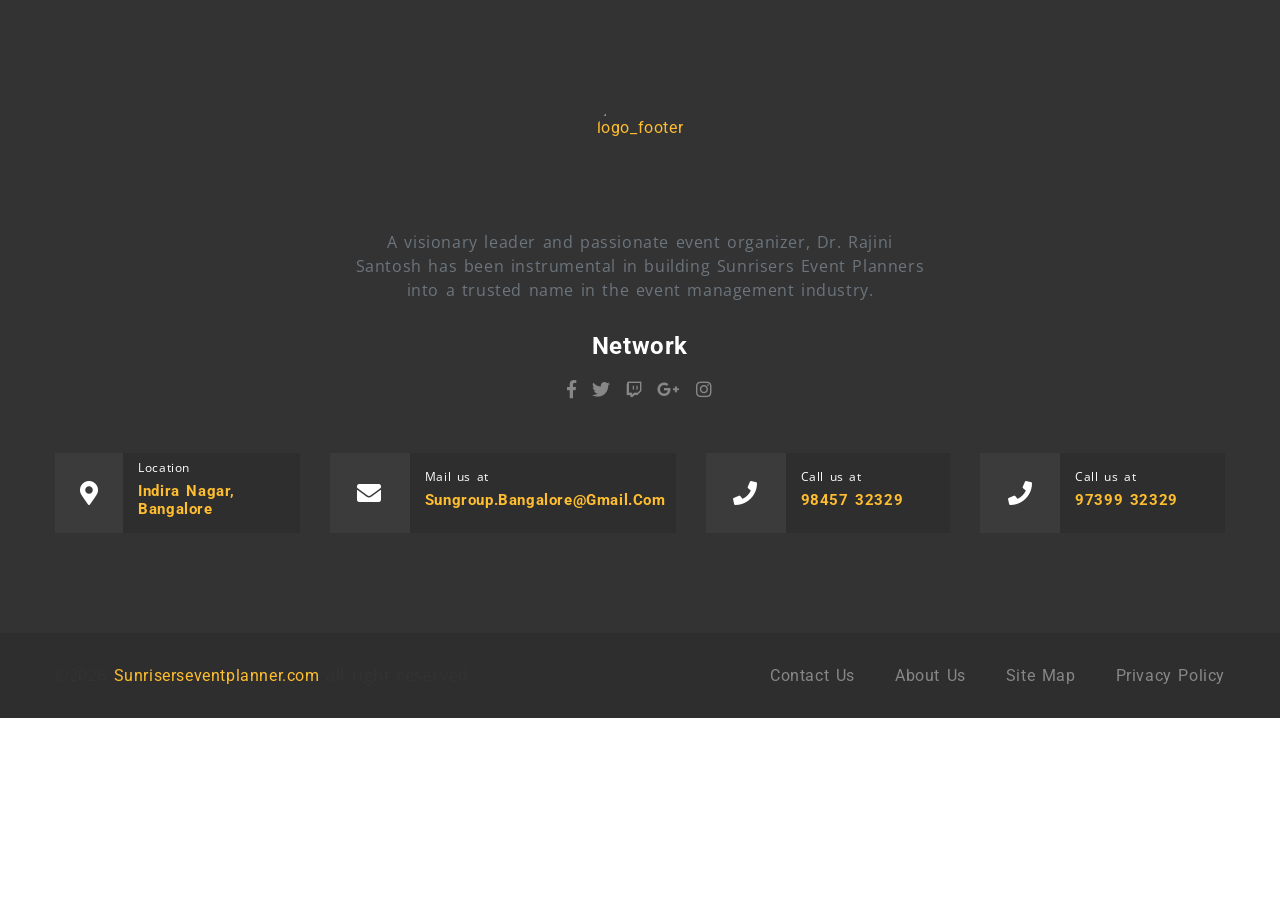
==== test.html @ 5beed828 "Refactor footer layout and styles for improved responsiveness and readability; add new test.html fil" ====
<!doctype html>
<html lang="en">
  <head>
    <meta charset="UTF-8" />
    <meta name="viewport" content="width=device-width, initial-scale=1.0" />

    <link
      rel="stylesheet"
      type="text/css"
      href="assets/bootstrap-5.3.8-dist/css/bootstrap.css" />

    <!-- fraimwork - css include -->
    <link
      rel="stylesheet"
      type="text/css"
      href="assets/css/bootstrap.min.css" />

    <!-- icon css include -->
    <link
      rel="stylesheet"
      type="text/css"
      href="assets/css/fontawesome-all.css" />
    <link rel="stylesheet" type="text/css" href="assets/css/flaticon.css" />

    <!-- carousel css include -->
    <link rel="stylesheet" type="text/css" href="assets/css/slick.css" />
    <link rel="stylesheet" type="text/css" href="assets/css/slick-theme.css" />
    <link rel="stylesheet" type="text/css" href="assets/css/animate.css" />
    <link
      rel="stylesheet"
      type="text/css"
      href="assets/css/owl.carousel.min.css" />
    <link
      rel="stylesheet"
      type="text/css"
      href="assets/css/owl.theme.default.min.css" />

    <!-- others css include -->
    <link
      rel="stylesheet"
      type="text/css"
      href="assets/css/magnific-popup.css" />
    <link
      rel="stylesheet"
      type="text/css"
      href="assets/css/jquery.mCustomScrollbar.min.css" />
    <link rel="stylesheet" type="text/css" href="assets/css/calendar.css" />
    <link rel="stylesheet" type="text/css" href="assets/css/lightcase.css" />

    <!-- color switcher css include -->
    <link
      rel="stylesheet"
      type="text/css"
      href="assets/css/colors/style-switcher.css" />
    <link
      id="color_theme"
      rel="stylesheet"
      type="text/css"
      href="assets/css/colors/default.css" />

    <!-- custom css include -->
    <link rel="stylesheet" type="text/css" href="assets/css/style.css" />

    <title>Document</title>
  </head>
  <body>
    <footer id="footer-section" class="footer-section footer-section3 clearfix">
      <!-- footer-top - start -->
      <div class="footer-top sec-ptb-100 clearfix">
        <div class="container">
          <div class="row justify-content-center">
            <!-- about-wrapper - start -->
            <div class="col-lg-6 col-md-12 col-sm-12">
              <div class="about-wrapper text-center mb-50 clearfix">
                <!-- site-logo-wrapper - start -->
                <div class="site-logo-wrapper mb-30">
                  <a href="index-1.html" class="logo">
                    <img
                      src="assets/images/logo.png"
                      alt="logo_footer"
                      style="
                        width: 100px;
                        height: 100px;
                        display: block;
                        border-radius: 100px;
                      " />
                  </a>
                </div>
                <!-- site-logo-wrapper - end -->

                <p class="mb-30 text-muted">
                  A visionary leader and passionate event organizer, Dr. Rajini
                  Santosh has been instrumental in building Sunrisers Event
                  Planners into a trusted name in the event management industry.
                </p>

                <!-- social-links - start -->
                <div class="social-links ul-li">
                  <h3 class="social-title">network</h3>
                  <ul>
                    <li>
                      <a href="#!"
                        ><i class="fab fa-facebook-f"></i>
                        <span class="visually-hidden">facebook</span>
                      </a>
                    </li>
                    <li>
                      <a href="#!"
                        ><i class="fab fa-twitter"></i>
                        <span class="visually-hidden">twitter</span></a
                      >
                    </li>
                    <li>
                      <a href="#!"
                        ><i class="fab fa-twitch"></i>
                        <span class="visually-hidden">twitch</span></a
                      >
                    </li>
                    <li>
                      <a href="#!"
                        ><i class="fab fa-google-plus-g"></i>
                        <span class="visually-hidden">google</span></a
                      >
                    </li>
                    <li>
                      <a href="#!"
                        ><i class="fab fa-instagram"></i
                        ><span class="visually-hidden">instagram</span></a
                      >
                    </li>
                  </ul>
                </div>
                <!-- social-links - end -->
              </div>
            </div>
            <!-- about-wrapper - end -->

            <div class="col-lg-12 col-md-12 col-sm-12 gap-1">
              <div class="">
                <div class="basic-info clearfix">
                  <div class="row g-0">
                    <div class="col">
                      <div class="basic-info-item">
                        <span class="icon">
                          <i class="fas fa-map-marker-alt"></i>
                        </span>
                        <div class="info-content">
                          <p>Location</p>
                          <h3>Indira nagar, Bangalore</h3>
                        </div>
                      </div>
                    </div>
                    <div class="col">
                      <div class="basic-info-item">
                        <span class="icon">
                          <i class="fas fa-envelope"></i>
                        </span>
                        <div class="info-content">
                          <p>Mail us at</p>
                          <h3>
                            <a href="mailto:sungroup.bangalore@gmail.com"
                              >sungroup.bangalore@gmail.com</a
                            >
                          </h3>
                        </div>
                      </div>
                    </div>
                    <div class="col">
                      <div class="basic-info-item">
                        <span class="icon">
                          <i class="fas fa-phone"></i>
                        </span>
                        <div class="info-content">
                          <p>Call us at</p>
                          <h3><a href="tel:98457 32329">98457 32329</a></h3>
                        </div>
                      </div>
                    </div>
                    <div class="col">
                      <div class="basic-info-item">
                        <span class="icon">
                          <i class="fas fa-phone"></i>
                        </span>
                        <div class="info-content">
                          <p>Call us at</p>
                          <h3><a href="tel:97399 32329">97399 32329</a></h3>
                        </div>
                      </div>
                    </div>
                  </div>
                </div>
              </div>
            </div>
          </div>
        </div>
      </div>
      <!-- footer-top - end -->

      <div class="footer-bottom">
        <div class="container">
          <div class="row">
            <!-- copyright-text - start -->
            <div class="col-lg-7 col-md-12 col-sm-12">
              <div class="copyright-text">
                <p class="m-0">
                  ©2026
                  <a href="/" class="site-link">Sunriserseventplanner.com</a>
                  all right reserved.
                </p>
              </div>
            </div>
            <!-- copyright-text - end -->

            <!-- footer-menu - start -->
            <div class="col-lg-5 col-md-12 col-sm-12">
              <div class="footer-menu">
                <ul>
                  <li><a href="#contact">Contact us</a></li>
                  <li><a href="#about">About us</a></li>
                  <li><a href="#!">Site map</a></li>
                  <li><a href="#!">Privacy policy</a></li>
                </ul>
              </div>
            </div>
            <!-- footer-menu - end -->
          </div>
        </div>
      </div>
    </footer>

    <!-- fraimwork - jquery include -->
    <script src="assets/js/jquery-3.3.1.min.js"></script>
    <script src="assets/js/popper.min.js"></script>
    <script src="assets/js/bootstrap.min.js"></script>

    <script src="/assets/bootstrap-5.3.8-dist/js/bootstrap.min.js"></script>

    <!-- carousel jquery include -->
    <script src="assets/js/slick.min.js"></script>
    <script src="assets/js/owl.carousel.min.js"></script>

    <!-- map jquery include -->
    <script src="assets/js/gmap3.min.js"></script>
    <script src="http://maps.google.com/maps/api/js?key=AIzaSyC61_QVqt9LAhwFdlQmsNwi5aUJy9B2SyA"></script>

    <!-- calendar jquery include -->
    <script src="assets/js/atc.min.js"></script>

    <!-- others jquery include -->
    <script src="assets/js/jquery.magnific-popup.min.js"></script>
    <script src="assets/js/isotope.pkgd.min.js"></script>
    <script src="assets/js/jarallax.min.js"></script>
    <script src="assets/js/jquery.mCustomScrollbar.concat.min.js"></script>
    <script src="assets/js/lightcase.js"></script>

    <!-- gallery img loaded - jqury include -->
    <script src="assets/js/imagesloaded.pkgd.min.js"></script>

    <!-- multy count down - jqury include -->
    <script src="assets/js/jquery.countdown.js"></script>

    <!-- color panal - jqury include -->
    <!-- <script src="assets/js/style-switcher.js"></script> -->

    <!-- custom jquery include -->
    <script src="assets/js/custom.js"></script>

    <!-- contact us include -->
    <script src="assets/js/contact.js"></script>
  </body>
</html>
---- assets/css/calendar.css ----
/* AddEvent theme CSS
---------------------------------------------------------------------- */

/* The button */
.addeventatc {
	color: #000;
	z-index: 999;
	cursor: pointer;
	font-size: 18px;
	line-height: 100%;
	position: relative;
	padding: 15px 30px;
	margin-bottom: 30px;
	display: inline-block;
	-moz-border-radius: 3px;
	border: 1px solid #f0f0f0;
	background: #fff url(../fonts/icon-calendar-t1.svg) no-repeat 12px 50%;
}
.addeventatc:hover 	{
	color: #000;
	outline: none;
	font-size: 18px;
	text-decoration: none;
}
.addeventatc:active {top:1px;}
.addeventatc-selected {background-color:#f7f7f7;}

.addeventatc .start,
.addeventatc .end,
.addeventatc .timezone,
.addeventatc .title,
.addeventatc .description,
.addeventatc .location,
.addeventatc .organizer,
.addeventatc .organizer_email,
.addeventatc .facebook_event,
.addeventatc .all_day_event,
.addeventatc .date_format,
.addeventatc .alarm_reminder,
.addeventatc .recurring,
.addeventatc .attendees,
.addeventatc .calname,
.addeventatc .uid,
.addeventatc .status,
.addeventatc .method,
.addeventatc .client {display:none!important;}

/* The drop down */
.addeventatc_dropdown {
	width:210px;
	position:absolute;
	z-index:99999;
	padding:6px 0px 0px 0px;
	background:#fff;
	text-align:left;
	display:none;
	margin-top:-2px;
	margin-left:-1px;
	border-top:1px solid #c8c8c8;
	border-right:1px solid #bebebe;
	border-bottom:1px solid #a8a8a8;
	border-left:1px solid #bebebe;
	-moz-border-radius:2px;
	-webkit-border-radius:2px;
	-webkit-box-shadow:1px 3px 6px rgba(0,0,0,0.15);
	-moz-box-shadow:1px 3px 6px rgba(0,0,0,0.15);
	box-shadow:1px 3px 6px rgba(0,0,0,0.15);
}

.addeventatc_dropdown span {display:block;line-height:100%;background:#fff;text-decoration:none;font-size:14px;color:#333;padding:9px 10px 9px 40px;}
.addeventatc_dropdown span:hover {background-color:#f4f4f4;color:#000;text-decoration:none;font-size:14px;}
.addeventatc_dropdown em {color:#999!important;font-size:12px!important;}
.addeventatc_dropdown .frs {background:#fff;color:#cacaca!important;cursor:pointer;font-size:9px!important;font-style:normal!important;font-weight:normal!important;line-height:110%!important;padding-left:10px;position:absolute;right:10px;text-align:right;text-decoration:none;top:5px;z-index:101;}
.addeventatc_dropdown .frs:hover {color:#999!important;}
.addeventatc_dropdown .ateappleical {background:url(../fonts/icon-apple-t1.svg) 13px 50% no-repeat;background-size:14px auto;}
.addeventatc_dropdown .ategoogle {background:url(../fonts/icon-google-t1.svg) 13px 50% no-repeat;background-size:16px auto;}
.addeventatc_dropdown .ateoutlook {background:url(../fonts/icon-outlook-t1.svg) 12px 50% no-repeat;background-size:16px auto;}
.addeventatc_dropdown .ateoutlookcom {background:url(../fonts/icon-outlook-t1.svg) 12px 50% no-repeat;background-size:16px auto;}
.addeventatc_dropdown .ateyahoo {background:url(../fonts/icon-yahoo-t1.svg) 12px 50% no-repeat;background-size:16px auto;}
.addeventatc_dropdown .atefacebook {background:url(../fonts/icon-facebook-t1.svg) 13px 50% no-repeat;background-size:14px auto;}
.addeventatc_dropdown .copyx {height:21px;display:block;position:relative;cursor:default;}
.addeventatc_dropdown .brx {height:1px;overflow:hidden;background:#e0e0e0;position:absolute;z-index:100;left:10px;right:10px;top:9px;}
---- assets/css/lightcase.css ----
/**
 * Lightcase - jQuery Plugin
 * The smart and flexible Lightbox Plugin.
 *
 * @author		Cornel Boppart <cornel@bopp-art.com>
 * @copyright	Author
 *
 * @version		2.5.0 (11/03/2018)
 */
/**
 * Lightcase settings
 *
 * Note: Override default settings for your project without touching this source code by simply
 * defining those variables within a SASS map called '$lightcase-custom'.
 *
 * // Example usage
 * $lightcase-custom: (
 *   'breakpoint': 768px
 * );
 */
@font-face {
  font-family: 'lightcase';
  src: url("../fonts/lightcase.eot?55356177");
  src: url("../fonts/lightcase.eot?55356177#iefix") format("embedded-opentype"), url("../fonts/lightcase.woff?55356177") format("woff"), url("../fonts/lightcase.ttf?55356177") format("truetype"), url("../fonts/lightcase.svg?55356177#lightcase") format("svg");
  font-weight: normal;
  font-style: normal;
}
/* line 12, ../scss/components/fonts/_font-lightcase.scss */
[class*='lightcase-icon-']:before {
  font-family: 'lightcase', sans-serif;
  font-style: normal;
  font-weight: normal;
  speak: none;
  display: inline-block;
  text-decoration: inherit;
  width: 1em;
  text-align: center;
  /* For safety - reset parent styles, that can break glyph codes*/
  font-variant: normal;
  text-transform: none;
  /* fix buttons height, for twitter bootstrap */
  line-height: 1em;
  /* Uncomment for 3D effect */
  /* text-shadow: 1px 1px 1px rgba(127, 127, 127, 0.3); */
}

/* Codes */
/* line 35, ../scss/components/fonts/_font-lightcase.scss */
.lightcase-icon-play:before {
  content: '\e800';
}

/* line 36, ../scss/components/fonts/_font-lightcase.scss */
.lightcase-icon-pause:before {
  content: '\e801';
}

/* line 37, ../scss/components/fonts/_font-lightcase.scss */
.lightcase-icon-close:before {
  content: '\e802';
}

/* line 38, ../scss/components/fonts/_font-lightcase.scss */
.lightcase-icon-prev:before {
  content: '\e803';
}

/* line 39, ../scss/components/fonts/_font-lightcase.scss */
.lightcase-icon-next:before {
  content: '\e804';
}

/* line 40, ../scss/components/fonts/_font-lightcase.scss */
.lightcase-icon-spin:before {
  content: '\e805';
}

/**
 * Mixin providing icon defaults to be used on top of font-lightcase.
 *
 * Example usage:
 * @include icon(#e9e9e9)
 */
/**
 * Mixin providing icon defaults including a hover status to be used
 * on top of font-lightcase.
 *
 * Example usage:
 * @include icon-hover(#e9e9e9, #fff)
 */
/**
 * Provides natural content overflow behavior and scrolling support
 * even so for touch devices.
 *
 * Example usage:
 * @include overflow()
 */
/**
 * Neutralizes/resets dimensions including width, height, position as well as margins,
 * paddings and styles. Used to enforce a neutral and unstyled look and behavoir!
 *
 * Example usage:
 * @include clear(true)
 *
 * @param boolean $important
 */
@-webkit-keyframes lightcase-spin {
  0% {
    -webkit-transform: rotate(0deg);
    -moz-transform: rotate(0deg);
    -o-transform: rotate(0deg);
    transform: rotate(0deg);
  }
  100% {
    -webkit-transform: rotate(359deg);
    -moz-transform: rotate(359deg);
    -o-transform: rotate(359deg);
    transform: rotate(359deg);
  }
}
@-moz-keyframes lightcase-spin {
  0% {
    -webkit-transform: rotate(0deg);
    -moz-transform: rotate(0deg);
    -o-transform: rotate(0deg);
    transform: rotate(0deg);
  }
  100% {
    -webkit-transform: rotate(359deg);
    -moz-transform: rotate(359deg);
    -o-transform: rotate(359deg);
    transform: rotate(359deg);
  }
}
@-o-keyframes lightcase-spin {
  0% {
    -webkit-transform: rotate(0deg);
    -moz-transform: rotate(0deg);
    -o-transform: rotate(0deg);
    transform: rotate(0deg);
  }
  100% {
    -webkit-transform: rotate(359deg);
    -moz-transform: rotate(359deg);
    -o-transform: rotate(359deg);
    transform: rotate(359deg);
  }
}
@-ms-keyframes lightcase-spin {
  0% {
    -webkit-transform: rotate(0deg);
    -moz-transform: rotate(0deg);
    -o-transform: rotate(0deg);
    transform: rotate(0deg);
  }
  100% {
    -webkit-transform: rotate(359deg);
    -moz-transform: rotate(359deg);
    -o-transform: rotate(359deg);
    transform: rotate(359deg);
  }
}
@keyframes lightcase-spin {
  0% {
    -webkit-transform: rotate(0deg);
    -moz-transform: rotate(0deg);
    -o-transform: rotate(0deg);
    transform: rotate(0deg);
  }
  100% {
    -webkit-transform: rotate(359deg);
    -moz-transform: rotate(359deg);
    -o-transform: rotate(359deg);
    transform: rotate(359deg);
  }
}
/* line 1, ../scss/components/modules/_case.scss */
#lightcase-case {
  display: none;
  position: fixed;
  z-index: 2002;
  top: 50%;
  left: 50%;
  font-family: arial, sans-serif;
  font-size: 13px;
  line-height: 1.5;
  text-align: left;
  text-shadow: 0 0 10px rgba(0, 0, 0, 0.5);
}
@media screen and (max-width: 640px) {
  /* line 16, ../scss/components/modules/_case.scss */
  html[data-lc-type=inline] #lightcase-case, html[data-lc-type=ajax] #lightcase-case {
    position: fixed !important;
    top: 0 !important;
    left: 0 !important;
    right: 0 !important;
    bottom: 0 !important;
    margin: 0 !important;
    padding: 55px 0 70px 0;
    width: 100% !important;
    height: 100% !important;
    overflow: auto !important;
  }
}

@media screen and (min-width: 641px) {
  /* line 4, ../scss/components/modules/_content.scss */
  html:not([data-lc-type=error]) #lightcase-content {
    position: relative;
    z-index: 1;
    text-shadow: none;
    background-color: #fff;
    -webkit-box-shadow: 0 0 30px rgba(0, 0, 0, 0.5);
    -moz-box-shadow: 0 0 30px rgba(0, 0, 0, 0.5);
    -o-box-shadow: 0 0 30px rgba(0, 0, 0, 0.5);
    box-shadow: 0 0 30px rgba(0, 0, 0, 0.5);
    -webkit-backface-visibility: hidden;
  }
}
@media screen and (min-width: 641px) {
  /* line 23, ../scss/components/modules/_content.scss */
  html[data-lc-type=image] #lightcase-content, html[data-lc-type=video] #lightcase-content {
    background-color: #333;
  }
}
/* line 31, ../scss/components/modules/_content.scss */
html[data-lc-type=inline] #lightcase-content, html[data-lc-type=ajax] #lightcase-content, html[data-lc-type=error] #lightcase-content {
  -webkit-box-shadow: none;
  -moz-box-shadow: none;
  -o-box-shadow: none;
  box-shadow: none;
}
@media screen and (max-width: 640px) {
  /* line 31, ../scss/components/modules/_content.scss */
  html[data-lc-type=inline] #lightcase-content, html[data-lc-type=ajax] #lightcase-content, html[data-lc-type=error] #lightcase-content {
    position: relative !important;
    top: auto !important;
    left: auto !important;
    width: auto !important;
    height: auto !important;
    margin: 0 !important;
    padding: 0 !important;
    border: none !important;
    background: none !important;
  }
}
/* line 43, ../scss/components/modules/_content.scss */
html[data-lc-type=inline] #lightcase-content .lightcase-contentInner, html[data-lc-type=ajax] #lightcase-content .lightcase-contentInner, html[data-lc-type=error] #lightcase-content .lightcase-contentInner {
  -webkit-box-sizing: border-box;
  -moz-box-sizing: border-box;
  -o-box-sizing: border-box;
  box-sizing: border-box;
}
@media screen and (max-width: 640px) {
  /* line 43, ../scss/components/modules/_content.scss */
  html[data-lc-type=inline] #lightcase-content .lightcase-contentInner, html[data-lc-type=ajax] #lightcase-content .lightcase-contentInner, html[data-lc-type=error] #lightcase-content .lightcase-contentInner {
    padding: 15px;
  }
  /* line 52, ../scss/components/modules/_content.scss */
  html[data-lc-type=inline] #lightcase-content .lightcase-contentInner, html[data-lc-type=inline] #lightcase-content .lightcase-contentInner > *, html[data-lc-type=ajax] #lightcase-content .lightcase-contentInner, html[data-lc-type=ajax] #lightcase-content .lightcase-contentInner > *, html[data-lc-type=error] #lightcase-content .lightcase-contentInner, html[data-lc-type=error] #lightcase-content .lightcase-contentInner > * {
    width: 100% !important;
    max-width: none !important;
  }
  /* line 59, ../scss/components/modules/_content.scss */
  html[data-lc-type=inline] #lightcase-content .lightcase-contentInner > *:not(iframe), html[data-lc-type=ajax] #lightcase-content .lightcase-contentInner > *:not(iframe), html[data-lc-type=error] #lightcase-content .lightcase-contentInner > *:not(iframe) {
    height: auto !important;
    max-height: none !important;
  }
}
@media screen and (max-width: 640px) {
  /* line 70, ../scss/components/modules/_content.scss */
  html.lightcase-isMobileDevice[data-lc-type=iframe] #lightcase-content .lightcase-contentInner iframe {
    overflow: auto;
    -webkit-overflow-scrolling: touch;
  }
}
@media screen and (max-width: 640px) and (min-width: 641px) {
  /* line 74, ../scss/components/modules/_content.scss */
  html[data-lc-type=image] #lightcase-content .lightcase-contentInner, html[data-lc-type=video] #lightcase-content .lightcase-contentInner {
    line-height: 0.75;
  }
}

/* line 82, ../scss/components/modules/_content.scss */
html[data-lc-type=image] #lightcase-content .lightcase-contentInner {
  position: relative;
  overflow: hidden !important;
}
@media screen and (max-width: 640px) {
  /* line 91, ../scss/components/modules/_content.scss */
  html[data-lc-type=inline] #lightcase-content .lightcase-contentInner .lightcase-inlineWrap, html[data-lc-type=ajax] #lightcase-content .lightcase-contentInner .lightcase-inlineWrap, html[data-lc-type=error] #lightcase-content .lightcase-contentInner .lightcase-inlineWrap {
    position: relative !important;
    top: auto !important;
    left: auto !important;
    width: auto !important;
    height: auto !important;
    margin: 0 !important;
    padding: 0 !important;
    border: none !important;
    background: none !important;
  }
}
@media screen and (min-width: 641px) {
  /* line 100, ../scss/components/modules/_content.scss */
  html:not([data-lc-type=error]) #lightcase-content .lightcase-contentInner .lightcase-inlineWrap {
    padding: 30px;
    overflow: auto;
    -webkit-box-sizing: border-box;
    -moz-box-sizing: border-box;
    -o-box-sizing: border-box;
    box-sizing: border-box;
  }
}
@media screen and (max-width: 640px) {
  /* line 117, ../scss/components/modules/_content.scss */
  #lightcase-content h1, #lightcase-content h2, #lightcase-content h3, #lightcase-content h4, #lightcase-content h5, #lightcase-content h6, #lightcase-content p {
    color: #aaa;
  }
}
@media screen and (min-width: 641px) {
  /* line 117, ../scss/components/modules/_content.scss */
  #lightcase-content h1, #lightcase-content h2, #lightcase-content h3, #lightcase-content h4, #lightcase-content h5, #lightcase-content h6, #lightcase-content p {
    color: #333;
  }
}

/* line 3, ../scss/components/modules/_error.scss */
#lightcase-case p.lightcase-error {
  margin: 0;
  font-size: 17px;
  text-align: center;
  white-space: nowrap;
  overflow: hidden;
  text-overflow: ellipsis;
  color: #aaa;
}
@media screen and (max-width: 640px) {
  /* line 3, ../scss/components/modules/_error.scss */
  #lightcase-case p.lightcase-error {
    padding: 30px 0;
  }
}
@media screen and (min-width: 641px) {
  /* line 3, ../scss/components/modules/_error.scss */
  #lightcase-case p.lightcase-error {
    padding: 0;
  }
}

/* line 4, ../scss/components/modules/_global.scss */
.lightcase-open body {
  overflow: hidden;
}
/* line 8, ../scss/components/modules/_global.scss */
.lightcase-isMobileDevice .lightcase-open body {
  max-width: 100%;
  max-height: 100%;
}

/* line 1, ../scss/components/modules/_info.scss */
#lightcase-info {
  position: absolute;
  padding-top: 15px;
}
/* line 9, ../scss/components/modules/_info.scss */
#lightcase-info #lightcase-title,
#lightcase-info #lightcase-caption {
  margin: 0;
  padding: 0;
  line-height: 1.5;
  font-weight: normal;
  text-overflow: ellipsis;
}
/* line 19, ../scss/components/modules/_info.scss */
#lightcase-info #lightcase-title {
  font-size: 17px;
  color: #aaa;
}
@media screen and (max-width: 640px) {
  /* line 19, ../scss/components/modules/_info.scss */
  #lightcase-info #lightcase-title {
    position: fixed;
    top: 10px;
    left: 0;
    max-width: 87.5%;
    padding: 5px 15px;
    background: #333;
  }
}
/* line 33, ../scss/components/modules/_info.scss */
#lightcase-info #lightcase-caption {
  clear: both;
  font-size: 13px;
  color: #aaa;
}
/* line 39, ../scss/components/modules/_info.scss */
#lightcase-info #lightcase-sequenceInfo {
  font-size: 11px;
  color: #aaa;
}
@media screen and (max-width: 640px) {
  /* line 45, ../scss/components/modules/_info.scss */
  .lightcase-fullScreenMode #lightcase-info {
    padding-left: 15px;
    padding-right: 15px;
  }
  /* line 51, ../scss/components/modules/_info.scss */
  html:not([data-lc-type=image]):not([data-lc-type=video]):not([data-lc-type=flash]):not([data-lc-type=error]) #lightcase-info {
    position: static;
  }
}

/* line 1, ../scss/components/modules/_loading.scss */
#lightcase-loading {
  position: fixed;
  z-index: 9999;
  width: 1.123em;
  height: auto;
  font-size: 38px;
  line-height: 1;
  text-align: center;
  text-shadow: none;
  position: fixed;
  z-index: 2001;
  top: 50%;
  left: 50%;
  margin-top: -0.5em;
  margin-left: -0.5em;
  opacity: 1;
  font-size: 32px;
  text-shadow: 0 0 15px #fff;
  -moz-transform-origin: 50% 53%;
  -webkit-animation: lightcase-spin 0.5s infinite linear;
  -moz-animation: lightcase-spin 0.5s infinite linear;
  -o-animation: lightcase-spin 0.5s infinite linear;
  animation: lightcase-spin 0.5s infinite linear;
}
/* line 20, ../scss/components/mixins/_presets.scss */
#lightcase-loading, #lightcase-loading:focus {
  text-decoration: none;
  color: #fff;
  -webkit-tap-highlight-color: transparent;
  -webkit-transition: color, opacity, ease-in-out 0.25s;
  -moz-transition: color, opacity, ease-in-out 0.25s;
  -o-transition: color, opacity, ease-in-out 0.25s;
  transition: color, opacity, ease-in-out 0.25s;
}
/* line 32, ../scss/components/mixins/_presets.scss */
#lightcase-loading > span {
  display: inline-block;
  text-indent: -9999px;
}

/* line 2, ../scss/components/modules/_navigation.scss */
a[class*='lightcase-icon-'] {
  position: fixed;
  z-index: 9999;
  width: 1.123em;
  height: auto;
  font-size: 38px;
  line-height: 1;
  text-align: center;
  text-shadow: none;
  outline: none;
  cursor: pointer;
}
/* line 20, ../scss/components/mixins/_presets.scss */
a[class*='lightcase-icon-'], a[class*='lightcase-icon-']:focus {
  text-decoration: none;
  color: rgba(255, 255, 255, 0.6);
  -webkit-tap-highlight-color: transparent;
  -webkit-transition: color, opacity, ease-in-out 0.25s;
  -moz-transition: color, opacity, ease-in-out 0.25s;
  -o-transition: color, opacity, ease-in-out 0.25s;
  transition: color, opacity, ease-in-out 0.25s;
}
/* line 32, ../scss/components/mixins/_presets.scss */
a[class*='lightcase-icon-'] > span {
  display: inline-block;
  text-indent: -9999px;
}
/* line 49, ../scss/components/mixins/_presets.scss */
a[class*='lightcase-icon-']:hover {
  color: white;
  text-shadow: 0 0 15px white;
}
/* line 10, ../scss/components/modules/_navigation.scss */
.lightcase-isMobileDevice a[class*='lightcase-icon-']:hover {
  color: #aaa;
  text-shadow: none;
}
/* line 17, ../scss/components/modules/_navigation.scss */
a[class*='lightcase-icon-'].lightcase-icon-close {
  position: fixed;
  top: 15px;
  right: 15px;
  bottom: auto;
  margin: 0;
  opacity: 0;
  outline: none;
}
/* line 28, ../scss/components/modules/_navigation.scss */
a[class*='lightcase-icon-'].lightcase-icon-prev {
  left: 15px;
}
/* line 33, ../scss/components/modules/_navigation.scss */
a[class*='lightcase-icon-'].lightcase-icon-next {
  right: 15px;
}
/* line 38, ../scss/components/modules/_navigation.scss */
a[class*='lightcase-icon-'].lightcase-icon-pause, a[class*='lightcase-icon-'].lightcase-icon-play {
  left: 50%;
  margin-left: -0.5em;
}
@media screen and (min-width: 641px) {
  /* line 38, ../scss/components/modules/_navigation.scss */
  a[class*='lightcase-icon-'].lightcase-icon-pause, a[class*='lightcase-icon-'].lightcase-icon-play {
    opacity: 0;
  }
}
@media screen and (max-width: 640px) {
  /* line 2, ../scss/components/modules/_navigation.scss */
  a[class*='lightcase-icon-'] {
    bottom: 15px;
    font-size: 24px;
  }
}
@media screen and (min-width: 641px) {
  /* line 2, ../scss/components/modules/_navigation.scss */
  a[class*='lightcase-icon-'] {
    bottom: 50%;
    margin-bottom: -0.5em;
  }
  /* line 57, ../scss/components/modules/_navigation.scss */
  a[class*='lightcase-icon-']:hover, #lightcase-case:hover ~ a[class*='lightcase-icon-'] {
    opacity: 1;
  }
}

/* line 1, ../scss/components/modules/_overlay.scss */
#lightcase-overlay {
  display: none;
  width: 100%;
  min-height: 100%;
  position: fixed;
  z-index: 2000;
  top: -9999px;
  bottom: -9999px;
  left: 0;
  background: #333;
}
@media screen and (max-width: 640px) {
  /* line 1, ../scss/components/modules/_overlay.scss */
  #lightcase-overlay {
    opacity: 1 !important;
  }
}
---- assets/css/colors/style-switcher.css ----
body.box-layout {
	margin: 0 auto;
	max-width: 1300px;
	position: relative;
	box-shadow: 0px 0px 30px 1px rgba(0,0,0,0.2);
}
body.box-layout .header-section {
	margin: 0 auto;
	max-width: 1300px;
}

.layout-btn-group ul {
	width: 100%;
	margin: 0px;
	display: table;
	padding: 0px 10px;
}
.layout-btn-group ul li {
	width: 100%;
	height: 40px;
	display: block;
	margin-bottom: 10px;
}
.layout-btn-group ul li:last-child {margin-bottom: 0px;}
.layout-btn-group ul li button {
	width: 100%;
	height: 100%;
	display: block;
	color: #ffffff;
	line-height: 40px;
	padding: 0px 30px;
	text-align: center;
	background: #333333;
	text-transform: capitalize;
}



/* Switcher CSS */
.switcher {
	top: 170px;
	left: -251px;
	width: 250px;
	z-index: 1080;
	position: fixed;
	background: #fff;
	padding-top: 15px;
	text-align: center;
	padding-bottom: 15px;
	border: 1px solid #ddd;
	box-shadow: 2px 4px 12px rgba(0,0,0,0.1);
}
.switcher .switch-h {
	position: absolute;
	left: 120%;
	top: 8px;
	width: 120px;
	text-align: center;
	color: #eee;
	background:#555;
	font-size: 13px;
	line-height:20px;
	border-radius:4px;
	padding:5px 0px;
	display:none;
}
.switcher .switch-h b {
	font-size:12px;
	display:block;
	font-weight:400;
	color:#bbb;
}
.switch-h:after, .switch-h:before {
	right: 100%;
	top: 50%;
	border: solid transparent;
	content: " ";
	height: 0;
	width: 0;
	position: absolute;
	pointer-events: none;
}
.switch-h:after {
	border-color: rgba(255, 255, 255, 0);
	border-right-color: #555;
	border-width: 7px;
	margin-top: -7px;
}
.switch-h:before {
	border-color: rgba(221, 221, 221, 0);
	border-width: 8px;
	margin-top: -8px;
}
.switcher .switch {
	position: absolute;
	left: 100%;
	top: 13px;
	width: 35px;
	height: 38px;
	line-height: 37px;
	text-align: center;
	color: #9a9a9a;
	font-size: 18px;
	font-weight: bold;
	background: #fff;
	border: 1px solid #ddd;
	cursor: pointer;
	border-top-right-radius: 3px;
	border-bottom-right-radius: 3px;
}
.switcher hr { 
	margin-top: 15px;
	margin-bottom: 10px;
	border: 0; 
	border-top: 1px solid #eee;
}
.switcher h4 {
	margin-top: 0;
	font-size: 16px;
	line-height: 20px;
	margin-bottom: 13px;
	font-weight: 600;
}
.switcher p {
	font-size: 14px;
	line-height: 20px;
	color: #878787;
}
.switcher .s-layout {
	height: 30px;
	width: 160px;
	outline: none;
	padding: 0 5px;
	color: #767676;
	margin-top: 6px;
	border: 1px solid #ddd !important;
}
.switcher .s-pattern img,
.switcher .s-back-img img,
.switcher .s-color img{
	display: inline-block;
	margin: 0 3px;
	margin-top: 6px;
	border-radius: 2px;
}
.s-color {margin-bottom: 15px;}
.s-color a {
	width: 70px;
	height: 40px;
	display: inline-block;
	vertical-align: top;
	margin: 4px;
	background: #000;
}

a[data-code="default"] {
	background: linear-gradient(to bottom right, #ff3e00 , #ffbe30);
}
a[data-code="color-1"] {
	background: linear-gradient(to bottom right, #fc6767 , #ec008c);
}
a[data-code="color-2"] {
	background: linear-gradient(to bottom right, #12D8FA , #1FA2FF);
}
a[data-code="color-3"] {
	background: linear-gradient(to bottom right, #fd1d1d , #833ab4);
}
a[data-code="color-4"] {
	background: linear-gradient(to bottom right, #00b09b , #96c93d);
}
a[data-code="color-5"] {
	background: linear-gradient(to bottom right, #ffe000 , #799f0c);
}


.switcher .s-site a {
	border: 1px solid #666;
    display: inline-block;
    vertical-align: top;
    padding: 9px 15px 7px 15px;
    margin: 5px;
    font-weight: 600;
    font-size: 13px;
    text-transform: uppercase;
    line-height: 13px;
    color: #000;
    text-decoration: none !important;
}
---- assets/css/colors/default.css ----
/* global - start
================================================== */
.custom-btn {background: #ffbe30!important;}
.custom-btn:before {background: linear-gradient(to bottom right, #ffbe30 , #ff3e00)!important;}
.custom-btn:after {background: linear-gradient(to bottom right, #ff3e00 , #ffbe30)!important;}

.scroll:before {background: linear-gradient(to bottom right, #ffbe30 , #ff3e00)!important;}
.scroll:after {background: linear-gradient(to bottom right, #ff3e00 , #ffbe30)!important;}

.map-larger-btn,
.special-offer-section .event-makeing-btn a,
.advertisement-section .advertisement-content .purchase-btn {color: #ffbe30!important;}
.map-larger-btn:hover,
.special-offer-section .event-makeing-btn a:hover,
.advertisement-section .advertisement-content .purchase-btn:hover {
	color: #ffffff!important;
	background: #ffbe30!important;
}

.event-advertisement-section .right-content-wrapper .booking-btn {color: #ffbe30!important;}
.event-advertisement-section .right-content-wrapper .booking-btn:hover {
	color: #ffffff!important;
	background: #ffbe30!important;
}

.testimonial5-section .item .quote-icon i {background: linear-gradient(to bottom right, #ffbe30 , #ff3e00)!important;}

.service-section .service-wrapper .service-item .service-content .conference-btn {
	color: #ffbe30!important;
	border-color: #ffbe30!important;
}
.service-section .service-wrapper .service-item .service-content .conference-btn:hover {
	color: #ffffff!important;
	background: #ffbe30!important;
}
/* global - end
================================================== */



/* color - start
================================================== */
.tag i,
.#ffbe30-color,
.ticket-price,
.blog-section .tag,
.footer-bottom .copyright-text .site-link,
.footer-bottom .footer-menu ul li a:hover,
.main-carousel2 .item .reg-form .submit-btn,
.blog-section .blog-layout-menubar li a:hover,
.blog-section .blog-layout-menubar li .active,
.main-carousel2 .item .slider-content .bold-text,
.footer-bottom .copyright-text .author-link:hover,
.map-section .find-event-form .from-title .sub-title,
.testimonial5-section .item .client-info .client-name,
.main-carousel2 .item .reg-form .from-title .sub-title,
.breadcrumb-section .breadcrumb-title .big-title strong,
.special-offer-section .special-offer-content h2 strong,
.event-section .event-tab-menu .nav li a:hover strong i,
.event-section .event-tab-menu .nav li .active strong i,
.news-update-section .faq-accordion .card .card-body > h3,
.footer-section2 .footer-bottom .copyright-text .site-link,
.awesome-event-section .awesome-event-menu ul li .active i,
.awesome-event-section .awesome-event-menu ul li:hover a i,
.footer-section2 .footer-bottom .footer-menu ul li a:hover,
.conference-section .tab-wrapper .tab-menu .more-btn a:hover,
.event-gallery-section .filters-button-group .button:hover i,
.event-details-section .event-details .event-title .tag-item i,
.sidebar-section .location-wrapper .location-info-list ul li i,
.footer-section2 .footer-top .about-wrapper .basic-info ul li i,
.footer-section2 .footer-top .usefullinks-wrapper ul li:hover a,
.footer-section2 .footer-top .instagram-wrapper .followus-link a,
.sidebar-section .location-wrapper .location-info-list .area-name,
.event-gallery-section .filters-button-group .button.is-checked i,
.faq-section .faq-content-wrapper .faq-accordion .card .card-body > h3,
.booking-timeout-section .rightside-wrapper .clock-wrapper ul li small,
.default-footer-section .footer-top .usefullinks-wrapper ul li:hover a,
.footer-section2 .footer-top .usefullinks-wrapper ul li:hover a:before,
.upcomming-event-section .owl-theme .owl-nav [class*=owl-]:hover:before,
.default-footer-section .footer-top .instagram-wrapper .followus-link a,
.footer-section2 .footer-top .about-wrapper .social-links ul li a:hover,
.footer-section3 .footer-top .about-wrapper .social-links ul li a:hover,
.upcomming-event-section .owl-theme .owl-nav [class*=owl-]:hover:before,
.partners-clients-section .clients-testimonial .section-title .sub-title,
.partners-clients-section .clients-testimonial .client-info .client-name,
.default-header-section .header-bottom .menu-item-list > ul > .active > a,
.default-header-section .header-bottom .menu-item-list > ul > li:hover > a,
.sidebar-section .faq-wrapper .faq-accordion .card .card-header .btn:hover,
.footer-section3 .footer-top .basic-info .basic-info-item .info-content h3,
.footer-section3 .footer-top .basic-info .basic-info-item .info-content h3 a,
.event-expertise-section2 .expertise-item:hover .expertise-content .link-btn,
.absolute-eventmake-section .eventmaking-wrapper .eventmake-tabs li .active i,
.absolute-eventmake-section .eventmaking-wrapper .eventmake-tabs li:hover a i,
.default-footer-section .footer-top .usefullinks-wrapper ul li:hover a:before,
.default-footer-section .footer-top .about-wrapper .social-links ul li a:hover,
.breadcrumb-section .breadcrumb-list ul .breadcrumb-item .breadcrumb-link:hover,
.event-advertisement-section .event-item .event-content .event-info ul li .icon,
.event-expertise-section .event-expertise-carousel .item:hover .expertise-title,
.sidebar-section .faq-wrapper .faq-accordion .card .card-header .btn:hover:after,
.booking-section .booking-content-wrapper .order-summary-table .table thead tr th,
.default-footer-section .footer-top .basic-info .basic-info-item .info-content h3,
.news-update-section .faq-accordion .card .card-header .btn:not(.collapsed):after,
.scrolltop-fixed-header-section .header-bottom .menu-item-list > ul > .active > a,
.scrolltop-fixed-header-section .header-bottom .menu-item-list > ul > li:hover > a,
.event-advertisement-section .event-item .event-content .event-title .ticket-price,
.default-footer-section .footer-top .basic-info .basic-info-item .info-content h3 a,
.event-section .tab-content .event-item .event-content .event-post-meta ul li .icon,
.upcomming-event-section3 .comming-event-item .event-content .event-title .sub-title,
.sidebar-section .faq-wrapper .faq-accordion .card .card-header .btn:not(.collapsed),
.upcomming-event-section2 .comming-event-item .event-content .event-title .sub-title,
.news-update-section .latest-blog-wrapper .latest-blog .blog-content .blog-title span,
.partners-clients-section .partners-wrapper .owl-theme .owl-nav .owl-next:hover:before,
.partners-clients-section .partners-wrapper .owl-theme .owl-nav .owl-prev:hover:before,
.sidebar-section .faq-wrapper .faq-accordion .card .card-header .btn:not(.collapsed):after,
.faq-section .faq-content-wrapper .faq-accordion .card .card-header .btn:not(.collapsed):after,
.service-section .service-wrapper .service-item .service-content .service-title .service-price,
.upcomming-event-section .upcomming-event-carousel .item .event-item .event-post-meta ul li .icon,
.event-details-section .event-pricing-plan .pricing-list ul .pricing-table .pricing-header .amount,
.award-section .awaed-item-area .awaed-wrapper .awaed-item .awaed-content .awaed-title .awaed-date,
.absolute-eventmake-section .eventmaking-wrapper .tab-content .top-event-location ul li:hover strong,
.sticky-header-section .header-bottom .menu-item-list > ul > .menu-item-has-children .sub-menu > li .active,
.default-header-section .header-bottom .menu-item-list > ul > .menu-item-has-children .sub-menu > li .active,
.sticky-header-section .header-bottom .menu-item-list > ul > .menu-item-has-children .sub-menu > li:hover > a,
.default-header-section .header-bottom .menu-item-list > ul > .menu-item-has-children .sub-menu > li:hover > a,
.event-details-section .reviewer-comment-wrapper .comment-bar .comment-content .admin-name .rateing-star ul .rated,
.scrolltop-fixed-header-section .header-bottom .menu-item-list > ul > .menu-item-has-children .sub-menu > li .active,
.scrolltop-fixed-header-section .header-bottom .menu-item-list > ul > .menu-item-has-children .sub-menu > li:hover > a,
.speaker-section .speaker-carousel .slider-for .item .speaker-content .speaker-info .speaker-social-network ul li a:hover,
.event-details-section .reviewer-comment-wrapper .comment-bar .comment-content .meta-wrapper .btn-group-left ul li button:hover,
.event-details-section .reviewer-comment-wrapper .comment-bar .comment-content .meta-wrapper .btn-group-right ul li button:hover,
.event-details-section .comment-form .section-title .rateing-star-wrapper .rateing-star-form .form-check input[type=checkbox]:hover:before,
.sticky-header-section .header-bottom .menu-item-list > ul > .menu-item-has-children > .sub-menu > .menu-item-has-children > .sub-menu > li:hover a,
.default-header-section .header-bottom .menu-item-list > ul > .menu-item-has-children > .sub-menu > .menu-item-has-children > .sub-menu > li:hover a,
.scrolltop-fixed-header-section .header-bottom .menu-item-list > ul > .menu-item-has-children > .sub-menu > .menu-item-has-children > .sub-menu > li:hover a {
	color: #ffbe30!important;
}
/* color - end
================================================== */


/* bg-color - start
================================================== */
.section-title .line-style,
.event-section .event-tab-menu .nav li a:before,
.pagination ul .page-item.active .page-link:after,
.slide-section .owl-theme .owl-dots .owl-dot:after,
.homepage3 .event-expertise-section .link-btn a:hover,
.sidebar-section .location-wrapper .title-wrapper .icon,
.main-carousel2 .item .slider-content .details-btn:hover,
.event-gallery-section .filters-button-group .button:after,
.testimonial5-section .owl-theme .owl-dots .owl-dot:hover span,
.sidebar-section .location-wrapper .contact-links ul li a .icon,
.testimonial5-section .owl-theme .owl-dots .owl-dot.active span,
.event-section .event-list-item .event-content .event-title:after,
.event-section .event-grid-item .event-content .event-title:after,
.event-details-section .event-details .event-info-list ul li .icon,
.our-management-section .management-item .item-title .title-text:after,
.default-header-section .header-bottom .menu-item-list > ul > li:before,
.event-details-section .event-schedule .schedule-date-menu > li > .active,
.event-section .tab-content .event-item .event-content .event-title:after,
.event-section .tab-content .event-item2 .event-content .event-title:after,
.event-section .event-list-item .event-content .event-info-list ul li .icon,
.event-section .event-grid-item .event-content .event-post-meta ul li .icon,
.sticky-header-section .header-bottom .user-search-btn-group ul li:hover > a,
.event-details-section .event-schedule .tab-content .hotal-menu > li > .active,
.upcomming-event-section3 .comming-event-item .event-content .details-btn:hover,
.upcomming-event-section2 .comming-event-item .event-content .details-btn:hover,
.sticky-header-section .header-bottom .user-search-btn-group ul li:hover > button,
.default-header-section .header-bottom .user-search-btn-group ul li:hover > a,
.default-header-section .header-bottom .user-search-btn-group ul li:hover > button,
.scrolltop-fixed-header-section .header-bottom .user-search-btn-group ul li:hover > a,
.scrolltop-fixed-header-section .header-bottom .user-search-btn-group ul li:hover > button,
.event-section .tab-content .event-item2 .event-content .event-post-meta ul li .icon,
.slide-section .main-carousel1 .item .slider-item-content .link-groups .start-btn:hover,
.upcomming-event-section3 .comming-event-item .event-content .event-info-list ul li .icon,
.upcomming-event-section2 .comming-event-item .event-content .event-info-list ul li .icon,
.awesome-event-section .tab-content .featured-event .event-content .event-post-meta ul li .icon,
.service-section .service-wrapper .service-item .service-content .service-type-list ul li .icon,
.upcomming-event-section .upcomming-event-carousel .item .event-item .event-content .event-title:before,
.award-section .awaed-item-area .awaed-wrapper .awaed-item .awaed-content .awaed-title .awaed-date:before,
.event-details-section .event-schedule .tab-content .tab-content .tab-pane .hall-item .hall-content .event-info-list ul li .icon {
	background: #ffbe30!important;
}
/* bg-color - end
================================================== */



/* border-color - start
================================================== */
input:focus,
select:focus,
textarea:focus,
.blog-section .blog-grid-item:hover,
.event-section .event-list-item:hover,
.event-section .event-grid-item:hover,
.event-section .tab-content .event-item:hover,
.event-section .tab-content .event-item2:hover,
.homepage3 .event-expertise-section .link-btn a,
.event-expertise-section2 .expertise-item:hover,
.main-carousel2 .item .slider-content .details-btn,
.sticky-header-section .header-bottom .user-search-btn-group ul li > a,
.upcomming-event-section2 .comming-event-item .event-content .details-btn,
.upcomming-event-section3 .comming-event-item .event-content .details-btn,
.sticky-header-section .header-bottom .user-search-btn-group ul li > button,
.slide-section .main-carousel1 .item .slider-item-content .link-groups .start-btn,
.scrolltop-fixed-header-section .header-bottom .user-search-btn-group ul li > a,
.scrolltop-fixed-header-section .header-bottom .user-search-btn-group ul li > button,
.event-details-section .reviewer-comment-wrapper .comment-bar .comment-content .meta-wrapper .btn-group-right ul li button:hover {
	border-color: #ffbe30!important;
}
/* border-color - end
================================================== */



/* border-left-color - start
================================================== */
.news-update-section .faq-accordion .card .card-body,
.faq-section .faq-content-wrapper .faq-accordion .card .card-body,
.news-update-section .faq-accordion .card .card-header .btn:not(.collapsed),
.faq-section .faq-content-wrapper .faq-accordion .card .card-header .btn:not(.collapsed) {
	border-left-color: #ffbe30!important;
}
/* border-left-color - end
================================================== */



/* gradient bg - start
================================================== */
.post-date,
.tickets-details-btn:before,
.map-section .address-wrapper,
.tab-nav::-webkit-scrollbar-thumb,
.default-sponsor-section ul li a:before,
.absolute-sponsor-section ul li a:before,
.about-section2 .services-list ul li a:before,
.absolute-sponsor-section ul li:hover a:before,
.about-section2 .services-list ul li a .icon i,
.service-section .service-wrapper > ul > li a:before,
.service-section .service-wrapper > ul > li a .icon i,
.our-management-section .owl-theme .owl-dots .active span,
.about-section .about-item-wrapper ul li .about-item:before,
.about-section .about-item-wrapper ul li .about-item .icon i,
.our-management-section .management-service-carousel .item a:before,
.our-management-section .management-service-carousel .item a .icon i,
.event-details-section .register-wrapper .register-table ul .rt-header,
.speaker-section .speaker-carousel .slider-nav .item .item-content:before,
.sticky-header-section .header-bottom .menu-item-list > ul > li > a:before,
.booking-section .booking-content-wrapper .order-summary-table .table .tfooter,
.partners-clients-section .partners-wrapper .partners-carousel .item ul li a:before {
	background: linear-gradient(to bottom right, #ffbe30 , #ff3e00)!important;
}
/* gradient bg - end
================================================== */



/* gradient overlay - start
================================================== */
.plus-effect,
.event-gallery-section .grid-item a:before,
.footer-section2 .footer-top .instagram-wrapper ul li a,
.default-footer-section .footer-top .instagram-wrapper ul li a {
	background: linear-gradient(to bottom right, rgba(255, 62, 0, .8) , rgba(255, 190, 48, .8))!important;
}
/* gradient overlay - end
================================================== */
---- assets/css/style.css ----
/* table of content - start
==================================================================================================== */
/* ==================================================
* Project Name 	:  Harmoni Event Management
* Author 		:  jThemes Studio
* File 			:  Css Base
* Version 		:  1.0.0
* Project Start :  20 April 2018
* Last Change 	:  06 june 2018
================================================== */
/* table of content - end
==================================================================================================== */
@import url('https://fonts.googleapis.com/css?family=Open+Sans:400,400i,600,600i,700,700i|Roboto:400,400i,700,700i,900,900i');
/* fonts load - start
==================================================================================================== */
body,
p {
  font-family: 'Open Sans', sans-serif;
}

button,
a,
h1,
h2,
h3,
h4,
h5,
h6 {
  font-family: 'Roboto', sans-serif;
}

/* fonts load - end
==================================================================================================== */
/* global area - start
==================================================================================================== */
body {
  margin: 0;
  padding: 0;
  word-spacing: 2px;
  letter-spacing: 0.6px;
  color: #878787;
  font-size: 16px;
  background-color: #ffffff;
  -webkit-font-smoothing: antialiased;
}

::-moz-selection {
  color: #ffbe30;
  background: #333333;
}

::selection {
  color: #ffbe30;
  background: #333333;
}

.container {
  margin: 0 auto;
  max-width: 1200px;
}

a {
  color: #ffbe30;
}

a,
button {
  border: none;
  cursor: pointer;
  background: none;
  text-decoration: none;
  display: inline-block;
}
a:focus,
button:focus {
  outline: none;
}

h1,
h2,
h3,
h4,
h5,
h6 {
  color: #333333;
  text-transform: capitalize;
}

p {
  color: #333333;
}

img {
  height: auto;
  max-width: 100%;
}

.image-wrapper {
  overflow: hidden;
  position: relative;
}

strong,
span,
small,
i {
  line-height: normal;
  display: inline-block;
}

strong {
  font-weight: 700;
}

a:hover {
  text-decoration: none;
  color: #ff3e00;
}

button:focus,
select:focus {
  outline: none;
}

.form-wrapper .form-item {
  width: 100%;
  height: 50px;
  display: table;
  position: relative;
}
.form-wrapper .form-item input {
  width: 100%;
  height: 100%;
  display: block;
  padding: 0px 25px;
  background-color: #f7f7f7;
  border: 1px solid #f0f0f0;
  -webkit-transition: all 0.3s ease-in-out;
  -o-transition: all 0.3s ease-in-out;
  transition: all 0.3s ease-in-out;
}
.form-wrapper .form-item input:focus {
  outline: none;
  border-color: #ffbe30;
}
.form-wrapper .form-item .form-item-btn {
  top: 0px;
  z-index: 1;
  right: 0px;
  bottom: 0px;
  margin: 0px;
  font-weight: 700;
  overflow: hidden;
  padding: 0px 30px;
  text-align: center;
  position: absolute;
  color: #ffffff;
  text-transform: uppercase;
}
.form-wrapper .form-item .form-item-btn:after,
.form-wrapper .form-item .form-item-btn:before {
  top: 0px;
  left: 0px;
  right: 0px;
  bottom: 0px;
  z-index: -1;
  content: '';
  position: absolute;
  -webkit-transition: all 0.3s ease-in-out;
  -o-transition: all 0.3s ease-in-out;
  transition: all 0.3s ease-in-out;
}
.form-wrapper .form-item .form-item-btn:before {
  background: #ffbe30;
}
.form-wrapper .form-item .form-item-btn:after {
  opacity: 0;
  background: #ffbe30;
}
.form-wrapper .form-item .form-item-btn:hover:before {
  opacity: 0;
}
.form-wrapper .form-item .form-item-btn:hover:after {
  opacity: 1;
}

textarea {
  width: 100%;
  padding: 25px;
  display: block;
  min-height: 150px;
  background-color: #f7f7f7;
  border: 1px solid #f0f0f0;
  -webkit-transition: all 0.3s ease-in-out;
  -o-transition: all 0.3s ease-in-out;
  transition: all 0.3s ease-in-out;
}
textarea:focus {
  outline: none;
  border-color: #ffbe30;
}

.custom-select {
  background: transparent url('../images/down-arrow.png') no-repeat right 10px
    center;
}
.custom-select:focus {
  outline: 0;
  -webkit-box-shadow: none;
  box-shadow: none;
  border-color: transparent;
}

:-moz-placeholder {
  color: #878787;
}

::-moz-placeholder {
  color: #878787;
}

:-ms-input-placeholder {
  color: #878787;
}

::-webkit-input-placeholder {
  color: #878787;
}

.owl-theme .owl-nav,
.owl-theme .owl-dots {
  margin: 0px;
  padding: 0px;
}

/* customization of unorder list - start 
================================================== */
.ul-li ul,
.ul-li-block ul {
  margin: 0px;
  padding: 0px;
}

.ul-li ul li {
  margin: 0;
  padding: 0;
  float: left;
  list-style: none;
  display: inline-block;
}

.ul-li-block ul li {
  margin: 0;
  padding: 0;
  display: block;
  list-style: none;
}

/* customization of unorder list - end
================================================== */
/* countdown-timer - style - start
================================================== */
.countdown-timer {
  width: 100%;
  display: table;
  -webkit-transition: all 0.3s ease-in-out;
  -o-transition: all 0.3s ease-in-out;
  transition: all 0.3s ease-in-out;
}
.countdown-timer ul {
  margin: 0px;
  padding: 0px;
  display: table;
}
.countdown-timer ul li {
  float: left;
  height: 80px;
  min-width: 80px;
  margin: 0px 5px;
  padding: 15px 10px;
  text-align: center;
  border-radius: 15px;
  display: inline-block;
  color: #878787;
  border: 2px solid #878787;
}
.countdown-timer ul li strong {
  margin: 0px;
  width: 100%;
  display: block;
  line-height: 0.8;
  font-weight: 900;
  font-size: 36px;
  font-family: 'Roboto', sans-serif;
}
.countdown-timer ul li small {
  font-size: 14px;
  text-transform: uppercase;
}

/* countdown-timer - style - end
================================================== */
/* pagination setting - start
================================================== */
.pagination {
  border-radius: 0px;
}
.pagination ul {
  display: table;
}
.pagination ul .page-item {
  height: 40px;
  min-width: 40px;
  position: relative;
}
.pagination ul .page-item .page-link {
  margin: 0px;
  width: 100%;
  height: 100%;
  padding: 5px;
  border: none;
  padding: 0px;
  display: block;
  font-weight: 700;
  line-height: 40px;
  text-align: center;
  color: #878787;
  text-transform: uppercase;
  font-family: 'Roboto', sans-serif;
  background-color: transparent;
}
.pagination ul .page-item:hover .page-link {
  color: #333333;
}
.pagination ul .page-item.active .page-link {
  color: #333333;
  font-size: 24px;
}
.pagination ul .page-item.active .page-link:after {
  left: 0;
  right: 0;
  bottom: 0;
  height: 3px;
  width: 100%;
  content: '';
  position: absolute;
  background-color: #ffbe30;
}
.pagination ul .page-item.prev-item .page-link,
.pagination ul .page-item.next-item .page-link {
  padding: 0px 30px;
  border-radius: 0px;
  position: relative;
}
.pagination ul .page-item.prev-item .page-link:before,
.pagination ul .page-item.next-item .page-link:before {
  top: 50%;
  font-weight: 900;
  position: absolute;
  -webkit-transform: translateY(-50%);
  -ms-transform: translateY(-50%);
  transform: translateY(-50%);
  -webkit-transition: all 0.3s ease-in-out;
  -o-transition: all 0.3s ease-in-out;
  transition: all 0.3s ease-in-out;
  font-family: 'Font Awesome 5 Free';
}
.pagination ul .page-item.prev-item:hover .page-link,
.pagination ul .page-item.next-item:hover .page-link {
  color: #333333;
}
.pagination ul .page-item.prev-item:hover .page-link:before,
.pagination ul .page-item.next-item:hover .page-link:before {
  color: #333333;
}
.pagination ul .page-item.prev-item .page-link:before {
  left: 15px;
  content: '\f053';
}
.pagination ul .page-item.next-item .page-link:before {
  right: 15px;
  content: '\f054';
}

/* pagination setting - end
================================================== */
/* padding - margin setting - start 
================================================== */
.sec-ptb-100 {
  padding: 100px 0px;
}

.mb-15 {
  margin-bottom: 15px;
}

.mb-30 {
  margin-bottom: 30px;
}

.mb-50 {
  margin-bottom: 50px;
}

.mb-80 {
  margin-bottom: 80px;
}

/* padding - margin setting - end
================================================== */
/* link button - start
================================================== */
.custom-btn {
  z-index: 1;
  font-weight: 600;
  overflow: hidden;
  padding: 15px 35px;
  text-align: center;
  position: relative;
  border-radius: 50px;
  display: -webkit-inline-box;
  display: -ms-inline-flexbox;
  display: inline-flex;
  font-size: 14px;
  text-transform: uppercase;
  background: #ffbe30;
  color: #ffffff !important;
  -webkit-box-shadow: 0 5px 60px 5px rgba(0, 0, 0, 0.2);
  box-shadow: 0 5px 60px 5px rgba(0, 0, 0, 0.2);
}
.custom-btn:after,
.custom-btn:before {
  top: 0px;
  left: 0px;
  right: 0px;
  bottom: 0px;
  z-index: -1;
  content: '';
  position: absolute;
  border-radius: 50px;
  -webkit-transition: all 0.3s ease-in-out;
  -o-transition: all 0.3s ease-in-out;
  transition: all 0.3s ease-in-out;
}
.custom-btn:before {
  background: -webkit-gradient(
    linear,
    left top,
    right bottom,
    from(#ff3e00),
    to(#ffbe30)
  );
  background: -webkit-linear-gradient(top left, #ff3e00, #ffbe30);
  background: -o-linear-gradient(top left, #ff3e00, #ffbe30);
  background: linear-gradient(to bottom right, #ff3e00, #ffbe30);
}
.custom-btn:after {
  opacity: 0;
  background: -webkit-gradient(
    linear,
    left top,
    right bottom,
    from(#ffbe30),
    to(#ff3e00)
  );
  background: -webkit-linear-gradient(top left, #ffbe30, #ff3e00);
  background: -o-linear-gradient(top left, #ffbe30, #ff3e00);
  background: linear-gradient(to bottom right, #ffbe30, #ff3e00);
}
.custom-btn:hover:before {
  opacity: 0;
}
.custom-btn:hover:after {
  opacity: 1;
}

/* link button - end
================================================== */
/* title - start
================================================== */
.section-title {
  position: relative;
}
.section-title .line-style {
  z-index: 1;
  top: -30px;
  left: -30px;
  width: 70px;
  height: 3px;
  position: absolute;
  background-color: #ffbe30;
}
.section-title .sub-title {
  margin-bottom: 15px;
  letter-spacing: 5px;
  color: #878787;
  font-size: 18px;
  text-transform: uppercase;
}
.section-title .big-title {
  margin: 0px;
  padding: 0px;
  font-size: 48px;
  font-weight: 400;
  color: #333333;
}
.section-title .big-title strong {
  font-weight: 900;
}

.title-xlarge {
  font-size: 36px;
}

.title-large {
  font-size: 30px;
}

.title-medium {
  font-size: 24px;
}

.title-small {
  font-size: 18px;
}

.title-xsmall {
  font-size: 16px;
}

.title-xxsmall {
  font-size: 14px;
}

/* title - end
================================================== */
/* back to top - start
================================================== */
.thetop {
  top: 0;
  left: 0;
  right: 0;
  position: absolute;
}

.backtotop {
  right: 15px;
  width: 40px;
  bottom: 15px;
  height: 60px;
  z-index: 999;
  position: fixed;
  overflow: hidden;
  border-radius: 3px;
  -webkit-box-shadow: 0px 0px 25px 1px rgba(0, 0, 0, 0.2);
  box-shadow: 0px 0px 25px 1px rgba(0, 0, 0, 0.2);
}
.backtotop .scroll {
  z-index: 1;
  width: 100%;
  height: 100%;
  display: block;
  line-height: 60px;
  text-align: center;
  position: relative;
  color: #ffffff;
  font-size: 30px;
}
.backtotop .scroll:after,
.backtotop .scroll:before {
  top: 0;
  left: 0;
  right: 0;
  bottom: 0;
  z-index: -1;
  content: '';
  position: absolute;
  -webkit-transition: all 0.3s ease-in-out;
  -o-transition: all 0.3s ease-in-out;
  transition: all 0.3s ease-in-out;
}
.backtotop .scroll:before {
  background: -webkit-gradient(
    linear,
    left top,
    right bottom,
    from(#ff3e00),
    to(#ffbe30)
  );
  background: -webkit-linear-gradient(top left, #ff3e00, #ffbe30);
  background: -o-linear-gradient(top left, #ff3e00, #ffbe30);
  background: linear-gradient(to bottom right, #ff3e00, #ffbe30);
}
.backtotop .scroll:after {
  opacity: 0;
  background: -webkit-gradient(
    linear,
    left top,
    right bottom,
    from(#ffbe30),
    to(#ff3e00)
  );
  background: -webkit-linear-gradient(top left, #ffbe30, #ff3e00);
  background: -o-linear-gradient(top left, #ffbe30, #ff3e00);
  background: linear-gradient(to bottom right, #ffbe30, #ff3e00);
}
.backtotop .scroll:hover:before {
  opacity: 0;
}
.backtotop .scroll:hover:after {
  opacity: 1;
}

/* back to top - end
================================================== */
/* preloader - start
================================================== */
#preloader {
  top: 0;
  left: 0;
  width: 100%;
  height: 100%;
  z-index: 1005;
  position: fixed;
  overflow: visible;
  background: #fff url('../images/preloader.gif') no-repeat center center;
}

/* preloader - end
================================================== */
/* plus hover effect - start
================================================== */
.plus-effect {
  top: 0;
  left: 0;
  right: 0;
  bottom: 0;
  opacity: 0;
  position: absolute;
  background: -webkit-gradient(
    linear,
    left top,
    right bottom,
    from(rgba(255, 62, 0, 0.8)),
    to(rgba(255, 190, 48, 0.8))
  );
  background: -webkit-linear-gradient(
    top left,
    rgba(255, 62, 0, 0.8),
    rgba(255, 190, 48, 0.8)
  );
  background: -o-linear-gradient(
    top left,
    rgba(255, 62, 0, 0.8),
    rgba(255, 190, 48, 0.8)
  );
  background: linear-gradient(
    to bottom right,
    rgba(255, 62, 0, 0.8),
    rgba(255, 190, 48, 0.8)
  );
}
.plus-effect:before,
.plus-effect:after {
  top: 50%;
  left: 50%;
  content: '';
  border-radius: 6px;
  position: absolute;
  background: #ffffff;
  -webkit-transition: all 0.3s ease-in-out;
  -o-transition: all 0.3s ease-in-out;
  transition: all 0.3s ease-in-out;
  -webkit-transform: translateX(-50%) translateY(-50%);
  -ms-transform: translateX(-50%) translateY(-50%);
  transform: translateX(-50%) translateY(-50%);
}
.plus-effect:before {
  width: 4px;
  height: 50px;
}
.plus-effect:after {
  height: 4px;
  width: 50px;
}

/* plus hover effect - end
================================================== */
/* custom colorz - start
================================================== */
.default-color {
  color: #878787;
}

.yellow-color {
  color: #ffbe30;
}

.orange-color {
  color: #ff3e00;
}

.black-color {
  color: #333333;
}

.white-color {
  color: #ffffff;
}

.gray-deep-color {
  color: #f0f0f0;
}

.gray-light-color {
  color: #f7f7f7;
}

.bg-default {
  background-color: #878787;
}

.bg-yellow {
  background-color: #ffbe30;
}

.bg-orange {
  background-color: #ff3e00;
}

.bg-black {
  background-color: #333333;
}

.bg-white {
  background-color: #ffffff;
}

.bg-gray-deep {
  background-color: #f0f0f0;
}

.bg-gray-light {
  background-color: #f7f7f7;
}

.overlay-black {
  background: rgba(51, 51, 51, 0.5);
}

.overlay-white {
  background: rgba(255, 255, 255, 0.5);
}

/* custom colorz - end
================================================== */
/* transition - start
================================================== */
a,
button {
  -webkit-transition: all 0.3s ease-in-out;
  -o-transition: all 0.3s ease-in-out;
  transition: all 0.3s ease-in-out;
}

/* transition - end
================================================== */
/* global area - end
==================================================================================================== */
.default-header-p {
  padding-top: 164px;
}

/* header section - start
==================================================================================================== */
.default-header-section {
  z-index: 999;
  background-color: #ffffff;
  -webkit-box-shadow: 0 2px 6px 1px rgba(0, 0, 0, 0.1);
  box-shadow: 0 2px 6px 1px rgba(0, 0, 0, 0.1);
}
.default-header-section .header-top {
  padding: 15px 0px;
  background: -webkit-gradient(
    linear,
    left top,
    right bottom,
    from(#ff3e00),
    to(#ffbe30)
  );
  background: -webkit-linear-gradient(top left, #ff3e00, #ffbe30);
  background: -o-linear-gradient(top left, #ff3e00, #ffbe30);
  background: linear-gradient(to bottom right, #ff3e00, #ffbe30);
}
.default-header-section .header-top .basic-contact ul {
  margin: 0px;
  padding: 0px;
}
.default-header-section .header-top .basic-contact ul li {
  float: left;
  list-style: none;
  position: relative;
  margin-right: 30px;
  padding-right: 30px;
  color: #ffffff;
  display: inline-block;
  font-size: 14px;
}
.default-header-section .header-top .basic-contact ul li:after {
  top: 0;
  right: 0;
  bottom: 0;
  content: '|';
  position: absolute;
}
.default-header-section .header-top .basic-contact ul li:last-child {
  margin-right: 0px;
  padding-right: 0px;
}
.default-header-section .header-top .basic-contact ul li:last-child:after {
  display: none;
}
.default-header-section .header-top .basic-contact ul li a {
  color: #ffffff;
}
.default-header-section .header-top .basic-contact ul li a i {
  margin-right: 5px;
}
.default-header-section .header-top .register-login-group ul {
  margin: 0px;
  float: right;
  padding: 0px;
  display: table;
}
.default-header-section .header-top .register-login-group ul li {
  float: left;
  list-style: none;
  position: relative;
  margin-right: 30px;
  padding-right: 30px;
  display: inline-block;
}
.default-header-section .header-top .register-login-group ul li:after {
  top: 0;
  right: 0;
  bottom: 0;
  content: '|';
  position: absolute;
  color: #ffffff;
}
.default-header-section .header-top .register-login-group ul li:last-child {
  margin-right: 0px;
  padding-right: 0px;
}
.default-header-section
  .header-top
  .register-login-group
  ul
  li:last-child:after {
  display: none;
}
.default-header-section .header-top .register-login-group ul li a {
  color: #ffffff;
  font-size: 14px;
}
.default-header-section .header-top .register-login-group ul li a i {
  margin-right: 5px;
}
.default-header-section .header-bottom {
  padding: 30px 0px;
}
.default-header-section .header-bottom .menu-item-list {
  padding: 8px 0px;
}
.default-header-section .header-bottom .menu-item-list > ul {
  float: right;
  display: table;
}
.default-header-section .header-bottom .menu-item-list > ul > li {
  position: relative;
}
.default-header-section .header-bottom .menu-item-list > ul > li:last-child {
  margin-right: 0px;
}
.default-header-section .header-bottom .menu-item-list > ul > li:before {
  left: 0;
  right: 0;
  opacity: 0;
  content: '';
  width: 100%;
  height: 3px;
  bottom: -40px;
  position: absolute;
  -webkit-transform: scale(0.3);
  -ms-transform: scale(0.3);
  transform: scale(0.3);
  background-color: #ffbe30;
  -webkit-transition: all 0.3s ease-in-out;
  -o-transition: all 0.3s ease-in-out;
  transition: all 0.3s ease-in-out;
}
.default-header-section .header-bottom .menu-item-list > ul > li > a {
  font-weight: 700;
  padding: 5px 15px;
  text-align: center;
  color: #333333;
  font-size: 16px;
  text-transform: uppercase;
}
.default-header-section .header-bottom .menu-item-list > ul > li:hover a {
  color: #ffbe30;
}
.default-header-section .header-bottom .menu-item-list > ul > li:hover:before {
  opacity: 1;
  bottom: -38px;
  -webkit-transform: scale(1);
  -ms-transform: scale(1);
  transform: scale(1);
}
.default-header-section .header-bottom .menu-item-list > ul > .active a {
  color: #ffbe30;
}
.default-header-section .header-bottom .menu-item-list > ul > .active:before {
  opacity: 1;
  bottom: -38px;
  -webkit-transform: scale(1);
  -ms-transform: scale(1);
  transform: scale(1);
}
.default-header-section
  .header-bottom
  .menu-item-list
  > ul
  > .menu-item-has-children
  .sub-menu {
  left: 50%;
  top: 34px;
  z-index: 1;
  opacity: 0;
  height: auto;
  min-width: 180px;
  visibility: hidden;
  padding-top: 38px;
  position: absolute;
  -webkit-transform: translateX(-50%);
  -ms-transform: translateX(-50%);
  transform: translateX(-50%);
  -webkit-transition: all 0.3s ease-in-out;
  -o-transition: all 0.3s ease-in-out;
  transition: all 0.3s ease-in-out;
}
.default-header-section
  .header-bottom
  .menu-item-list
  > ul
  > .menu-item-has-children
  .sub-menu:after {
  top: 38px;
  left: 0;
  right: 0;
  bottom: 0;
  z-index: -1;
  content: '';
  position: absolute;
  -webkit-box-shadow: 0 5px 8px 2px rgba(0, 0, 0, 0.1);
  box-shadow: 0 5px 8px 2px rgba(0, 0, 0, 0.1);
}
.default-header-section
  .header-bottom
  .menu-item-list
  > ul
  > .menu-item-has-children
  .sub-menu
  > li {
  width: 100%;
  height: 40px;
  display: block;
  text-align: left;
  font-size: 14px;
  background-color: #333333;
  border-bottom: 1px solid rgba(255, 255, 255, 0.5);
}
.default-header-section
  .header-bottom
  .menu-item-list
  > ul
  > .menu-item-has-children
  .sub-menu
  > li:last-child {
  border-bottom: none;
}
.default-header-section
  .header-bottom
  .menu-item-list
  > ul
  > .menu-item-has-children
  .sub-menu
  > li
  > a {
  width: 100%;
  height: 100%;
  display: block;
  padding: 0px 15px;
  line-height: 40px;
  text-align: center;
  position: relative;
  font-size: 14px;
  text-transform: capitalize;
  color: rgba(255, 255, 255, 0.5);
}
.default-header-section
  .header-bottom
  .menu-item-list
  > ul
  > .menu-item-has-children
  .sub-menu
  > li
  .active {
  color: #ffbe30;
}
.default-header-section
  .header-bottom
  .menu-item-list
  > ul
  > .menu-item-has-children
  .sub-menu
  > li:hover
  > a {
  color: #ffbe30;
}
.default-header-section
  .header-bottom
  .menu-item-list
  > ul
  > .menu-item-has-children:hover
  .sub-menu {
  opacity: 1;
  visibility: visible;
}
.default-header-section
  .header-bottom
  .menu-item-list
  > ul
  > .menu-item-has-children
  > .sub-menu
  > .menu-item-has-children {
  position: relative;
}
.default-header-section
  .header-bottom
  .menu-item-list
  > ul
  > .menu-item-has-children
  > .sub-menu
  > .menu-item-has-children
  > .sub-menu {
  top: 0;
  left: 150%;
  opacity: 0;
  padding-top: 0px;
  visibility: hidden;
  position: absolute;
}
.default-header-section
  .header-bottom
  .menu-item-list
  > ul
  > .menu-item-has-children
  > .sub-menu
  > .menu-item-has-children
  > .sub-menu
  > li {
  border-left: 1px solid rgba(255, 255, 255, 0.5);
}
.default-header-section
  .header-bottom
  .menu-item-list
  > ul
  > .menu-item-has-children
  > .sub-menu
  > .menu-item-has-children
  > .sub-menu
  > li
  a {
  position: relative;
}
.default-header-section
  .header-bottom
  .menu-item-list
  > ul
  > .menu-item-has-children
  > .sub-menu
  > .menu-item-has-children
  > .sub-menu
  > li:hover
  a {
  color: #ffbe30;
}
.default-header-section
  .header-bottom
  .menu-item-list
  > ul
  > .menu-item-has-children
  > .sub-menu
  > .menu-item-has-children:hover
  > .sub-menu {
  opacity: 1;
  visibility: visible;
}
.default-header-section .header-bottom .user-search-btn-group {
  padding: 5px 0px;
}
.default-header-section .header-bottom .user-search-btn-group ul {
  float: right;
  display: table;
}
.default-header-section .header-bottom .user-search-btn-group ul li {
  width: 40px;
  height: 40px;
  text-align: center;
  margin-right: 10px;
}
.default-header-section .header-bottom .user-search-btn-group ul li:last-child {
  margin-right: 0px;
}
.default-header-section .header-bottom .user-search-btn-group ul li > a,
.default-header-section .header-bottom .user-search-btn-group ul li > button {
  width: 100%;
  height: 100%;
  display: block;
  line-height: 40px;
  border-radius: 100%;
  color: #333333;
  background-color: #f0f0f0;
}
.default-header-section .header-bottom .user-search-btn-group ul li:hover > a,
.default-header-section
  .header-bottom
  .user-search-btn-group
  ul
  li:hover
  > button {
  color: #ffffff;
  background-color: #ffbe30;
}

.auto-hide-header {
  top: 0;
  left: 0;
  right: 0;
  z-index: 999;
  position: fixed;
  will-change: transform;
  -webkit-transform: translateZ(0);
  transform: translateZ(0);
  -webkit-transition: -webkit-transform 0.5s;
  -o-transition: transform 0.5s;
  transition: transform 0.5s;
  transition: -webkit-transform 0.5s;
  transition:
    transform 0.5s,
    -webkit-transform 0.5s;
}

.auto-hide-header.is-hidden {
  -webkit-transform: translateY(-100%);
  -ms-transform: translateY(-100%);
  transform: translateY(-100%);
}

.sticky-header-section {
  top: 0;
  left: 0;
  right: 0;
  width: 100%;
  z-index: 999;
  position: fixed;
  background-color: transparent;
}
.sticky-header-section .header-bottom {
  padding: 10px 0px;
}
.sticky-header-section .header-bottom .menu-item-list {
  padding: 8px 0px;
}
.sticky-header-section .header-bottom .menu-item-list > ul {
  float: right;
  display: table;
}
.sticky-header-section .header-bottom .menu-item-list > ul > li {
  display: -webkit-box;
  display: -ms-flexbox;
  display: flex;
  margin-right: 2px;
  position: relative;
}
.sticky-header-section .header-bottom .menu-item-list > ul > li:last-child {
  margin-right: 0px;
}
.sticky-header-section .header-bottom .menu-item-list > ul > li > a {
  z-index: 1;
  font-weight: 700;
  overflow: hidden;
  padding: 5px 12px;
  text-align: center;
  border-radius: 3px;
  position: relative;
  color: #ffffff;
  font-size: 16px;
  text-transform: uppercase;
}
.sticky-header-section .header-bottom .menu-item-list > ul > li > a:before {
  top: 0;
  left: 0;
  right: 0;
  bottom: 0;
  opacity: 0;
  content: '';
  z-index: -1;
  border-radius: 3px;
  position: absolute;
  background: -webkit-gradient(
    linear,
    left top,
    right bottom,
    from(#ff3e00),
    to(#ffbe30)
  );
  background: -webkit-linear-gradient(top left, #ff3e00, #ffbe30);
  background: -o-linear-gradient(top left, #ff3e00, #ffbe30);
  background: linear-gradient(to bottom right, #ff3e00, #ffbe30);
  -webkit-transition: all 0.3s ease-in-out;
  -o-transition: all 0.3s ease-in-out;
  transition: all 0.3s ease-in-out;
}
.sticky-header-section .header-bottom .menu-item-list > ul > li:hover a {
  color: #ffffff;
}
.sticky-header-section .header-bottom .menu-item-list > ul > li:hover a:before {
  opacity: 1;
}
.sticky-header-section .header-bottom .menu-item-list > ul > .active a {
  color: #ffffff;
}
.sticky-header-section .header-bottom .menu-item-list > ul > .active a:before {
  opacity: 1;
}
.sticky-header-section
  .header-bottom
  .menu-item-list
  > ul
  > .menu-item-has-children
  .sub-menu {
  left: 50%;
  top: 25px;
  z-index: 1;
  opacity: 0;
  height: auto;
  min-width: 180px;
  padding-top: 10px;
  visibility: hidden;
  position: absolute;
  -webkit-transform: translateX(-50%);
  -ms-transform: translateX(-50%);
  transform: translateX(-50%);
  -webkit-transition: all 0.3s ease-in-out;
  -o-transition: all 0.3s ease-in-out;
  transition: all 0.3s ease-in-out;
}
.sticky-header-section
  .header-bottom
  .menu-item-list
  > ul
  > .menu-item-has-children
  .sub-menu:after {
  top: 55px;
  left: 0;
  right: 0;
  bottom: 0;
  z-index: -1;
  content: '';
  position: absolute;
  -webkit-box-shadow: 0 5px 8px 2px rgba(0, 0, 0, 0.1);
  box-shadow: 0 5px 8px 2px rgba(0, 0, 0, 0.1);
}
.sticky-header-section
  .header-bottom
  .menu-item-list
  > ul
  > .menu-item-has-children
  .sub-menu
  > li {
  width: 100%;
  height: 40px;
  display: block;
  text-align: left;
  position: relative;
  font-size: 14px;
  background-color: #333333;
  border-bottom: 1px solid rgba(255, 255, 255, 0.5);
}
.sticky-header-section
  .header-bottom
  .menu-item-list
  > ul
  > .menu-item-has-children
  .sub-menu
  > li:last-child {
  border-bottom: none;
}
.sticky-header-section
  .header-bottom
  .menu-item-list
  > ul
  > .menu-item-has-children
  .sub-menu
  > li
  > a {
  width: 100%;
  height: 100%;
  display: block;
  padding: 0px 15px;
  line-height: 40px;
  text-align: center;
  font-size: 14px;
  text-transform: capitalize;
  color: rgba(255, 255, 255, 0.5);
}
.sticky-header-section
  .header-bottom
  .menu-item-list
  > ul
  > .menu-item-has-children
  .sub-menu
  > li
  .active {
  color: #ffbe30;
}
.sticky-header-section
  .header-bottom
  .menu-item-list
  > ul
  > .menu-item-has-children
  .sub-menu
  > li:hover
  > a {
  color: #ffbe30;
}
.sticky-header-section
  .header-bottom
  .menu-item-list
  > ul
  > .menu-item-has-children
  .sub-menu
  > .active
  > a {
  color: #ffbe30;
}
.sticky-header-section
  .header-bottom
  .menu-item-list
  > ul
  > .menu-item-has-children:hover
  .sub-menu {
  opacity: 1;
  visibility: visible;
}
.sticky-header-section
  .header-bottom
  .menu-item-list
  > ul
  > .menu-item-has-children
  > .sub-menu
  > .menu-item-has-children {
  position: relative;
}
.sticky-header-section
  .header-bottom
  .menu-item-list
  > ul
  > .menu-item-has-children
  > .sub-menu
  > .menu-item-has-children
  > .sub-menu {
  top: 0;
  left: 150%;
  opacity: 0;
  padding-top: 0px;
  visibility: hidden;
  position: absolute;
}
.sticky-header-section
  .header-bottom
  .menu-item-list
  > ul
  > .menu-item-has-children
  > .sub-menu
  > .menu-item-has-children
  > .sub-menu
  > li {
  border-left: 1px solid rgba(255, 255, 255, 0.5);
}
.sticky-header-section
  .header-bottom
  .menu-item-list
  > ul
  > .menu-item-has-children
  > .sub-menu
  > .menu-item-has-children
  > .sub-menu
  > li:hover
  a {
  color: #ffbe30;
}
.sticky-header-section
  .header-bottom
  .menu-item-list
  > ul
  > .menu-item-has-children
  > .sub-menu
  > .menu-item-has-children:hover
  > .sub-menu {
  opacity: 1;
  visibility: visible;
}
.sticky-header-section .header-bottom .user-search-btn-group {
  padding: 5px 0px;
}
.sticky-header-section .header-bottom .user-search-btn-group ul {
  float: right;
  display: table;
}
.sticky-header-section .header-bottom .user-search-btn-group ul li {
  width: 40px;
  height: 40px;
  text-align: center;
  margin-right: 10px;
}
.sticky-header-section .header-bottom .user-search-btn-group ul li:last-child {
  margin-right: 0px;
}
.sticky-header-section .header-bottom .user-search-btn-group ul li > a,
.sticky-header-section .header-bottom .user-search-btn-group ul li > button {
  width: 100%;
  height: 100%;
  display: block;
  line-height: 36px;
  border-radius: 100%;
  color: #ffffff;
  border: 3px solid #ffbe30;
}
.sticky-header-section .header-bottom .user-search-btn-group ul li:hover > a,
.sticky-header-section
  .header-bottom
  .user-search-btn-group
  ul
  li:hover
  > button {
  color: #ffffff;
  background-color: #ffbe30;
}

.sticky-header-section.stuck {
  background-color: #333333;
  -webkit-box-shadow: 0 2px 6px 1px rgba(0, 0, 0, 0.1);
  box-shadow: 0 2px 6px 1px rgba(0, 0, 0, 0.1);
}
.sticky-header-section.stuck
  .header-bottom
  .menu-item-list
  > ul
  > .menu-item-has-children
  .sub-menu {
  padding-top: 47px;
}

.scrolltop-fixed-header-section {
  left: 0;
  right: 0;
  top: 30px;
  z-index: 999;
  position: fixed;
  -webkit-transition: all 0.3s ease-in-out;
  -o-transition: all 0.3s ease-in-out;
  transition: all 0.3s ease-in-out;
}
.scrolltop-fixed-header-section .header-bottom {
  padding: 30px;
  border-radius: 3px;
  background-color: #ffffff;
  -webkit-transition: all 0.3s ease-in-out;
  -o-transition: all 0.3s ease-in-out;
  transition: all 0.3s ease-in-out;
  -webkit-box-shadow: 0 2px 50px 2px rgba(0, 0, 0, 0.2);
  box-shadow: 0 2px 50px 2px rgba(0, 0, 0, 0.2);
}
.scrolltop-fixed-header-section .header-bottom .menu-item-list {
  padding: 8px 0px;
}
.scrolltop-fixed-header-section .header-bottom .menu-item-list > ul {
  float: right;
  display: table;
}
.scrolltop-fixed-header-section .header-bottom .menu-item-list > ul > li {
  position: relative;
}
.scrolltop-fixed-header-section .header-bottom .menu-item-list > ul > li > a {
  font-weight: 700;
  padding: 5px 15px;
  text-align: center;
  color: #333333;
  font-size: 16px;
  text-transform: uppercase;
}
.scrolltop-fixed-header-section
  .header-bottom
  .menu-item-list
  > ul
  > li:hover
  a {
  color: #ffbe30;
}
.scrolltop-fixed-header-section
  .header-bottom
  .menu-item-list
  > ul
  > .active
  a {
  color: #ffbe30;
}
.scrolltop-fixed-header-section
  .header-bottom
  .menu-item-list
  > ul
  > .menu-item-has-children
  .sub-menu {
  left: 50%;
  top: 34px;
  z-index: 1;
  opacity: 0;
  height: auto;
  min-width: 180px;
  padding-top: 38px;
  visibility: hidden;
  position: absolute;
  -webkit-transform: translateX(-50%);
  -ms-transform: translateX(-50%);
  transform: translateX(-50%);
  -webkit-transition: all 0.3s ease-in-out;
  -o-transition: all 0.3s ease-in-out;
  transition: all 0.3s ease-in-out;
}
.scrolltop-fixed-header-section
  .header-bottom
  .menu-item-list
  > ul
  > .menu-item-has-children
  .sub-menu:after {
  top: 38px;
  left: 0;
  right: 0;
  bottom: 0;
  z-index: -1;
  content: '';
  position: absolute;
  -webkit-box-shadow: 0 5px 8px 2px rgba(0, 0, 0, 0.1);
  box-shadow: 0 5px 8px 2px rgba(0, 0, 0, 0.1);
}
.scrolltop-fixed-header-section
  .header-bottom
  .menu-item-list
  > ul
  > .menu-item-has-children
  .sub-menu
  > li {
  width: 100%;
  height: 40px;
  display: block;
  text-align: left;
  position: relative;
  font-size: 14px;
  background-color: #333333;
  border-bottom: 1px solid rgba(255, 255, 255, 0.5);
}
.scrolltop-fixed-header-section
  .header-bottom
  .menu-item-list
  > ul
  > .menu-item-has-children
  .sub-menu
  > li:last-child {
  border-bottom: none;
}
.scrolltop-fixed-header-section
  .header-bottom
  .menu-item-list
  > ul
  > .menu-item-has-children
  .sub-menu
  > li
  > a {
  width: 100%;
  height: 100%;
  display: block;
  padding: 0px 15px;
  line-height: 40px;
  text-align: center;
  font-size: 14px;
  text-transform: capitalize;
  color: rgba(255, 255, 255, 0.5);
}
.scrolltop-fixed-header-section
  .header-bottom
  .menu-item-list
  > ul
  > .menu-item-has-children
  .sub-menu
  > li
  .active {
  color: #ffbe30;
}
.scrolltop-fixed-header-section
  .header-bottom
  .menu-item-list
  > ul
  > .menu-item-has-children
  .sub-menu
  > li:hover
  > a {
  color: #ffbe30;
}
.scrolltop-fixed-header-section
  .header-bottom
  .menu-item-list
  > ul
  > .menu-item-has-children:hover
  .sub-menu {
  opacity: 1;
  visibility: visible;
}
.scrolltop-fixed-header-section
  .header-bottom
  .menu-item-list
  > ul
  > .menu-item-has-children
  > .sub-menu
  > .menu-item-has-children {
  position: relative;
}
.scrolltop-fixed-header-section
  .header-bottom
  .menu-item-list
  > ul
  > .menu-item-has-children
  > .sub-menu
  > .menu-item-has-children
  > .sub-menu {
  top: 0;
  left: 150%;
  opacity: 0;
  padding-top: 0px;
  visibility: hidden;
  position: absolute;
}
.scrolltop-fixed-header-section
  .header-bottom
  .menu-item-list
  > ul
  > .menu-item-has-children
  > .sub-menu
  > .menu-item-has-children
  > .sub-menu
  > li {
  border-left: 1px solid rgba(255, 255, 255, 0.5);
}
.scrolltop-fixed-header-section
  .header-bottom
  .menu-item-list
  > ul
  > .menu-item-has-children
  > .sub-menu
  > .menu-item-has-children
  > .sub-menu
  > li:hover
  a {
  color: #ffbe30;
}
.scrolltop-fixed-header-section
  .header-bottom
  .menu-item-list
  > ul
  > .menu-item-has-children
  > .sub-menu
  > .menu-item-has-children:hover
  > .sub-menu {
  opacity: 1;
  visibility: visible;
}
.scrolltop-fixed-header-section .header-bottom .user-search-btn-group {
  padding: 5px 0px;
}
.scrolltop-fixed-header-section .header-bottom .user-search-btn-group ul {
  float: right;
  display: table;
}
.scrolltop-fixed-header-section .header-bottom .user-search-btn-group ul li {
  width: 40px;
  height: 40px;
  text-align: center;
  margin-right: 10px;
}
.scrolltop-fixed-header-section
  .header-bottom
  .user-search-btn-group
  ul
  li:last-child {
  margin-right: 0px;
}
.scrolltop-fixed-header-section .header-bottom .user-search-btn-group ul li > a,
.scrolltop-fixed-header-section
  .header-bottom
  .user-search-btn-group
  ul
  li
  > button {
  width: 100%;
  height: 100%;
  display: block;
  line-height: 36px;
  border-radius: 100%;
  color: #333333;
  border: 3px solid #ffbe30;
}
.scrolltop-fixed-header-section
  .header-bottom
  .user-search-btn-group
  ul
  li:hover
  > a,
.scrolltop-fixed-header-section
  .header-bottom
  .user-search-btn-group
  ul
  li:hover
  > button {
  color: #ffffff;
  background-color: #ffbe30;
}

.scrolltop-fixed-header-section.stuck {
  top: 0;
  background-color: #ffffff;
  -webkit-box-shadow: 0 2px 6px 1px rgba(0, 0, 0, 0.1);
  box-shadow: 0 2px 6px 1px rgba(0, 0, 0, 0.1);
}
.scrolltop-fixed-header-section.stuck .header-bottom {
  -webkit-box-shadow: none;
  box-shadow: none;
}

.reglog-modal-wrapper {
  height: auto;
  z-index: 1000;
  margin: 0 auto;
  overflow: hidden;
  max-width: 1170px;
  border-radius: 3px;
  background-size: cover;
  background-repeat: no-repeat;
  background-position: center center;
  -webkit-box-shadow: 5px 5px 20px 2px rgba(0, 0, 0, 0.1);
  box-shadow: 5px 5px 20px 2px rgba(0, 0, 0, 0.1);
}
.reglog-modal-wrapper .overlay-black {
  position: relative;
  background-color: rgba(51, 51, 51, 0.8);
}
.reglog-modal-wrapper .popup-modal-dismiss {
  top: 10px;
  z-index: 1;
  right: 12px;
  line-height: 0px;
  text-align: right;
  position: absolute;
  color: #ffffff;
  font-size: 30px;
}
.reglog-modal-wrapper .popup-modal-dismiss:before {
  top: -81px;
  right: -83px;
  width: 0px;
  height: 0px;
  content: '';
  z-index: -1;
  position: absolute;
  -webkit-transform: rotate(-45deg);
  -ms-transform: rotate(-45deg);
  transform: rotate(-45deg);
  border-top: 70px solid transparent;
  border-left: 70px solid #ffbe30;
  border-right: 70px solid transparent;
  border-bottom: 70px solid transparent;
}
.reglog-modal-wrapper .leftside-content {
  width: 60%;
  float: left;
  height: 600px;
  padding: 50px 30px;
  text-align: center;
  position: relative;
}
.reglog-modal-wrapper .leftside-content .register-login-link ul {
  width: 100%;
  margin: 0px;
  padding: 0px;
  display: table;
}
.reglog-modal-wrapper .leftside-content .register-login-link ul li {
  width: 100%;
  display: table;
  list-style: none;
  text-align: center;
  margin-bottom: 5px;
}
.reglog-modal-wrapper .leftside-content .register-login-link ul li:last-child {
  margin-bottom: 0px;
}
.reglog-modal-wrapper .leftside-content .register-login-link ul li a {
  font-weight: 700;
  color: #878787;
  text-transform: uppercase;
}
.reglog-modal-wrapper .leftside-content .register-login-link ul li a:hover {
  color: #ffbe30;
}
.reglog-modal-wrapper .leftside-content .register-login-link ul li.active a {
  color: #ffffff;
}
.reglog-modal-wrapper .leftside-content .copyright-text {
  left: 50%;
  width: 100%;
  bottom: 50px;
  position: absolute;
  -webkit-transform: translateX(-50%);
  -ms-transform: translateX(-50%);
  transform: translateX(-50%);
}
.reglog-modal-wrapper .leftside-content .copyright-text .fa-heart {
  color: #ff5a26;
}
.reglog-modal-wrapper .rightside-content {
  width: 40%;
  float: right;
  height: 600px;
  padding: 50px 30px;
  background: -webkit-gradient(
    linear,
    left top,
    right bottom,
    from(#ff3e00),
    to(#ffbe30)
  );
  background: -webkit-linear-gradient(top left, #ff3e00, #ffbe30);
  background: -o-linear-gradient(top left, #ff3e00, #ffbe30);
  background: linear-gradient(to bottom right, #ff3e00, #ffbe30);
}
.reglog-modal-wrapper .rightside-content .fb-login-btn {
  overflow: hidden;
  border-radius: 30px;
}
.reglog-modal-wrapper .rightside-content .fb-login-btn a {
  width: 100%;
  height: 100%;
  display: table;
  font-weight: 700;
  padding: 12px 0px;
  text-align: center;
  color: #ffffff;
  background-color: #2852ab;
  text-transform: capitalize;
}
.reglog-modal-wrapper .rightside-content .fb-login-btn a .icon {
  width: 60px;
  float: left;
  height: 50px;
  line-height: 50px;
  margin: -12px 0px;
  text-align: center;
  color: #ffffff;
  font-size: 18px;
  border-right: 1px solid #ffffff;
}
.reglog-modal-wrapper .rightside-content .or-text {
  text-align: center;
}
.reglog-modal-wrapper .rightside-content .or-text span {
  padding: 0px 20px;
  position: relative;
  color: #ffffff;
  text-transform: uppercase;
}
.reglog-modal-wrapper .rightside-content .or-text span:after,
.reglog-modal-wrapper .rightside-content .or-text span:before {
  top: 50%;
  content: '';
  height: 2px;
  width: 130px;
  position: absolute;
  -webkit-transform: translateY(-50%);
  -ms-transform: translateY(-50%);
  transform: translateY(-50%);
  background-color: #ffffff;
}
.reglog-modal-wrapper .rightside-content .or-text span:after {
  right: -100%;
}
.reglog-modal-wrapper .rightside-content .or-text span:before {
  left: -100%;
}
.reglog-modal-wrapper .rightside-content .login-form .form-item input {
  width: 100%;
  border: none;
  height: 50px;
  display: block;
  padding: 0px 30px;
  margin-bottom: 10px;
  border-radius: 30px;
  background-color: #ffffff;
}
.reglog-modal-wrapper .rightside-content .login-form .form-item input:focus {
  outline: none;
}
.reglog-modal-wrapper .rightside-content .login-form .login-btn {
  width: 100%;
  height: 50px;
  font-weight: 700;
  padding: 0px 30px;
  text-align: center;
  color: #ffffff;
  border-radius: 30px;
  text-transform: uppercase;
  background-color: #ffbe30;
}

.register-modal .leftside-content,
.register-modal .rightside-content {
  height: 650px;
}

.register-modal .rightside-content .human-verification {
  height: 50px;
  padding: 0px 30px;
  line-height: 50px;
  position: relative;
  margin-bottom: 10px;
  border-radius: 30px;
  background-color: #ffffff;
}
.register-modal .rightside-content .human-verification input {
  opacity: 1;
  position: relative;
}
.register-modal .rightside-content .human-verification input:before {
  top: 50%;
  left: 0px;
  width: 21px;
  content: '';
  height: 21px;
  position: absolute;
  -webkit-transform: translateY(-50%);
  -ms-transform: translateY(-50%);
  transform: translateY(-50%);
  background-color: #ffffff;
  border: 2px solid #ffbe30;
  -webkit-transition: all 0.3s ease-in-out;
  -o-transition: all 0.3s ease-in-out;
  transition: all 0.3s ease-in-out;
}
.register-modal .rightside-content .human-verification label {
  margin: 0px;
  cursor: pointer;
  padding-left: 15px;
  color: #333333;
  position: relative;
}
.register-modal .rightside-content .human-verification label:after {
  top: 50%;
  left: -15px;
  z-index: 1;
  opacity: 0;
  content: '\f14a';
  font-weight: 900;
  position: absolute;
  color: #ffbe30;
  font-size: 14px;
  -webkit-transform: translateY(-50%);
  -ms-transform: translateY(-50%);
  transform: translateY(-50%);
  -webkit-transition: all 0.3s ease-in-out;
  -o-transition: all 0.3s ease-in-out;
  transition: all 0.3s ease-in-out;
  font-family: 'Font Awesome 5 Free';
}
.register-modal
  .rightside-content
  .human-verification
  input[type='checkbox']:checked
  + label:after {
  opacity: 1;
}
.register-modal .rightside-content .human-verification .verification-image {
  top: 50%;
  right: 30px;
  position: absolute;
  -webkit-transform: translateY(-50%);
  -ms-transform: translateY(-50%);
  transform: translateY(-50%);
}

.search-body {
  top: 80px;
  opacity: 0;
  right: 15px;
  width: 300px;
  height: auto;
  z-index: 999;
  padding: 15px;
  position: absolute;
  visibility: hidden;
  background-color: #ffffff;
  -webkit-transition: all 0.3s ease-in-out;
  -o-transition: all 0.3s ease-in-out;
  transition: all 0.3s ease-in-out;
  -webkit-box-shadow: 0px 2px 3px 1px rgba(0, 0, 0, 0.1);
  box-shadow: 0px 2px 3px 1px rgba(0, 0, 0, 0.1);
}
.search-body .search-form {
  width: 100%;
  height: auto;
  position: relative;
}
.search-body .search-form .search-input {
  width: 100%;
  height: 50px;
  padding: 0px 20px;
  border-radius: 3px;
  border: 1px solid #f0f0f0;
  background-color: #f7f7f7;
}
.search-body .search-form .search-input:focus {
  outline: none;
  border-color: #ffbe30;
}
.search-body .search-form .search-close {
  top: 50%;
  z-index: 1;
  right: 5px;
  width: 40px;
  height: 40px;
  cursor: pointer;
  line-height: 40px;
  text-align: center;
  position: absolute;
  border-radius: 3px;
  color: #ffffff;
  -webkit-transform: translateY(-50%);
  -ms-transform: translateY(-50%);
  transform: translateY(-50%);
  background-color: #ffbe30;
}

.search-open {
  opacity: 1;
  visibility: visible;
}

/* header section - end
==================================================================================================== */
/* altranative header - start
==================================================================================================== */
.header-altranative {
  top: 0;
  left: 0;
  right: 0;
  width: 100%;
  z-index: 999;
  display: none;
  position: fixed;
  padding: 30px 0px;
  background-color: #333333;
}
.header-altranative .logo-area {
  max-width: 150px;
}
.header-altranative .logo-area a {
  width: 100%;
  height: 100%;
  display: block;
}
.header-altranative .alt-menu-btn {
  padding: 0px;
  line-height: normal;
  color: #ffbe30;
  font-size: 30px;
}

.sidebar-menu-wrapper {
  display: block;
  position: relative;
}
.sidebar-menu-wrapper .sidebar {
  top: 0;
  bottom: 0;
  left: -300px;
  height: 100%;
  z-index: 9999;
  position: fixed;
  min-width: 300px;
  max-width: 300px;
  overflow-y: scroll;
  padding-bottom: 50px;
  font-size: 14px;
  background-color: #151515;
  -webkit-transition: all 0.3s ease-in-out;
  -o-transition: all 0.3s ease-in-out;
  transition: all 0.3s ease-in-out;
}
.sidebar-menu-wrapper .sidebar .overlay {
  top: 0;
  left: 0;
  z-index: -1;
  width: 100vw;
  height: 100vh;
  display: none;
  position: fixed;
  background: rgba(0, 0, 0, 0.8);
}
.sidebar-menu-wrapper .sidebar #sidebar-dismiss {
  top: 5px;
  right: 5px;
  width: 40px;
  height: 40px;
  color: #ffc107;
  font-size: 18px;
  cursor: pointer;
  line-height: 40px;
  text-align: center;
  border-radius: 3px;
  position: absolute;
  background-color: rgba(255, 255, 255, 0.1);
}
.sidebar-menu-wrapper .sidebar .sidebar-header {
  padding: 80px 0px;
  text-align: center;
}
.sidebar-menu-wrapper .sidebar .sidebar-form {
  width: 100%;
  height: 50px;
  display: table;
  padding: 0px 15px;
  position: relative;
  margin-bottom: 30px;
}
.sidebar-menu-wrapper .sidebar .sidebar-form input {
  width: 100%;
  height: 50px;
  display: block;
  padding: 0px 20px;
  border-radius: 3px;
  color: #ffffff;
  border: 1px solid #000000;
  -webkit-transition: all 0.3s ease-in-out;
  -o-transition: all 0.3s ease-in-out;
  transition: all 0.3s ease-in-out;
  background-color: rgba(255, 255, 255, 0.05);
}
.sidebar-menu-wrapper .sidebar .sidebar-form input:focus {
  outline: none;
  border-color: #ffbe30;
}
.sidebar-menu-wrapper .sidebar .sidebar-form input:focus + label {
  color: #ffbe30;
}
.sidebar-menu-wrapper .sidebar .sidebar-form label {
  top: 1px;
  z-index: 1;
  right: 16px;
  bottom: 1px;
  margin: 0px;
  min-width: 50px;
  line-height: 48px;
  border-radius: 3px;
  text-align: center;
  position: absolute;
  color: #ffffff;
  -webkit-transition: all 0.3s ease-in-out;
  -o-transition: all 0.3s ease-in-out;
  transition: all 0.3s ease-in-out;
}
.sidebar-menu-wrapper .sidebar .menu-title {
  margin: 0px;
  padding: 15px;
  font-weight: 700;
  color: #333333;
  font-size: 16px;
  text-transform: uppercase;
}
.sidebar-menu-wrapper .sidebar .menu-link-list {
  margin-bottom: 15px;
  padding-bottom: 15px;
  border-bottom: 1px solid #333333;
}
.sidebar-menu-wrapper .sidebar .menu-link-list ul {
  width: 100%;
  margin: 0px;
  padding: 0px;
  display: table;
}
.sidebar-menu-wrapper .sidebar .menu-link-list ul li {
  width: 100%;
  height: 45px;
  display: block;
}
.sidebar-menu-wrapper .sidebar .menu-link-list ul li a {
  width: 100%;
  height: 100%;
  display: block;
  font-weight: 400;
  line-height: 45px;
  padding: 0px 30px;
  color: #ffffff;
  font-size: 14px;
  text-transform: capitalize;
}
.sidebar-menu-wrapper .sidebar .menu-link-list ul li a .icon {
  width: 30px;
  height: 30px;
  font-size: 12px;
  margin-right: 10px;
  line-height: 30px;
  text-align: center;
  border-radius: 100%;
  color: #ffffff;
  background-color: #ffbe30;
}
.sidebar-menu-wrapper .sidebar .menu-link-list ul li:hover a {
  background-color: rgba(51, 51, 51, 0.5);
}
.sidebar-menu-wrapper .sidebar .menu-link-list ul .active a {
  background-color: rgba(51, 51, 51, 0.5);
}
.sidebar-menu-wrapper .sidebar .login-btn-group {
  padding: 15px 0px;
}
.sidebar-menu-wrapper .sidebar .login-btn-group ul {
  width: 100%;
  margin: 0px;
  padding: 0px;
  display: table;
}
.sidebar-menu-wrapper .sidebar .login-btn-group ul li {
  width: 50%;
  float: left;
  text-align: center;
  display: inline-block;
  border-right: 1px solid #333333;
}
.sidebar-menu-wrapper .sidebar .login-btn-group ul li:last-child {
  border-right: none;
}
.sidebar-menu-wrapper .sidebar .login-btn-group ul li a {
  font-weight: 700;
  padding: 0px 15px;
  color: #ffbe30;
  font-size: 14px;
  text-transform: uppercase;
}
.sidebar-menu-wrapper .sidebar .social-links {
  padding: 15px 0px;
  margin-bottom: 15px;
}
.sidebar-menu-wrapper .sidebar .social-links .contact-info {
  font-weight: 400;
  padding: 0px 15px;
  margin-bottom: 10px;
  font-size: 14px;
  color: rgba(255, 255, 255, 0.5);
}
.sidebar-menu-wrapper .sidebar .social-links .contact-info:last-child {
  margin-bottom: 0px;
}
.sidebar-menu-wrapper .sidebar .social-links .contact-info i {
  margin-right: 10px;
  color: #ffbe30;
}
.sidebar-menu-wrapper .sidebar .social-links ul {
  margin: 0px;
  display: table;
  padding: 0px 15px;
  margin-bottom: 15px;
}
.sidebar-menu-wrapper .sidebar .social-links ul li {
  float: left;
  width: 35px;
  height: 35px;
  list-style: none;
  overflow: hidden;
  margin-right: 5px;
  text-align: center;
  border-radius: 100%;
  display: inline-block;
}
.sidebar-menu-wrapper .sidebar .social-links ul li:last-child {
  margin-right: 0px;
}
.sidebar-menu-wrapper .sidebar .social-links ul li a {
  width: 100%;
  height: 100%;
  line-height: 35px;
  text-align: center;
  color: rgba(255, 255, 255, 0.5);
  background-color: rgba(255, 255, 255, 0.1);
}
.sidebar-menu-wrapper .sidebar .social-links ul li:hover a {
  color: #ffffff;
  background-color: #ffbe30;
}
.sidebar-menu-wrapper .sidebar .social-links .contact-btn {
  height: 40px;
  margin: 0px 15px;
  padding: 0px 30px;
  line-height: 40px;
  text-align: center;
  border-radius: 30px;
  color: #ffbe30;
  font-size: 14px;
  text-transform: uppercase;
  background-color: #333333;
}
.sidebar-menu-wrapper .sidebar .social-links .contact-btn:hover {
  color: #ffffff;
  background-color: #ffbe30;
}
.sidebar-menu-wrapper .sidebar.active {
  left: 0px;
}
.sidebar-menu-wrapper .sidebar.active .overlay {
  display: block;
}

/* altranative header - end
==================================================================================================== */
/* default footer section - start
==================================================================================================== */
.default-footer-section .footer-item-title {
  color: #ffffff;
  margin-bottom: 30px;
  font-size: 24px;
}
.default-footer-section .footer-item-title strong {
  font-weight: 900;
}

.default-footer-section .footer-top {
  background-color: #333333;
}
.default-footer-section .footer-top .basic-info .basic-info-item {
  width: 100%;
  height: 80px;
  display: table;
  background-color: #2e2e2e;
}
.default-footer-section .footer-top .basic-info .basic-info-item .icon {
  float: left;
  width: 80px;
  height: 80px;
  line-height: 80px;
  margin-right: 15px;
  text-align: center;
  color: #ffffff;
  font-size: 24px;
  background-color: #3b3b3b;
}
.default-footer-section .footer-top .basic-info .basic-info-item .info-content {
  display: table;
  padding: 12px 15px;
}
.default-footer-section
  .footer-top
  .basic-info
  .basic-info-item
  .info-content
  p {
  margin-bottom: 5px;
  color: #ffffff;
  font-size: 14px;
}
.default-footer-section
  .footer-top
  .basic-info
  .basic-info-item
  .info-content
  p
  a {
  color: #ffffff;
}
.default-footer-section
  .footer-top
  .basic-info
  .basic-info-item
  .info-content
  h3 {
  font-weight: 700;
  color: #ffbe30;
  font-size: 18px;
}
.default-footer-section
  .footer-top
  .basic-info
  .basic-info-item
  .info-content
  h3
  a {
  color: #ffbe30;
}
.default-footer-section .footer-top .about-wrapper .social-links .social-title {
  font-weight: 700;
  margin-bottom: 15px;
  color: #ffffff;
  font-size: 24px;
  text-transform: capitalize;
}
.default-footer-section .footer-top .about-wrapper .social-links ul li {
  margin-right: 15px;
}
.default-footer-section
  .footer-top
  .about-wrapper
  .social-links
  ul
  li:last-child {
  margin-right: 0px;
}
.default-footer-section .footer-top .about-wrapper .social-links ul li a {
  color: #878787;
  font-size: 18px;
}
.default-footer-section .footer-top .about-wrapper .social-links ul li a:hover {
  color: #ffbe30;
}
.default-footer-section .footer-top .usefullinks-wrapper {
  padding: 0px 30px;
}
.default-footer-section .footer-top .usefullinks-wrapper ul li a {
  width: 100%;
  height: 100%;
  display: block;
  padding: 8px 0;
  padding-left: 30px;
  position: relative;
  color: #878787;
  border-bottom: 1px solid rgba(255, 255, 255, 0.1);
}
.default-footer-section .footer-top .usefullinks-wrapper ul li a:before {
  top: 50%;
  left: 0px;
  content: '\f0a9';
  font-weight: 900;
  position: absolute;
  color: #878787;
  -webkit-transform: translateY(-50%);
  -ms-transform: translateY(-50%);
  transform: translateY(-50%);
  -webkit-transition: all 0.3s ease-in-out;
  -o-transition: all 0.3s ease-in-out;
  transition: all 0.3s ease-in-out;
  font-family: 'Font Awesome 5 Free';
}
.default-footer-section .footer-top .usefullinks-wrapper ul li:last-child a {
  border-bottom: none;
}
.default-footer-section .footer-top .usefullinks-wrapper ul li:hover a {
  padding-left: 40px;
  color: #ffbe30;
}
.default-footer-section .footer-top .usefullinks-wrapper ul li:hover a:before {
  left: 15px;
  color: #ffbe30;
}
.default-footer-section .footer-top .instagram-wrapper ul {
  width: 100%;
  margin: -5px;
  display: table;
  margin-bottom: 30px;
}
.default-footer-section .footer-top .instagram-wrapper ul li {
  margin: 5px;
  width: 110px;
  height: 100px;
}
.default-footer-section .footer-top .instagram-wrapper ul li a {
  top: 0;
  left: 0;
  right: 0;
  bottom: 0;
  opacity: 0;
  line-height: 100px;
  text-align: center;
  position: absolute;
  color: #ffffff;
  font-size: 24px;
  background: -webkit-gradient(
    linear,
    left top,
    right bottom,
    from(rgba(255, 62, 0, 0.9)),
    to(rgba(255, 190, 48, 0.9))
  );
  background: -webkit-linear-gradient(
    top left,
    rgba(255, 62, 0, 0.9),
    rgba(255, 190, 48, 0.9)
  );
  background: -o-linear-gradient(
    top left,
    rgba(255, 62, 0, 0.9),
    rgba(255, 190, 48, 0.9)
  );
  background: linear-gradient(
    to bottom right,
    rgba(255, 62, 0, 0.9),
    rgba(255, 190, 48, 0.9)
  );
}
.default-footer-section .footer-top .instagram-wrapper ul li:hover a {
  opacity: 1;
}
.default-footer-section .footer-top .instagram-wrapper .followus-link {
  font-weight: 700;
  color: #878787;
  font-size: 16px;
}
.default-footer-section .footer-top .instagram-wrapper .followus-link a {
  color: #ffbe30;
}

/* default footer section - end
==================================================================================================== */
/* footer section 2 - start
==================================================================================================== */
.footer-section2 .footer-item-title {
  color: #ffffff;
  margin-bottom: 30px;
  font-size: 24px;
}
.footer-section2 .footer-item-title strong {
  font-weight: 900;
}

.footer-section2 .footer-top {
  background-color: #333333;
}
.footer-section2 .footer-top .about-wrapper .basic-info ul li {
  margin-bottom: 5px;
  color: #ffffff;
  font-size: 14px;
}
.footer-section2 .footer-top .about-wrapper .basic-info ul li:last-child {
  margin-bottom: 0px;
}
.footer-section2 .footer-top .about-wrapper .basic-info ul li i {
  margin-right: 5px;
  color: #ffbe30;
}
.footer-section2 .footer-top .about-wrapper .basic-info ul li a {
  color: #ffffff;
}
.footer-section2 .footer-top .about-wrapper .social-links .social-title {
  font-weight: 700;
  margin-bottom: 15px;
  color: #ffffff;
  font-size: 24px;
  text-transform: capitalize;
}
.footer-section2 .footer-top .about-wrapper .social-links ul li {
  margin-right: 15px;
}
.footer-section2 .footer-top .about-wrapper .social-links ul li:last-child {
  margin-right: 0px;
}
.footer-section2 .footer-top .about-wrapper .social-links ul li a {
  color: #878787;
  font-size: 18px;
}
.footer-section2 .footer-top .about-wrapper .social-links ul li a:hover {
  color: #ffbe30;
}
.footer-section2 .footer-top .usefullinks-wrapper {
  padding: 0px 30px;
}
.footer-section2 .footer-top .usefullinks-wrapper ul li a {
  width: 100%;
  height: 100%;
  display: block;
  padding: 8px 0;
  padding-left: 30px;
  position: relative;
  color: #878787;
  border-bottom: 1px solid rgba(255, 255, 255, 0.1);
}
.footer-section2 .footer-top .usefullinks-wrapper ul li a:before {
  top: 50%;
  left: 0px;
  content: '\f0a9';
  font-weight: 900;
  position: absolute;
  color: #878787;
  -webkit-transform: translateY(-50%);
  -ms-transform: translateY(-50%);
  transform: translateY(-50%);
  -webkit-transition: all 0.3s ease-in-out;
  -o-transition: all 0.3s ease-in-out;
  transition: all 0.3s ease-in-out;
  font-family: 'Font Awesome 5 Free';
}
.footer-section2 .footer-top .usefullinks-wrapper ul li:last-child a {
  border-bottom: none;
}
.footer-section2 .footer-top .usefullinks-wrapper ul li:hover a {
  padding-left: 40px;
  color: #ffbe30;
}
.footer-section2 .footer-top .usefullinks-wrapper ul li:hover a:before {
  left: 15px;
  color: #ffbe30;
}
.footer-section2 .footer-top .instagram-wrapper ul {
  width: 100%;
  margin: -5px;
  display: table;
  margin-bottom: 30px;
}
.footer-section2 .footer-top .instagram-wrapper ul li {
  margin: 5px;
  width: 110px;
  height: 100px;
}
.footer-section2 .footer-top .instagram-wrapper ul li a {
  top: 0;
  left: 0;
  right: 0;
  bottom: 0;
  opacity: 0;
  line-height: 100px;
  text-align: center;
  position: absolute;
  color: #ffffff;
  font-size: 24px;
  background: -webkit-gradient(
    linear,
    left top,
    right bottom,
    from(rgba(255, 62, 0, 0.9)),
    to(rgba(255, 190, 48, 0.9))
  );
  background: -webkit-linear-gradient(
    top left,
    rgba(255, 62, 0, 0.9),
    rgba(255, 190, 48, 0.9)
  );
  background: -o-linear-gradient(
    top left,
    rgba(255, 62, 0, 0.9),
    rgba(255, 190, 48, 0.9)
  );
  background: linear-gradient(
    to bottom right,
    rgba(255, 62, 0, 0.9),
    rgba(255, 190, 48, 0.9)
  );
}
.footer-section2 .footer-top .instagram-wrapper ul li:hover a {
  opacity: 1;
}
.footer-section2 .footer-top .instagram-wrapper .followus-link {
  font-weight: 700;
  color: #878787;
  font-size: 16px;
}
.footer-section2 .footer-top .instagram-wrapper .followus-link a {
  color: #ffbe30;
}

/* footer section 2 - end
==================================================================================================== */
/* footer section 3 - start
==================================================================================================== */
.footer-section3 .footer-item-title {
  color: #ffffff;
  margin-bottom: 30px;
  font-size: 24px;
}
.footer-section3 .footer-item-title strong {
  font-weight: 900;
}

.footer-section3 .footer-top {
  background-color: #333333;
}
.footer-section3 .footer-top .basic-info .basic-info-item {
  width: 100%;
  height: 80px;
  /* display: table; */
  display: flex;
  align-items: center;
  background-color: #2e2e2e;
}
.footer-section3 .footer-top .basic-info .basic-info-item .icon {
  float: left;
  width: 80px;
  height: 80px;
  line-height: 80px;
  margin-right: 15px;
  text-align: center;
  color: #ffffff;
  font-size: 24px;
  background-color: #3b3b3b;
}
.footer-section3 .footer-top .basic-info .basic-info-item .info-content {
  display: table;
  padding: 0px 10px 0px 0px;
}
.footer-section3 .footer-top .basic-info .basic-info-item .info-content p {
  margin-bottom: 5px;
  color: #ffffff;
  font-size: 12px;
}
.footer-section3 .footer-top .basic-info .basic-info-item .info-content p a {
  color: #ffffff;
}
.footer-section3 .footer-top .basic-info .basic-info-item .info-content h3 {
  font-weight: 700;
  color: #ffbe30;
  font-size: 15px;
}
.footer-section3 .footer-top .basic-info .basic-info-item .info-content h3 a {
  color: #ffbe30;
}
.footer-section3 .footer-top .about-wrapper .social-links .social-title {
  font-weight: 700;
  margin-bottom: 15px;
  color: #ffffff;
  font-size: 24px;
  text-transform: capitalize;
}
.footer-section3 .footer-top .about-wrapper .social-links ul {
  display: table;
  margin: 0 auto;
}
.footer-section3 .footer-top .about-wrapper .social-links ul li {
  margin-right: 15px;
}
.footer-section3 .footer-top .about-wrapper .social-links ul li:last-child {
  margin-right: 0px;
}
.footer-section3 .footer-top .about-wrapper .social-links ul li a {
  color: #878787;
  font-size: 18px;
}
.footer-section3 .footer-top .about-wrapper .social-links ul li a:hover {
  color: #ffbe30;
}

/* footer section 3 - end
==================================================================================================== */
/* footer-bottom - end
==================================================================================================== */
.footer-bottom {
  padding: 30px 0px;
  background-color: #2e2e2e;
}
.footer-bottom .copyright-text {
  color: #878787;
}
.footer-bottom .copyright-text .site-link {
  color: #ffbe30;
}
.footer-bottom .copyright-text .fa-heart {
  color: #ff5a26;
}
.footer-bottom .copyright-text .author-link {
  color: #878787;
}
.footer-bottom .copyright-text .author-link:hover {
  color: #ffbe30;
}
.footer-bottom .footer-menu ul {
  margin: 0px;
  padding: 0px;
  float: right;
  display: table;
}
.footer-bottom .footer-menu ul li {
  float: left;
  margin-right: 40px;
  display: inline-block;
}
.footer-bottom .footer-menu ul li:last-child {
  margin-right: 0px;
}
.footer-bottom .footer-menu ul li a {
  color: #878787;
  text-transform: capitalize;
}
.footer-bottom .footer-menu ul li a:hover {
  color: #ffbe30;
}

/* footer-bottom - end
==================================================================================================== */
/* map section - start
==================================================================================================== */
.map-section {
  position: relative;
}
.map-section .address-wrapper {
  top: 50%;
  z-index: 1;
  left: 6.666%;
  padding: 30px;
  max-width: 520px;
  position: absolute;
  -webkit-transform: translateY(-50%);
  -ms-transform: translateY(-50%);
  transform: translateY(-50%);
  background: -webkit-gradient(
    linear,
    left top,
    right bottom,
    from(#ff3e00),
    to(#ffbe30)
  );
  background: -webkit-linear-gradient(top left, #ff3e00, #ffbe30);
  background: -o-linear-gradient(top left, #ff3e00, #ffbe30);
  background: linear-gradient(to bottom right, #ff3e00, #ffbe30);
  -webkit-box-shadow: 0px 0px 30px 2px rgba(0, 0, 0, 0.2);
  box-shadow: 0px 0px 30px 2px rgba(0, 0, 0, 0.2);
}
.map-section .address-wrapper p {
  font-size: 14px;
  color: rgba(255, 255, 255, 0.6);
}
.map-section .address-wrapper .address-info-topbar .address-info-left {
  width: 60%;
  float: left;
}
.map-section
  .address-wrapper
  .address-info-topbar
  .address-info-left
  .title-text {
  font-weight: 900;
  color: #ffffff;
  font-size: 18px;
}
.map-section .address-wrapper .address-info-topbar .address-info-right {
  width: 40%;
  float: right;
}
.map-section .address-wrapper .address-info-topbar .address-info-right ul {
  padding: 0px;
  display: table;
  margin: 0px auto;
}
.map-section .address-wrapper .address-info-topbar .address-info-right ul li {
  float: left;
  width: 80px;
  height: 80px;
  list-style: none;
  margin-right: 10px;
  display: inline-block;
}
.map-section
  .address-wrapper
  .address-info-topbar
  .address-info-right
  ul
  li:last-child {
  margin-right: 0px;
}
.map-section
  .address-wrapper
  .address-info-topbar
  .address-info-right
  ul
  li
  button {
  width: 100%;
  height: 100%;
  padding: 10px;
  display: block;
  text-align: center;
  background-color: rgba(255, 255, 255, 0.1);
}
.map-section
  .address-wrapper
  .address-info-topbar
  .address-info-right
  ul
  li
  button
  .icon {
  color: #ffffff;
  font-size: 24px;
}
.map-section
  .address-wrapper
  .address-info-topbar
  .address-info-right
  ul
  li
  button
  small {
  width: 100%;
  display: block;
  color: #ffffff;
}
.map-section .address-wrapper .address-info-bottombar .address-info-left {
  width: 60%;
  float: left;
}
.map-section
  .address-wrapper
  .address-info-bottombar
  .address-info-left
  .rating-star
  .rating-point {
  float: left;
  font-weight: 700;
  margin-right: 5px;
  color: #ffffff;
  font-size: 18px;
}
.map-section
  .address-wrapper
  .address-info-bottombar
  .address-info-left
  .rating-star
  ul {
  margin: 0px;
  padding: 0px;
  display: table;
}
.map-section
  .address-wrapper
  .address-info-bottombar
  .address-info-left
  .rating-star
  ul
  li {
  float: left;
  list-style: none;
  margin-right: 2px;
  color: #ffffff;
  display: inline-block;
}
.map-section .address-wrapper .address-info-bottombar .address-info-right {
  width: 40%;
  float: right;
}
.map-section
  .address-wrapper
  .address-info-bottombar
  .address-info-right
  .map-larger-btn {
  width: 100%;
  height: 50px;
  display: block;
  font-weight: 700;
  line-height: 50px;
  padding: 0px 30px;
  border-radius: 30px;
  color: #ffbe30;
  font-size: 14px;
  text-transform: uppercase;
  background-color: #ffffff;
}
.map-section
  .address-wrapper
  .address-info-bottombar
  .address-info-right
  .map-larger-btn:hover {
  color: #ffffff;
  background-color: #ffbe30;
}
.map-section .find-event-form {
  top: 50%;
  z-index: 1;
  left: 6.666%;
  padding: 30px;
  max-width: 330px;
  border-radius: 3px;
  position: absolute;
  background: #ffffff;
  -webkit-transform: translateY(-50%);
  -ms-transform: translateY(-50%);
  transform: translateY(-50%);
  -webkit-box-shadow: 0px 0px 30px 2px rgba(0, 0, 0, 0.2);
  box-shadow: 0px 0px 30px 2px rgba(0, 0, 0, 0.2);
}
.map-section .find-event-form .from-title .title-text {
  font-weight: 400;
  font-size: 30px;
}
.map-section .find-event-form .from-title .title-text strong {
  font-weight: 900;
}
.map-section .find-event-form .from-title .sub-title {
  font-weight: 700;
  color: #ffbe30;
}
.map-section .find-event-form .form-wrapper .form-item {
  margin-bottom: 10px;
}
.map-section .find-event-form .form-wrapper .form-item:last-child {
  margin-bottom: 0px;
}
.map-section .find-event-form .form-wrapper .form-item select {
  width: 100%;
  height: 100%;
  display: block;
  font-weight: 700;
  padding: 0px 20px;
  border-radius: 3px;
  color: #333333;
  -webkit-appearance: none;
  text-transform: capitalize;
  border: 1px solid #f0f0f0;
  background: #f7f7f7 url(../images/1.down-arrow.png) no-repeat right 20px
    center;
}
.map-section .find-event-form .form-wrapper .form-item select:focus {
  outline: none;
  border-color: #ffbe30;
}
.map-section .find-event-form .form-wrapper .form-item .custom-btn {
  width: 100%;
  display: block;
  border-radius: 3px;
}
.map-section .find-event-form .form-wrapper .form-item .custom-btn:after,
.map-section .find-event-form .form-wrapper .form-item .custom-btn:before {
  border-radius: 3px;
}
.map-section #google-map {
  width: 100%;
  height: 400px;
}

.event-location-map #google-map {
  width: 100%;
  height: 900px;
}

/* map section - end
==================================================================================================== */
/* breadcrumb section - start
==================================================================================================== */
.breadcrumb-section {
  background-size: cover;
  background-repeat: no-repeat;
  background-position: center center;
}
.breadcrumb-section .overlay-black {
  padding: 80px 0px;
}
.breadcrumb-section .breadcrumb-title {
  padding: 0px 70px;
}
.breadcrumb-section .breadcrumb-title .sub-title {
  color: #ffffff;
  margin-bottom: 15px;
  letter-spacing: 8px;
  font-size: 18px;
  text-transform: uppercase;
}
.breadcrumb-section .breadcrumb-title .big-title {
  margin: 0px;
  font-size: 42px;
  color: #ffffff;
  text-transform: uppercase;
}
.breadcrumb-section .breadcrumb-title .big-title strong {
  font-weight: 900;
  color: #ffbe30;
}
.breadcrumb-section .breadcrumb-list ul {
  padding: 0px;
  margin: 0 auto;
  display: table;
}
.breadcrumb-section .breadcrumb-list ul .breadcrumb-item {
  float: left;
  list-style: none;
  position: relative;
  margin-right: 30px;
  padding-right: 30px;
  color: #ffffff;
  display: inline-block;
  text-transform: capitalize;
}
.breadcrumb-section .breadcrumb-list ul .breadcrumb-item:before {
  top: 0;
  bottom: 0;
  right: -5px;
  margin: 0px;
  padding: 0px;
  content: '|';
  font-weight: 700;
  position: absolute;
  color: #ffffff;
}
.breadcrumb-section .breadcrumb-list ul .breadcrumb-item:last-child {
  margin-right: 0px;
  padding-right: 0px;
}
.breadcrumb-section .breadcrumb-list ul .breadcrumb-item:last-child:before {
  display: none;
}
.breadcrumb-section .breadcrumb-list ul .breadcrumb-item .breadcrumb-link {
  font-weight: 700;
  color: #ffffff;
  text-transform: capitalize;
}
.breadcrumb-section
  .breadcrumb-list
  ul
  .breadcrumb-item
  .breadcrumb-link:hover {
  color: #ffbe30;
}

/* breadcrumb section - end
==================================================================================================== */
/* sidebar section - start
==================================================================================================== */
.sidebar-section .section-title .big-title {
  font-size: 30px;
}

.sidebar-section .tickets-details-btn {
  padding: 4px 15px !important;
}

.sidebar-section .map-wrapper #google-map {
  width: 100%;
  height: 300px;
}

.sidebar-section .location-wrapper {
  border-radius: 3px;
  background-color: #f7f7f7;
}
.sidebar-section .location-wrapper .title-wrapper {
  padding: 30px;
  position: relative;
  border-bottom: 1px solid #f0f0f0;
}
.sidebar-section .location-wrapper .title-wrapper .up-arrow-icon {
  top: 50%;
  right: 30px;
  position: absolute;
  color: #878787;
  font-size: 18px;
  -webkit-transform: translateY(-50%);
  -ms-transform: translateY(-50%);
  transform: translateY(-50%);
}
.sidebar-section .location-wrapper .title-wrapper .icon {
  float: left;
  width: 50px;
  height: 50px;
  line-height: 50px;
  margin-right: 15px;
  text-align: center;
  color: #ffffff;
  border-radius: 100%;
  font-size: 18px;
  background-color: #ffbe30;
}
.sidebar-section .location-wrapper .title-wrapper .title-content {
  display: table;
}
.sidebar-section .location-wrapper .title-wrapper .title-content small {
  font-weight: 600;
  font-size: 14px;
}
.sidebar-section .location-wrapper .title-wrapper .title-content h3 {
  font-weight: 900;
  font-size: 18px;
  text-transform: uppercase;
}
.sidebar-section .location-wrapper .location-info-list {
  padding: 30px;
}
.sidebar-section .location-wrapper .location-info-list .area-name {
  font-weight: 700;
  padding: 10px 30px;
  border-radius: 3px;
  text-align: center;
  color: #ffbe30;
  text-transform: capitalize;
  background-color: #ffffff;
}
.sidebar-section .location-wrapper .location-info-list ul {
  width: 100%;
  display: table;
  margin-top: 30px;
}
.sidebar-section .location-wrapper .location-info-list ul li {
  margin-bottom: 5px;
  color: #333333;
  font-size: 14px;
}
.sidebar-section .location-wrapper .location-info-list ul li:last-child {
  margin-bottom: 0px;
}
.sidebar-section .location-wrapper .location-info-list ul li i {
  color: #ffbe30;
}
.sidebar-section .location-wrapper .button {
  padding: 30px;
  padding-top: 0px;
  border-bottom: 1px solid #f0f0f0;
}
.sidebar-section .location-wrapper .custom-btn {
  -webkit-box-shadow: none;
  box-shadow: none;
}
.sidebar-section .location-wrapper .contact-links {
  padding: 30px;
}
.sidebar-section .location-wrapper .contact-links ul {
  width: 100%;
  display: table;
  margin-bottom: 30px;
}
.sidebar-section .location-wrapper .contact-links ul li {
  margin-bottom: 5px;
}
.sidebar-section .location-wrapper .contact-links ul li:last-child {
  margin-bottom: 0px;
}
.sidebar-section .location-wrapper .contact-links ul li a {
  font-weight: 700;
  color: #333333;
}
.sidebar-section .location-wrapper .contact-links ul li a .icon {
  width: 40px;
  height: 40px;
  line-height: 40px;
  margin-right: 5px;
  text-align: center;
  border-radius: 100%;
  color: #ffffff;
  background-color: #ffbe30;
}

.sidebar-section .faq-wrapper .faq-accordion .card {
  border: none;
  text-align: left;
  margin-bottom: 5px;
  border-radius: 3px;
}
.sidebar-section .faq-wrapper .faq-accordion .card .card-header {
  margin: 0px;
  padding: 0px;
  border: none;
  background: none;
}
.sidebar-section .faq-wrapper .faq-accordion .card .card-header .btn {
  margin: 0px;
  width: 100%;
  height: 100%;
  display: block;
  text-align: left;
  font-weight: 700;
  border-radius: 3px;
  padding: 15px 30px;
  position: relative;
  color: #333333;
  font-size: 18px;
  background-color: #f7f7f7;
}
.sidebar-section .faq-wrapper .faq-accordion .card .card-header .btn:after {
  top: 50%;
  right: 30px;
  content: '\f0aa';
  font-weight: 900;
  position: absolute;
  color: #878787;
  -webkit-transition: all 0.3s ease-in-out;
  -o-transition: all 0.3s ease-in-out;
  transition: all 0.3s ease-in-out;
  font-family: 'Font Awesome 5 Free';
  -webkit-transform: translateY(-50%);
  -ms-transform: translateY(-50%);
  transform: translateY(-50%);
}
.sidebar-section
  .faq-wrapper
  .faq-accordion
  .card
  .card-header
  .btn:not(.collapsed) {
  color: #ffbe30;
  background-color: #ffffff;
  -webkit-box-shadow: 0 0 15px 1px rgba(0, 0, 0, 0.1);
  box-shadow: 0 0 15px 1px rgba(0, 0, 0, 0.1);
}
.sidebar-section
  .faq-wrapper
  .faq-accordion
  .card
  .card-header
  .btn:not(.collapsed):after {
  content: '\f0ab';
  color: #ffbe30;
}
.sidebar-section .faq-wrapper .faq-accordion .card .card-header .btn:hover {
  color: #ffbe30;
  text-decoration: none;
}
.sidebar-section
  .faq-wrapper
  .faq-accordion
  .card
  .card-header
  .btn:hover:after {
  color: #ffbe30;
}
.sidebar-section .faq-wrapper .faq-accordion .card .card-body {
  padding: 20px;
}

.sidebar-section .spacial-event-wrapper {
  overflow: hidden;
  border-radius: 3px;
  background-size: cover;
  background-repeat: no-repeat;
  background-position: center center;
}
.sidebar-section .spacial-event-wrapper .overlay-black {
  padding: 80px 50px;
}

/* sidebar section - end
==================================================================================================== */
/* index - 1 main-carousel1 - start
==================================================================================================== */
.slide-section .main-carousel1 .item {
  position: relative;
  background-size: cover;
  background-repeat: no-repeat;
  background-position: center center;
}
.slide-section .main-carousel1 .item .slider-item-content {
  z-index: 1;
  text-align: center;
  padding: 200px 200px;
  padding-bottom: 300px;
}
.slide-section .main-carousel1 .item .slider-item-content .medium-text {
  font-size: 60px;
  font-weight: 400;
  text-transform: capitalize;
  color: rgba(255, 255, 255, 0.8);
}
.slide-section .main-carousel1 .item .slider-item-content .big-text {
  font-size: 72px;
  font-weight: 900;
  color: #ffffff;
}
.slide-section .main-carousel1 .item .slider-item-content .small-text {
  color: #ffffff;
  letter-spacing: 6px;
  text-transform: uppercase;
}
.slide-section .main-carousel1 .item .slider-item-content .link-groups {
  margin-top: 50px;
  text-align: center;
}
.slide-section .main-carousel1 .item .slider-item-content .link-groups a {
  margin: 5px;
  -webkit-box-shadow: none;
  box-shadow: none;
}
.slide-section
  .main-carousel1
  .item
  .slider-item-content
  .link-groups
  .start-btn {
  font-weight: 700;
  padding: 12px 30px;
  color: #ffffff;
  border-radius: 30px;
  font-size: 14px;
  text-transform: uppercase;
  border: 3px solid #ffbe30;
}
.slide-section
  .main-carousel1
  .item
  .slider-item-content
  .link-groups
  .start-btn:hover {
  color: #ffffff;
  background-color: #ffbe30;
}

.slide-section .owl-theme .owl-dots {
  left: 50%;
  margin: 0px;
  bottom: 100px;
  display: table;
  padding: 0px 15px;
  position: absolute;
  -webkit-transform: translateX(-50%);
  -ms-transform: translateX(-50%);
  transform: translateX(-50%);
  border-bottom: 1px solid #ffffff;
}
.slide-section .owl-theme .owl-dots .owl-dot {
  float: left;
  min-width: 50px;
  min-height: 50px;
  font-weight: 700;
  line-height: 50px;
  text-align: center;
  position: relative;
  color: #ffffff;
  display: inline-block;
  font-size: 18px;
  -webkit-transition: all 0.3s ease-in-out;
  -o-transition: all 0.3s ease-in-out;
  transition: all 0.3s ease-in-out;
  text-shadow: 0 0 5px rgba(0, 0, 0, 0.2);
}
.slide-section .owl-theme .owl-dots .owl-dot:after {
  left: 0;
  right: 0;
  opacity: 0;
  z-index: 1;
  content: '';
  height: 3px;
  bottom: -2px;
  position: absolute;
  -webkit-transform: scaleX(0.6);
  -ms-transform: scaleX(0.6);
  transform: scaleX(0.6);
  -webkit-transition: all 0.3s ease-in-out;
  -o-transition: all 0.3s ease-in-out;
  transition: all 0.3s ease-in-out;
  background-color: #ffbe30;
}
.slide-section .owl-theme .owl-dots .owl-dot.active {
  font-size: 30px;
}
.slide-section .owl-theme .owl-dots .owl-dot.active:after {
  opacity: 1;
  -webkit-transform: scaleX(1);
  -ms-transform: scaleX(1);
  transform: scaleX(1);
}

.slide-section .owl-theme .owl-nav .owl-next,
.slide-section .owl-theme .owl-nav .owl-prev {
  top: 50%;
  opacity: 0.1;
  width: 50px;
  height: 50px;
  margin: 0px;
  padding: 0px;
  overflow: hidden;
  text-align: center;
  color: transparent;
  position: absolute;
  border-radius: 100%;
  background: transparent;
  -webkit-transform: translateY(-50%);
  -ms-transform: translateY(-50%);
  transform: translateY(-50%);
}
.slide-section .owl-theme .owl-nav .owl-next span,
.slide-section .owl-theme .owl-nav .owl-prev span {
  margin: 0px;
  padding: 0px;
  color: transparent;
  background: transparent;
}
.slide-section .owl-theme .owl-nav .owl-next:before,
.slide-section .owl-theme .owl-nav .owl-prev:before {
  top: 0;
  left: 0;
  right: 0;
  bottom: 0;
  font-weight: 900;
  line-height: 50px;
  position: absolute;
  color: #333333;
  font-size: 24px;
  background: #ffffff;
  font-family: 'Font Awesome 5 Free';
}
.slide-section .owl-theme .owl-nav .owl-next:hover,
.slide-section .owl-theme .owl-nav .owl-prev:hover {
  opacity: 0.8;
}

.slide-section .owl-theme .owl-nav .owl-prev {
  left: 7%;
}
.slide-section .owl-theme .owl-nav .owl-prev:before {
  content: '\f060';
}

.slide-section .owl-theme .owl-nav .owl-next {
  right: 7%;
}
.slide-section .owl-theme .owl-nav .owl-next:before {
  content: '\f061';
}

/* index - 1 main-carousel1 - end
==================================================================================================== */
/* index - 2 - start
==================================================================================================== */
.main-carousel2 .item {
  background-size: cover;
  background-repeat: no-repeat;
  background-position: center center;
}
.main-carousel2 .item .overlay-black {
  padding: 200px 0px;
}
.main-carousel2 .item .reg-form {
  padding: 30px;
  text-align: center;
  border-radius: 3px;
  background-color: rgba(0, 0, 0, 0.6);
}
.main-carousel2 .item .reg-form .from-title {
  margin-bottom: 30px;
}
.main-carousel2 .item .reg-form .from-title .title-text {
  margin: 0px;
  font-weight: 400;
  color: #ffffff;
  font-size: 30px;
  text-transform: uppercase;
}
.main-carousel2 .item .reg-form .from-title .title-text strong {
  font-weight: 900;
}
.main-carousel2 .item .reg-form .from-title .sub-title {
  font-weight: 700;
  color: #ffbe30;
  text-transform: capitalize;
}
.main-carousel2 .item .reg-form .form-wrapper .form-item {
  margin-bottom: 10px;
}
.main-carousel2 .item .reg-form .form-wrapper .form-item:last-child {
  margin-bottom: 0px;
}
.main-carousel2 .item .reg-form .form-wrapper .form-item input,
.main-carousel2 .item .reg-form .form-wrapper .form-item select {
  width: 100%;
  height: 100%;
  display: block;
  padding: 0px 20px;
  border-radius: 2px;
  color: #ffffff;
  border: 1px solid #333333;
  background-color: #333333;
}
.main-carousel2 .item .reg-form .form-wrapper .form-item input:focus,
.main-carousel2 .item .reg-form .form-wrapper .form-item select:focus {
  outline: none;
  border-color: #ffbe30;
}
.main-carousel2 .item .reg-form .form-wrapper .form-item select {
  -webkit-appearance: none;
  background: #333333 url(../images/down-arrow.png) no-repeat right 20px center;
}
.main-carousel2 .item .reg-form .submit-btn {
  font-weight: 700;
  color: #ffbe30;
  font-size: 18px;
  text-transform: uppercase;
}
.main-carousel2 .item .reg-form .submit-btn:hover {
  text-decoration: underline;
}
.main-carousel2 .item .slider-content {
  padding: 0px 70px;
}
.main-carousel2 .item .slider-content .countdown-timer ul li {
  color: #ffffff;
  border-color: #ffffff;
}
.main-carousel2 .item .slider-content .date {
  width: 100%;
  display: table;
  font-weight: 700;
  color: #ffffff;
  margin-bottom: 15px;
  letter-spacing: 10px;
  text-transform: uppercase;
}
.main-carousel2 .item .slider-content .title-text {
  font-size: 66px;
  font-weight: 400;
  color: #ffffff;
}
.main-carousel2 .item .slider-content .bold-text {
  width: 100%;
  display: table;
  font-size: 66px;
  font-weight: 900;
  margin-bottom: 50px;
  color: #ffbe30;
  font-family: 'Roboto', sans-serif;
}
.main-carousel2 .item .slider-content .details-btn {
  font-weight: 700;
  padding: 12px 35px;
  text-align: center;
  color: #ffffff;
  border-radius: 30px;
  font-size: 14px;
  text-transform: uppercase;
  border: 3px solid #ffbe30;
}
.main-carousel2 .item .slider-content .details-btn:hover {
  background-color: #ffbe30;
}

.main-carousel2 .slick-prev,
.main-carousel2 .slick-next {
  z-index: 1;
  opacity: 0.3;
  width: 40px;
  height: 40px;
  overflow: hidden;
  position: absolute;
  border-radius: 100%;
  background-color: #ffffff;
}
.main-carousel2 .slick-prev:before,
.main-carousel2 .slick-next:before {
  top: 0;
  left: 0;
  right: 0;
  bottom: 0;
  font-weight: 900;
  line-height: 40px;
  position: absolute;
  color: #333333;
  font-size: 18px;
  font-family: 'Font Awesome 5 Free';
}
.main-carousel2 .slick-prev:hover,
.main-carousel2 .slick-next:hover {
  opacity: 1;
}

.main-carousel2 .slick-prev {
  top: 45%;
  left: 90%;
}
.main-carousel2 .slick-prev:before {
  content: '\f060';
}

.main-carousel2 .slick-next {
  top: 50%;
  right: 7%;
}
.main-carousel2 .slick-next:before {
  content: '\f061';
}

/* index - 2 - end
==================================================================================================== */
/* testimonial section - start
==================================================================================================== */
.testimonial5-section .item {
  padding: 0px 180px;
}
.testimonial5-section .item .quote-icon {
  display: table;
  margin: 0 auto 50px;
  -webkit-transition: all 0.3s ease-in-out;
  -o-transition: all 0.3s ease-in-out;
  transition: all 0.3s ease-in-out;
}
.testimonial5-section .item .quote-icon i {
  font-size: 54px;
  background: -webkit-gradient(
    linear,
    left top,
    right bottom,
    from(#ff3e00),
    to(#ffbe30)
  );
  background: -webkit-linear-gradient(top left, #ff3e00, #ffbe30);
  background: -o-linear-gradient(top left, #ff3e00, #ffbe30);
  background: linear-gradient(to bottom right, #ff3e00, #ffbe30);
  -webkit-transition: all 0.3s ease-in-out;
  -o-transition: all 0.3s ease-in-out;
  transition: all 0.3s ease-in-out;
  -webkit-background-clip: text !important;
  -webkit-text-fill-color: transparent !important;
}
.testimonial5-section .item .clients-comment {
  font-weight: 700;
  line-height: 30px;
  color: #333333;
  margin-bottom: 50px;
  font-size: 18px;
}
.testimonial5-section .item .client-info .client-name {
  font-weight: 800;
  color: #ffbe30;
  font-size: 24px;
}

.testimonial5-section .owl-theme .owl-nav .owl-next,
.testimonial5-section .owl-theme .owl-nav .owl-prev {
  top: 50%;
  width: 40px;
  margin: 0px;
  opacity: 0.1;
  padding: 0px;
  height: 40px;
  font-size: 16px;
  overflow: hidden;
  position: absolute;
  border-radius: 100%;
  color: #ffffff;
  background: #333333;
  -webkit-transform: translateY(-50%);
  -ms-transform: translateY(-50%);
  transform: translateY(-50%);
}
.testimonial5-section .owl-theme .owl-nav .owl-next span,
.testimonial5-section .owl-theme .owl-nav .owl-prev span {
  color: transparent;
}
.testimonial5-section .owl-theme .owl-nav .owl-next:before,
.testimonial5-section .owl-theme .owl-nav .owl-prev:before {
  top: 0;
  left: 0;
  right: 0;
  bottom: 0;
  font-weight: 900;
  line-height: 40px;
  text-align: center;
  position: absolute;
  color: #ffffff;
  font-size: 18px;
  font-family: 'Font Awesome 5 Free';
}
.testimonial5-section .owl-theme .owl-nav .owl-next:hover,
.testimonial5-section .owl-theme .owl-nav .owl-prev:hover {
  opacity: 1;
}

.testimonial5-section .owl-theme .owl-nav .owl-prev {
  left: 0px;
}
.testimonial5-section .owl-theme .owl-nav .owl-prev:before {
  content: '\f053';
}

.testimonial5-section .owl-theme .owl-nav .owl-next {
  right: 0px;
}
.testimonial5-section .owl-theme .owl-nav .owl-next:before {
  content: '\f054';
}

.testimonial5-section .owl-theme .owl-dots {
  margin-top: 50px;
}
.testimonial5-section .owl-theme .owl-dots .owl-dot.active span,
.testimonial5-section .owl-theme .owl-dots .owl-dot:hover span {
  background: #ffbe30;
}

/* testimonial section - end
==================================================================================================== */
/* sponsor section - start
==================================================================================================== */
.default-sponsor-section {
  padding: 80px 0px;
}
.default-sponsor-section ul {
  width: 100%;
  margin: 0px;
  padding: 0px;
  display: table;
}
.default-sponsor-section ul li {
  width: 25%;
  float: left;
  height: 160px;
  list-style: none;
  display: inline-block;
  border-right: 1px solid #f7f7f7;
}
.default-sponsor-section ul li:last-child {
  border-right: none;
}
.default-sponsor-section ul li a {
  z-index: 1;
  width: 100%;
  height: 100%;
  display: block;
  padding: 0px 30px;
  text-align: center;
  line-height: 160px;
  position: relative;
  background-color: #ffffff;
}
.default-sponsor-section ul li a:before {
  top: 0;
  left: 0;
  right: 0;
  bottom: 0;
  opacity: 0;
  z-index: -1;
  content: '';
  position: absolute;
  background: -webkit-gradient(
    linear,
    left top,
    right bottom,
    from(#ff3e00),
    to(#ffbe30)
  );
  background: -webkit-linear-gradient(top left, #ff3e00, #ffbe30);
  background: -o-linear-gradient(top left, #ff3e00, #ffbe30);
  background: linear-gradient(to bottom right, #ff3e00, #ffbe30);
  -webkit-transition: all 0.3s ease-in-out;
  -o-transition: all 0.3s ease-in-out;
  transition: all 0.3s ease-in-out;
}
.default-sponsor-section ul li:hover a {
  z-index: 2;
  -webkit-box-shadow: 0 0 30px 1px rgba(0, 0, 0, 0.2);
  box-shadow: 0 0 30px 1px rgba(0, 0, 0, 0.2);
}
.default-sponsor-section ul li:hover a:before {
  opacity: 1;
}

.absolute-sponsor-section {
  padding: 60px 0px;
  position: relative;
}
.absolute-sponsor-section ul {
  top: 0;
  left: 50%;
  margin: 0px;
  padding: 0px;
  width: 1170px;
  display: -webkit-box;
  display: -ms-flexbox;
  display: flex;
  position: absolute;
  -webkit-transform: translateX(-50%);
  -ms-transform: translateX(-50%);
  transform: translateX(-50%);
  -webkit-box-shadow: 0 5px 50px 2px rgba(0, 0, 0, 0.2);
  box-shadow: 0 5px 50px 2px rgba(0, 0, 0, 0.2);
}
.absolute-sponsor-section ul li {
  width: 25%;
  height: 160px;
  display: inline-block;
  background-color: #ffffff;
  border-right: 1px solid #f0f0f0;
}
.absolute-sponsor-section ul li:last-child {
  border-right: none;
}
.absolute-sponsor-section ul li a {
  z-index: 1;
  width: 100%;
  height: 100%;
  display: block;
  overflow: hidden;
  padding: 0px 50px;
  line-height: 160px;
  position: relative;
}
.absolute-sponsor-section ul li a:before {
  top: 0;
  left: 0;
  right: 0;
  bottom: 0;
  opacity: 0;
  content: '';
  z-index: -1;
  position: absolute;
  background: -webkit-gradient(
    linear,
    left top,
    right bottom,
    from(#ff3e00),
    to(#ffbe30)
  );
  background: -webkit-linear-gradient(top left, #ff3e00, #ffbe30);
  background: -o-linear-gradient(top left, #ff3e00, #ffbe30);
  background: linear-gradient(to bottom right, #ff3e00, #ffbe30);
  -webkit-transition: all 0.3s ease-in-out;
  -o-transition: all 0.3s ease-in-out;
  transition: all 0.3s ease-in-out;
}
.absolute-sponsor-section ul li a img {
  -webkit-filter: grayscale(1);
  filter: grayscale(1);
}
.absolute-sponsor-section ul li:hover a:before {
  opacity: 1;
}
.absolute-sponsor-section ul li:hover a img {
  -webkit-filter: grayscale(0);
  filter: grayscale(0);
}

/* sponsor section - end
==================================================================================================== */
/* upcomming-event-section - start
==================================================================================================== */
.upcomming-event-section .upcomming-event-carousel .item .event-item {
  position: relative;
  margin-bottom: 120px;
}
.upcomming-event-section
  .upcomming-event-carousel
  .item
  .event-item
  .countdown-timer {
  opacity: 0;
}
.upcomming-event-section
  .upcomming-event-carousel
  .item
  .event-item
  .countdown-timer
  ul {
  display: table;
  margin: 0px auto 30px;
}
.upcomming-event-section
  .upcomming-event-carousel
  .item
  .event-item
  .event-image {
  width: 100%;
  height: 320px;
  overflow: hidden;
  position: relative;
}
.upcomming-event-section
  .upcomming-event-carousel
  .item
  .event-item
  .event-image
  .post-date {
  top: 30px;
  left: 30px;
  z-index: 1;
  height: 70px;
  padding: 10px;
  min-width: 70px;
  text-align: center;
  position: absolute;
  background: -webkit-gradient(
    linear,
    left top,
    right bottom,
    from(#ff3e00),
    to(#ffbe30)
  );
  background: -webkit-linear-gradient(top left, #ff3e00, #ffbe30);
  background: -o-linear-gradient(top left, #ff3e00, #ffbe30);
  background: linear-gradient(to bottom right, #ff3e00, #ffbe30);
}
.upcomming-event-section
  .upcomming-event-carousel
  .item
  .event-item
  .event-image
  .post-date
  .date,
.upcomming-event-section
  .upcomming-event-carousel
  .item
  .event-item
  .event-image
  .post-date
  .month {
  display: block;
  color: #ffffff;
}
.upcomming-event-section
  .upcomming-event-carousel
  .item
  .event-item
  .event-image
  .post-date
  .date {
  font-weight: 900;
  font-size: 24px;
  font-family: 'Roboto', sans-serif;
}
.upcomming-event-section
  .upcomming-event-carousel
  .item
  .event-item
  .event-image
  .post-date
  .month {
  font-size: 16px;
  text-transform: uppercase;
}
.upcomming-event-section
  .upcomming-event-carousel
  .item
  .event-item
  .event-content {
  opacity: 0;
  right: 30px;
  bottom: -80px;
  max-width: 300px;
  padding: 50px 30px;
  position: absolute;
  visibility: hidden;
  -webkit-transform: scale(0.8);
  -ms-transform: scale(0.8);
  transform: scale(0.8);
  background-color: #ffffff;
  -webkit-transition: all 0.3s ease-in-out;
  -o-transition: all 0.3s ease-in-out;
  transition: all 0.3s ease-in-out;
  -webkit-box-shadow: 0 5px 30px 5px rgba(0, 0, 0, 0.1);
  box-shadow: 0 5px 30px 5px rgba(0, 0, 0, 0.1);
}
.upcomming-event-section
  .upcomming-event-carousel
  .item
  .event-item
  .event-content
  .event-title {
  position: relative;
}
.upcomming-event-section
  .upcomming-event-carousel
  .item
  .event-item
  .event-content
  .event-title:before {
  top: 0px;
  width: 6px;
  bottom: 0px;
  left: -33px;
  content: '';
  height: 100%;
  position: absolute;
  background-color: #ffbe30;
}
.upcomming-event-section
  .upcomming-event-carousel
  .item
  .event-item
  .event-content
  .event-title
  .title {
  font-weight: 700;
  margin-bottom: 15px;
  font-size: 18px;
}
.upcomming-event-section
  .upcomming-event-carousel
  .item
  .event-item
  .event-content
  .custom-btn {
  -webkit-box-shadow: none;
  box-shadow: none;
}
.upcomming-event-section
  .upcomming-event-carousel
  .item
  .event-item
  .event-post-meta
  ul
  li {
  margin-bottom: 5px;
  font-size: 14px;
}
.upcomming-event-section
  .upcomming-event-carousel
  .item
  .event-item
  .event-post-meta
  ul
  li:last-child {
  margin-bottom: 0px;
}
.upcomming-event-section
  .upcomming-event-carousel
  .item
  .event-item
  .event-post-meta
  ul
  li
  .icon {
  width: 30px;
  height: 30px;
  line-height: 30px;
  margin-right: 10px;
  text-align: center;
  border-radius: 100%;
  color: #ffbe30;
  font-size: 14px;
  background-color: #f7f7f7;
}

.upcomming-event-section
  .upcomming-event-carousel
  .owl-item.active.center
  .item
  .event-item
  .countdown-timer {
  opacity: 1;
}

.upcomming-event-section
  .upcomming-event-carousel
  .owl-item.active.center
  .item
  .event-item
  .event-content {
  opacity: 1;
  visibility: visible;
  -webkit-transform: scale(1);
  -ms-transform: scale(1);
  transform: scale(1);
}

.upcomming-event-section .owl-theme .owl-nav [class*='owl-'] {
  top: 50%;
  z-index: 1;
  margin: 0px;
  width: 46px;
  height: 46px;
  padding: 0px;
  position: absolute;
  border-radius: 100%;
  -webkit-transform: translateY(-50%);
  -ms-transform: translateY(-50%);
  transform: translateY(-50%);
  background-color: transparent;
  -webkit-box-shadow: 0px 0px 30px 1px rgba(0, 0, 0, 0.2);
  box-shadow: 0px 0px 30px 1px rgba(0, 0, 0, 0.2);
}
.upcomming-event-section .owl-theme .owl-nav [class*='owl-'] span {
  display: none;
}
.upcomming-event-section .owl-theme .owl-nav [class*='owl-']:before {
  top: 0;
  left: 0;
  right: 0;
  bottom: 0;
  z-index: 1;
  font-weight: 900;
  line-height: 46px;
  text-align: center;
  position: absolute;
  border-radius: 100%;
  font-size: 24px;
  color: #f0f0f0;
  background-color: #ffffff;
  -webkit-transition: all 0.3s ease-in-out;
  -o-transition: all 0.3s ease-in-out;
  transition: all 0.3s ease-in-out;
  font-family: 'Font Awesome 5 Free';
}
.upcomming-event-section .owl-theme .owl-nav [class*='owl-']:hover:before {
  color: #ffbe30;
}

.upcomming-event-section .owl-theme .owl-nav .owl-prev {
  left: -23px;
}
.upcomming-event-section .owl-theme .owl-nav .owl-prev:before {
  content: '\f060';
}

.upcomming-event-section .owl-theme .owl-nav .owl-next {
  right: -23px;
}
.upcomming-event-section .owl-theme .owl-nav .owl-next:before {
  content: '\f061';
}

/* upcomming-event-section - end
==================================================================================================== */
/* about-section - start
==================================================================================================== */
.about-section {
  background-color: #f7f7f7;
}
.about-section .section-title .big-title {
  margin-bottom: 30px;
}
.about-section .section-title .custom-btn {
  -webkit-box-shadow: 0 5px 60px 5px rgba(0, 0, 0, 0.2);
  box-shadow: 0 5px 60px 5px rgba(0, 0, 0, 0.2);
}
.about-section .about-item-wrapper {
  padding-left: 0px;
}
.about-section .about-item-wrapper ul {
  width: 100%;
  display: table;
  border-top: 1px solid #f0f0f0;
  border-left: 1px solid #f0f0f0;
}
.about-section .about-item-wrapper ul li {
  height: 213px;
  width: 33.333%;
  background-color: #ffffff;
  border-right: 1px solid #f0f0f0;
  border-bottom: 1px solid #f0f0f0;
}
.about-section .about-item-wrapper ul li .about-item {
  width: 100%;
  height: 100%;
  display: block;
  padding: 35px 30px;
  text-align: center;
  position: relative;
}
.about-section .about-item-wrapper ul li .about-item:before {
  top: 0;
  left: 0;
  right: 0;
  bottom: 0;
  opacity: 0;
  content: '';
  z-index: -1;
  position: absolute;
  background: -webkit-gradient(
    linear,
    left top,
    right bottom,
    from(#ff3e00),
    to(#ffbe30)
  );
  background: -webkit-linear-gradient(top left, #ff3e00, #ffbe30);
  background: -o-linear-gradient(top left, #ff3e00, #ffbe30);
  background: linear-gradient(to bottom right, #ff3e00, #ffbe30);
  -webkit-transition: all 0.3s ease-in-out;
  -o-transition: all 0.3s ease-in-out;
  transition: all 0.3s ease-in-out;
}
.about-section .about-item-wrapper ul li .about-item .icon {
  display: table;
  margin: 0 auto 30px;
}
.about-section .about-item-wrapper ul li .about-item .icon i {
  font-size: 48px;
  background: -webkit-gradient(
    linear,
    left top,
    right bottom,
    from(#ff3e00),
    to(#ffbe30)
  );
  background: -webkit-linear-gradient(top left, #ff3e00, #ffbe30);
  background: -o-linear-gradient(top left, #ff3e00, #ffbe30);
  background: linear-gradient(to bottom right, #ff3e00, #ffbe30);
  -webkit-transition: all 0.3s ease-in-out;
  -o-transition: all 0.3s ease-in-out;
  transition: all 0.3s ease-in-out;
  -webkit-background-clip: text !important;
  -webkit-text-fill-color: transparent !important;
}
.about-section .about-item-wrapper ul li .about-item .title {
  width: 100%;
  display: block;
  font-weight: 700;
  color: #333333;
  font-size: 18px;
  font-family: 'Roboto', sans-serif;
  text-transform: capitalize;
  -webkit-transition: all 0.3s ease-in-out;
  -o-transition: all 0.3s ease-in-out;
  transition: all 0.3s ease-in-out;
}
.about-section .about-item-wrapper ul li .about-item .sub-title {
  color: #878787;
  -webkit-transition: all 0.3s ease-in-out;
  -o-transition: all 0.3s ease-in-out;
  transition: all 0.3s ease-in-out;
}
.about-section .about-item-wrapper ul li:hover .about-item {
  z-index: 1;
  -webkit-transform: scale(1.03);
  -ms-transform: scale(1.03);
  transform: scale(1.03);
}
.about-section .about-item-wrapper ul li:hover .about-item:before {
  opacity: 1;
}
.about-section .about-item-wrapper ul li:hover .about-item .icon i {
  background: transparent;
  -webkit-background-clip: text !important;
  -webkit-text-fill-color: #ffffff !important;
}
.about-section .about-item-wrapper ul li:hover .about-item .title {
  color: #ffffff;
}
.about-section .about-item-wrapper ul li:hover .about-item .sub-title {
  color: #ffffff;
}

/* about-section - end
==================================================================================================== */
/* conference-section - start
==================================================================================================== */
.conference-section .overlay-black {
  background-color: rgba(51, 51, 51, 0.9);
}

.conference-section .section-title .sub-title {
  color: #ffffff;
}

.conference-section .section-title .big-title {
  color: #ffffff;
  font-size: 36px;
}

.conference-section .conference-location {
  padding-top: 42px;
}
.conference-section .conference-location ul {
  float: right;
  display: table;
}
.conference-section .conference-location ul li {
  margin-right: 30px;
}
.conference-section .conference-location ul li:last-child {
  margin-right: 0px;
}
.conference-section .conference-location ul li label {
  margin: 0px;
}
.conference-section .conference-location ul li .custom-select {
  width: auto;
  border: none;
  font-weight: 600;
  position: relative;
  color: #ffffff;
  display: inline-block;
}
.conference-section .conference-location ul li .custom-select option {
  color: #333333;
}

.conference-section .tab-wrapper {
  position: relative;
}
.conference-section .tab-wrapper .tab-menu .more-btn {
  padding: 0px 70px;
}
.conference-section .tab-wrapper .tab-menu .more-btn a {
  color: #ffffff;
}
.conference-section .tab-wrapper .tab-menu .more-btn a:hover {
  color: #ffbe30;
}
.conference-section .tab-wrapper .tab-menu .tab-nav {
  height: 424px;
  padding: 0px 70px;
  overflow-y: scroll;
  position: relative;
}
.conference-section .tab-wrapper .tab-menu .tab-nav .nav-item {
  width: 100%;
  display: block;
  list-style: none;
  margin-bottom: 2px;
}
.conference-section .tab-wrapper .tab-menu .tab-nav .nav-item:last-child {
  margin-bottom: 0px;
}
.conference-section .tab-wrapper .tab-menu .tab-nav .nav-item .nav-link {
  width: 100%;
  height: 100%;
  padding: 30px;
  display: table;
  position: relative;
  color: #ffffff;
  border-bottom: 1px solid rgba(255, 255, 255, 0.5);
}
.conference-section .tab-wrapper .tab-menu .tab-nav .nav-item .nav-link:after {
  top: 50%;
  opacity: 0;
  z-index: 1;
  width: 0px;
  height: 0px;
  content: '';
  right: -30px;
  position: absolute;
  -webkit-transform: translateY(-50%);
  -ms-transform: translateY(-50%);
  transform: translateY(-50%);
  -webkit-transition: all 0.3s ease-in-out;
  -o-transition: all 0.3s ease-in-out;
  transition: all 0.3s ease-in-out;
  border-top: 15px solid transparent;
  border-left: 15px solid rgba(0, 0, 0, 0.2);
  border-right: 15px solid transparent;
  border-bottom: 15px solid transparent;
}
.conference-section .tab-wrapper .tab-menu .tab-nav .nav-item .nav-link .image {
  float: left;
  width: 80px;
  height: 80px;
  overflow: hidden;
  margin-right: 30px;
  background: transparent;
}
.conference-section
  .tab-wrapper
  .tab-menu
  .tab-nav
  .nav-item
  .nav-link
  .image
  img {
  width: 100%;
  height: 100%;
}
.conference-section .tab-wrapper .tab-menu .tab-nav .nav-item .nav-link .title {
  width: 100%;
  display: block;
  font-size: 18px;
  font-family: 'Roboto', sans-serif;
}
.conference-section .tab-wrapper .tab-menu .tab-nav .nav-item .nav-link .price {
  width: 100%;
  display: block;
  font-weight: 700;
}
.conference-section
  .tab-wrapper
  .tab-menu
  .tab-nav
  .nav-item:last-child
  .nav-link {
  border-bottom: none;
}
.conference-section .tab-wrapper .tab-menu .tab-nav .nav-item .nav-link:hover {
  background-color: rgba(0, 0, 0, 0.2);
}
.conference-section
  .tab-wrapper
  .tab-menu
  .tab-nav
  .nav-item
  .nav-link:hover:after {
  opacity: 1;
}
.conference-section .tab-wrapper .tab-menu .tab-nav .nav-item .nav-link.active {
  border-color: transparent;
  background-color: rgba(0, 0, 0, 0.2);
}
.conference-section
  .tab-wrapper
  .tab-menu
  .tab-nav
  .nav-item
  .nav-link.active:after {
  opacity: 1;
}
.conference-section .tab-wrapper .tab-content {
  top: 0;
  right: 0;
  width: 50%;
  position: absolute;
  -webkit-box-shadow: 0 5px 60px 5px rgba(0, 0, 0, 0.2);
  box-shadow: 0 5px 60px 5px rgba(0, 0, 0, 0.2);
}
.conference-section .tab-wrapper .tab-content .tab-pane .image {
  height: 424px;
  overflow: hidden;
  position: relative;
}
.conference-section .tab-wrapper .tab-content .tab-pane .image img {
  width: 100%;
  height: 100%;
  display: block;
}
.conference-section .tab-wrapper .tab-content .tab-pane .image .custom-btn {
  top: 50%;
  left: 50%;
  position: absolute;
  -webkit-transform: translate(-50%, -50%);
  -ms-transform: translate(-50%, -50%);
  transform: translate(-50%, -50%);
}
.conference-section .tab-wrapper .tab-content .badge-item {
  z-index: 1;
  top: -15px;
  left: 40px;
  width: 80px;
  margin: 0px;
  padding: 0px;
  height: auto;
  overflow: hidden;
  text-align: center;
  position: absolute;
  border-radius: 0px;
  padding-bottom: 20px;
}
.conference-section .tab-wrapper .tab-content .badge-item:after,
.conference-section .tab-wrapper .tab-content .badge-item:before {
  z-index: -1;
  width: 30px;
  content: '';
  height: 60px;
  bottom: -8px;
  position: absolute;
}
.conference-section .tab-wrapper .tab-content .badge-item:after {
  right: -4px;
  background-color: #84b400;
  -webkit-transform: rotate(-63deg);
  -ms-transform: rotate(-63deg);
  transform: rotate(-63deg);
}
.conference-section .tab-wrapper .tab-content .badge-item:before {
  left: -4px;
  background-color: #84b400;
  -webkit-transform: rotate(63deg);
  -ms-transform: rotate(63deg);
  transform: rotate(63deg);
}
.conference-section .tab-wrapper .tab-content .badge-item .content {
  width: 100%;
  height: 100%;
  display: block;
  position: relative;
  padding: 15px 10px;
  color: #ffffff;
  background-color: #84b400;
}
.conference-section .tab-wrapper .tab-content .badge-item .content i,
.conference-section .tab-wrapper .tab-content .badge-item .content strong {
  width: 100%;
  display: block;
}
.conference-section .tab-wrapper .tab-content .badge-item .content i,
.conference-section .tab-wrapper .tab-content .badge-item .content strong {
  font-weight: 700;
  font-size: 24px;
}
.conference-section .tab-wrapper .tab-content .badge-item .content small {
  display: table;
  font-size: 12px;
  margin-top: 5px;
  text-transform: uppercase;
}

.tab-nav::-webkit-scrollbar {
  width: 6px;
  height: 60px;
}

.tab-nav::-webkit-scrollbar-track {
  width: 10px;
  border-radius: 15px;
  background-color: rgba(0, 0, 0, 0.5);
}

.tab-nav::-webkit-scrollbar-thumb {
  border-radius: 15px;
  background: -webkit-radial-gradient(top, #ff3e00, #ffbe30);
  background: radial-gradient(to bottom, #ff3e00, #ffbe30);
}

/* conference-section - end
==================================================================================================== */
/* special-offer-section - start
==================================================================================================== */
.special-offer-section {
  padding: 60px 0px;
  color: #ffffff;
  background-size: cover;
  background-repeat: no-repeat;
  background-position: center center;
}
.special-offer-section .special-offer-content h2 {
  color: #ffffff;
  font-size: 36px;
}
.special-offer-section .special-offer-content h2 strong {
  font-size: 54px;
  font-weight: 900;
  color: #ffbe30;
}
.special-offer-section .special-offer-content h2 span {
  font-weight: 900;
}
.special-offer-section .event-makeing-btn {
  padding: 23px 0px;
  text-align: right;
}
.special-offer-section .event-makeing-btn a {
  font-weight: 600;
  padding: 15px 45px;
  text-align: center;
  border-radius: 30px;
  color: #ffbe30;
  font-size: 14px;
  text-transform: uppercase;
  background-color: #ffffff;
  -webkit-box-shadow: 0 5px 60px 5px rgba(0, 0, 0, 0.2);
  box-shadow: 0 5px 60px 5px rgba(0, 0, 0, 0.2);
}
.special-offer-section .event-makeing-btn a:hover {
  color: #ffffff;
  background-color: #ffbe30;
}

/* special-offer-section - end
==================================================================================================== */
/* event-section - start
==================================================================================================== */
.event-section .section-title .big-title {
  font-size: 42px;
}

.event-section .event-tab-menu {
  padding-top: 45px;
}
.event-section .event-tab-menu .nav {
  float: right;
  display: table;
}
.event-section .event-tab-menu .nav li {
  float: left;
  margin-right: 30px;
  display: inline-block;
}
.event-section .event-tab-menu .nav li:last-child {
  margin-right: 0px;
}
.event-section .event-tab-menu .nav li a {
  width: 100%;
  display: block;
  overflow: hidden;
  position: relative;
  padding-bottom: 15px;
  color: #878787;
  font-size: 18px;
  text-transform: capitalize;
  font-family: 'Roboto', sans-serif;
}
.event-section .event-tab-menu .nav li a strong {
  font-weight: 900;
}
.event-section .event-tab-menu .nav li a strong i {
  -webkit-transition: all 0.3s ease-in-out;
  -o-transition: all 0.3s ease-in-out;
  transition: all 0.3s ease-in-out;
}
.event-section .event-tab-menu .nav li a:before {
  left: 0;
  right: 0;
  opacity: 0;
  height: 3px;
  bottom: -2px;
  content: '';
  position: absolute;
  -webkit-transform: scale(0.8);
  -ms-transform: scale(0.8);
  transform: scale(0.8);
  -webkit-transition: all 0.3s ease-in-out;
  -o-transition: all 0.3s ease-in-out;
  transition: all 0.3s ease-in-out;
  background-color: #ffbe30;
}
.event-section .event-tab-menu .nav li a:hover {
  color: #333333;
}
.event-section .event-tab-menu .nav li a:hover strong i {
  color: #ffbe30;
}
.event-section .event-tab-menu .nav li .active {
  color: #333333;
}
.event-section .event-tab-menu .nav li .active strong i {
  color: #ffbe30;
}
.event-section .event-tab-menu .nav li .active:before {
  opacity: 1;
  bottom: 0px;
  -webkit-transform: scale(1);
  -ms-transform: scale(1);
  transform: scale(1);
}

.event-section .tab-content .event-item {
  padding: 15px;
  margin-bottom: 30px;
  background-color: #ffffff;
  -webkit-transition: all 0.3s ease-in-out;
  -o-transition: all 0.3s ease-in-out;
  transition: all 0.3s ease-in-out;
  border: 1px solid #f0f0f0;
}
.event-section .tab-content .event-item .event-image {
  float: left;
  width: 250px;
  height: 250px;
  overflow: hidden;
  position: relative;
  margin-right: 30px;
}
.event-section .tab-content .event-item .event-image img {
  width: 100%;
  height: 100%;
  display: block;
}
.event-section .tab-content .event-item .event-image .post-date {
  top: 0px;
  left: 0px;
  z-index: 1;
  width: 70px;
  height: 70px;
  padding: 10px;
  text-align: center;
  position: absolute;
  color: #ffffff;
  background: -webkit-gradient(
    linear,
    left top,
    right bottom,
    from(#ff3e00),
    to(#ffbe30)
  );
  background: -webkit-linear-gradient(top left, #ff3e00, #ffbe30);
  background: -o-linear-gradient(top left, #ff3e00, #ffbe30);
  background: linear-gradient(to bottom right, #ff3e00, #ffbe30);
}
.event-section .tab-content .event-item .event-image .post-date .date {
  font-weight: 900;
  font-size: 24px;
  font-family: 'Roboto', sans-serif;
}
.event-section .tab-content .event-item .event-image .post-date .month {
  font-size: 16px;
  text-transform: uppercase;
}
.event-section .tab-content .event-item .event-content {
  display: table;
  padding: 10px 0px;
}
.event-section .tab-content .event-item .event-content .event-title {
  position: relative;
}
.event-section .tab-content .event-item .event-content .event-title:after {
  top: 0;
  width: 6px;
  left: -33px;
  bottom: 0px;
  content: '';
  height: 100%;
  position: absolute;
  background-color: #ffbe30;
}
.event-section .tab-content .event-item .event-content .event-title .title {
  margin: 0px;
  font-weight: 900;
  color: #333333;
  font-size: 18px;
}
.event-section .tab-content .event-item .event-content .event-post-meta ul li {
  margin-bottom: 5px;
  font-size: 14px;
}
.event-section
  .tab-content
  .event-item
  .event-content
  .event-post-meta
  ul
  li
  .icon {
  width: 30px;
  height: 30px;
  line-height: 30px;
  margin-right: 10px;
  text-align: center;
  border-radius: 100%;
  color: #ffbe30;
  font-size: 14px;
  background-color: #f7f7f7;
}
.event-section .tab-content .event-item .event-content .tickets-details-btn {
  z-index: 1;
  font-weight: 600;
  overflow: hidden;
  padding: 15px 45px;
  position: relative;
  border-radius: 30px;
  color: #878787;
  font-size: 14px;
  text-transform: uppercase;
  background: #f7f7f7;
}
.event-section
  .tab-content
  .event-item
  .event-content
  .tickets-details-btn:before {
  top: 0;
  left: 0;
  right: 0;
  bottom: 0;
  opacity: 0;
  z-index: -1;
  content: '';
  position: absolute;
  border-radius: 30px;
  background: -webkit-gradient(
    linear,
    left top,
    right bottom,
    from(#ff3e00),
    to(#ffbe30)
  );
  background: -webkit-linear-gradient(top left, #ff3e00, #ffbe30);
  background: -o-linear-gradient(top left, #ff3e00, #ffbe30);
  background: linear-gradient(to bottom right, #ff3e00, #ffbe30);
  -webkit-transition: all 0.3s ease-in-out;
  -o-transition: all 0.3s ease-in-out;
  transition: all 0.3s ease-in-out;
}
.event-section
  .tab-content
  .event-item
  .event-content
  .tickets-details-btn:hover {
  color: #ffffff;
  background: #ffbe30;
}
.event-section
  .tab-content
  .event-item
  .event-content
  .tickets-details-btn:hover:before {
  opacity: 1;
}
.event-section .tab-content .event-item:hover {
  border-color: #ffbe30;
}

.event-section .tab-content .pagination ul {
  margin: 50px auto 0px;
}

/* event-section - end
==================================================================================================== */
/* event-gallery-section - start
==================================================================================================== */
.event-gallery-section {
  width: 100%;
  display: table;
}
.event-gallery-section .filters-button-group {
  text-align: center;
}
.event-gallery-section .filters-button-group .button {
  position: relative;
  margin-right: 30px;
  padding-bottom: 15px;
  color: #878787;
  font-size: 18px;
  text-transform: capitalize;
}
.event-gallery-section .filters-button-group .button i {
  color: #878787;
  -webkit-transition: all 0.3s ease-in-out;
  -o-transition: all 0.3s ease-in-out;
  transition: all 0.3s ease-in-out;
}
.event-gallery-section .filters-button-group .button strong {
  font-weight: 700;
}
.event-gallery-section .filters-button-group .button:last-child {
  margin-right: 0px;
}
.event-gallery-section .filters-button-group .button:after {
  left: 0;
  right: 0;
  opacity: 0;
  width: 100%;
  height: 3px;
  content: '';
  bottom: -3px;
  position: absolute;
  -webkit-transform: scale(0.8);
  -ms-transform: scale(0.8);
  transform: scale(0.8);
  -webkit-transition: all 0.3s ease-in-out;
  -o-transition: all 0.3s ease-in-out;
  transition: all 0.3s ease-in-out;
  background-color: #ffbe30;
}
.event-gallery-section .filters-button-group .button:hover {
  color: #333333;
}
.event-gallery-section .filters-button-group .button:hover i {
  color: #ffbe30;
}
.event-gallery-section .filters-button-group .button.is-checked {
  color: #333333;
}
.event-gallery-section .filters-button-group .button.is-checked i {
  color: #ffbe30;
}
.event-gallery-section .filters-button-group .button.is-checked:after {
  opacity: 1;
  bottom: 0px;
  -webkit-transform: scale(1);
  -ms-transform: scale(1);
  transform: scale(1);
}
.event-gallery-section .grid {
  width: 100%;
  display: table;
}
.event-gallery-section .grid-item,
.event-gallery-section .grid-sizer {
  width: 25%;
  max-height: 395px;
  overflow: hidden;
}
.event-gallery-section .grid-item--width2 {
  width: 50%;
  max-height: 395px;
}
.event-gallery-section .grid-item--height2 {
  width: 25%;
  max-height: 790px;
}
.event-gallery-section .grid-item {
  float: left;
  display: inline-block;
}
.event-gallery-section .grid-item {
  position: relative;
}
.event-gallery-section .grid-item a {
  position: relative;
}
.event-gallery-section .grid-item a:before,
.event-gallery-section .grid-item a:after {
  z-index: 1;
  opacity: 0;
  content: '';
  position: absolute;
  -webkit-transition: all 0.3s ease-in-out;
  -o-transition: all 0.3s ease-in-out;
  transition: all 0.3s ease-in-out;
}
.event-gallery-section .grid-item a:before {
  top: 0px;
  left: 0px;
  right: 0px;
  bottom: 0px;
  background: -webkit-gradient(
    linear,
    left top,
    right bottom,
    from(rgba(255, 62, 0, 0.8)),
    to(rgba(255, 190, 48, 0.8))
  );
  background: -webkit-linear-gradient(
    top left,
    rgba(255, 62, 0, 0.8),
    rgba(255, 190, 48, 0.8)
  );
  background: -o-linear-gradient(
    top left,
    rgba(255, 62, 0, 0.8),
    rgba(255, 190, 48, 0.8)
  );
  background: linear-gradient(
    to bottom right,
    rgba(255, 62, 0, 0.8),
    rgba(255, 190, 48, 0.8)
  );
}
.event-gallery-section .grid-item a:after {
  top: 50%;
  left: 50%;
  font-size: 48px;
  font-weight: 900;
  color: #ffffff;
  -webkit-transition: all 0.3s ease-in-out;
  -o-transition: all 0.3s ease-in-out;
  transition: all 0.3s ease-in-out;
  -webkit-transform: translate(-50%, -50%);
  -ms-transform: translate(-50%, -50%);
  transform: translate(-50%, -50%);
  font-family: 'Font Awesome 5 Free';
  text-shadow: 0 0 16px rgba(0, 0, 0, 0.2);
}
.event-gallery-section .grid-item img {
  -webkit-transform: scale(1);
  -ms-transform: scale(1);
  transform: scale(1);
  -webkit-transition: all 0.3s ease-in-out;
  -o-transition: all 0.3s ease-in-out;
  transition: all 0.3s ease-in-out;
}
.event-gallery-section .grid-item .item-content {
  left: 0px;
  bottom: 0px;
  width: 100%;
  padding: 30px;
  position: absolute;
  -webkit-transition: all 0.4s ease-in-out;
  -o-transition: all 0.4s ease-in-out;
  transition: all 0.4s ease-in-out;
}
.event-gallery-section .grid-item .item-content h3 {
  font-weight: 900;
  margin-bottom: 0px;
  color: #ffffff;
  font-size: 18px;
  text-shadow: 2px 2px 3px rgba(0, 0, 0, 0.2);
}
.event-gallery-section .grid-item .item-content span {
  color: rgba(255, 255, 255, 0.5);
  font-size: 14px;
  text-shadow: 1px 1px 2px rgba(0, 0, 0, 0.2);
}
.event-gallery-section .grid-item:hover a:after,
.event-gallery-section .grid-item:hover a:before {
  opacity: 1;
}
.event-gallery-section .grid-item:hover img {
  -webkit-transform: scale(1.1);
  -ms-transform: scale(1.1);
  transform: scale(1.1);
}
.event-gallery-section .grid-item:hover .item-content {
  opacity: 0;
  bottom: -15px;
}
.event-gallery-section .grid-item.video-gallery a:after {
  content: '\f144';
}
.event-gallery-section .grid-item.photo-gallery a:after {
  content: '\f03e';
}
.event-gallery-section .pagination ul {
  display: table;
  margin: 0 auto;
}

/* event-gallery-section - end
==================================================================================================== */
/* event-expertise-section - start
==================================================================================================== */
.event-expertise-section .event-expertise-carousel .item {
  padding-left: 40px;
  padding-bottom: 30px;
  position: relative;
}
.event-expertise-section .event-expertise-carousel .item .expertise-title {
  left: -87px;
  bottom: 126px;
  color: #dbdbdb;
  font-weight: 700;
  position: absolute;
  -webkit-transform: rotate(-90deg);
  -ms-transform: rotate(-90deg);
  transform: rotate(-90deg);
  text-transform: uppercase;
  -webkit-transition: all 0.3s ease-in-out;
  -o-transition: all 0.3s ease-in-out;
  transition: all 0.3s ease-in-out;
}
.event-expertise-section .event-expertise-carousel .item .expertise-item {
  position: relative;
}
.event-expertise-section
  .event-expertise-carousel
  .item
  .expertise-item
  .image
  img {
  -webkit-transform: scale(1);
  -ms-transform: scale(1);
  transform: scale(1);
  -webkit-transition: all 0.3s ease-in-out;
  -o-transition: all 0.3s ease-in-out;
  transition: all 0.3s ease-in-out;
}
.event-expertise-section
  .event-expertise-carousel
  .item
  .expertise-item
  .content {
  z-index: 1;
  left: 30px;
  right: 30px;
  bottom: -30px;
  padding: 30px;
  text-align: center;
  position: absolute;
  background-color: #ffffff;
}
.event-expertise-section
  .event-expertise-carousel
  .item
  .expertise-item
  .content
  .title {
  font-weight: 900;
  font-size: 18px;
}
.event-expertise-section
  .event-expertise-carousel
  .item
  .expertise-item
  .content
  p {
  margin: 0;
  font-size: 14px;
}
.event-expertise-section
  .event-expertise-carousel
  .item:hover
  .expertise-title {
  color: #ffbe30;
}
.event-expertise-section .event-expertise-carousel .item:hover .image img {
  -webkit-transform: scale(1.2);
  -ms-transform: scale(1.2);
  transform: scale(1.2);
}
.event-expertise-section
  .event-expertise-carousel
  .item:hover
  .image
  .plus-effect {
  opacity: 1;
}

.event-expertise-section .owl-theme .owl-dots {
  margin-top: 80px !important;
}
.event-expertise-section .owl-theme .owl-dots .owl-dot {
  width: 15px;
  height: 15px;
  margin: 0px 5px;
}
.event-expertise-section .owl-theme .owl-dots .owl-dot span {
  margin: 0px;
  width: 100%;
  height: 100%;
  padding: 0px;
  display: block;
  border-radius: 100%;
  background-color: #dddddd;
  border: 3px solid #dddddd;
}
.event-expertise-section .owl-theme .owl-dots .owl-dot:hover span {
  background-color: #ffffff;
}
.event-expertise-section .owl-theme .owl-dots .owl-dot.active {
  -webkit-transform: scale(1.5);
  -ms-transform: scale(1.5);
  transform: scale(1.5);
}
.event-expertise-section .owl-theme .owl-dots .owl-dot.active span {
  background-color: #ffffff;
}

/* event-expertise-section - end
==================================================================================================== */
/* speaker-section - start
==================================================================================================== */
.speaker-section .overlay-white {
  padding-top: 100px;
  background: -webkit-radial-gradient(
    rgba(255, 255, 255, 0.5),
    rgba(255, 255, 255, 0.9),
    white
  );
  background: -o-radial-gradient(
    rgba(255, 255, 255, 0.5),
    rgba(255, 255, 255, 0.9),
    white
  );
  background: radial-gradient(
    rgba(255, 255, 255, 0.5),
    rgba(255, 255, 255, 0.9),
    white
  );
}

.speaker-section .speaker-carousel {
  position: relative;
}
.speaker-section .speaker-carousel .slider-for .item .speaker-image {
  padding: 0px 70px;
  position: relative;
  margin-bottom: -8px;
}
.speaker-section .speaker-carousel .slider-for .item .speaker-image img {
  width: 100%;
  height: 100%;
  display: block;
}
.speaker-section
  .speaker-carousel
  .slider-for
  .item
  .speaker-image
  .speaker-name {
  z-index: 1;
  left: -100px;
  bottom: 160px;
  color: #dddddd;
  position: absolute;
  padding-left: 90px;
  font-size: 24px;
  text-transform: uppercase;
  -webkit-transform: rotate(-90deg);
  -ms-transform: rotate(-90deg);
  transform: rotate(-90deg);
}
.speaker-section
  .speaker-carousel
  .slider-for
  .item
  .speaker-image
  .speaker-name:after {
  left: 0;
  top: 50%;
  width: 80px;
  height: 2px;
  content: '';
  position: absolute;
  background-color: #dddddd;
  -webkit-transform: translateY(-50%);
  -ms-transform: translateY(-50%);
  transform: translateY(-50%);
}
.speaker-section .speaker-carousel .slider-for .item .speaker-content {
  padding-top: 50px;
  padding-bottom: 100px;
}
.speaker-section
  .speaker-carousel
  .slider-for
  .item
  .speaker-content
  .speaker-info {
  padding-right: 100px;
}
.speaker-section
  .speaker-carousel
  .slider-for
  .item
  .speaker-content
  .speaker-info
  .speaker-title {
  color: #333333;
}
.speaker-section
  .speaker-carousel
  .slider-for
  .item
  .speaker-content
  .speaker-info
  .speaker-title
  .speaker-name {
  margin-right: 30px;
  padding-right: 30px;
  font-size: 24px;
  font-family: 'Roboto', sans-serif;
  border-right: 1px solid #878787;
}
.speaker-section
  .speaker-carousel
  .slider-for
  .item
  .speaker-content
  .speaker-info
  .speaker-social-network {
  width: 100%;
  display: table;
}
.speaker-section
  .speaker-carousel
  .slider-for
  .item
  .speaker-content
  .speaker-info
  .speaker-social-network
  ul {
  display: table;
}
.speaker-section
  .speaker-carousel
  .slider-for
  .item
  .speaker-content
  .speaker-info
  .speaker-social-network
  ul
  li {
  margin-right: 15px;
}
.speaker-section
  .speaker-carousel
  .slider-for
  .item
  .speaker-content
  .speaker-info
  .speaker-social-network
  ul
  li:last-child {
  margin-right: 0px;
}
.speaker-section
  .speaker-carousel
  .slider-for
  .item
  .speaker-content
  .speaker-info
  .speaker-social-network
  ul
  li
  a {
  color: #878787;
  font-size: 18px;
}
.speaker-section
  .speaker-carousel
  .slider-for
  .item
  .speaker-content
  .speaker-info
  .speaker-social-network
  ul
  li
  a:hover {
  color: #ffbe30;
}
.speaker-section .speaker-carousel .slider-nav {
  right: 0;
  width: 50%;
  margin: 0px;
  height: auto;
  bottom: 20px;
  position: absolute;
  padding-bottom: 30px;
}
.speaker-section .speaker-carousel .slider-nav .item {
  padding: 35px 8px 20px 8px;
}
.speaker-section .speaker-carousel .slider-nav .item .item-content {
  z-index: 1;
  opacity: 0.8;
  padding: 15px;
  cursor: pointer;
  padding-top: 45px;
  text-align: center;
  position: relative;
  background-color: #ffffff;
  -webkit-box-shadow: 0 3px 6px 1px rgba(0, 0, 0, 0.2);
  box-shadow: 0 3px 6px 1px rgba(0, 0, 0, 0.2);
}
.speaker-section .speaker-carousel .slider-nav .item .item-content:before {
  top: 0;
  left: 0;
  right: 0;
  bottom: 0;
  opacity: 0;
  z-index: -1;
  content: '';
  position: absolute;
  background: -webkit-gradient(
    linear,
    left top,
    right bottom,
    from(#ff3e00),
    to(#ffbe30)
  );
  background: -webkit-linear-gradient(top left, #ff3e00, #ffbe30);
  background: -o-linear-gradient(top left, #ff3e00, #ffbe30);
  background: linear-gradient(to bottom right, #ff3e00, #ffbe30);
  -webkit-transition: all 0.3s ease-in-out;
  -o-transition: all 0.3s ease-in-out;
  transition: all 0.3s ease-in-out;
}
.speaker-section
  .speaker-carousel
  .slider-nav
  .item
  .item-content
  .speaker-thumbnail {
  left: 50%;
  z-index: 1;
  top: -35px;
  width: 70px;
  height: 70px;
  overflow: hidden;
  position: absolute;
  text-align: center;
  position: absolute;
  border-radius: 100%;
  -webkit-transform: translateX(-50%);
  -ms-transform: translateX(-50%);
  transform: translateX(-50%);
  border: 3px solid #ffffff;
  -webkit-transition: all 0.3s ease-in-out;
  -o-transition: all 0.3s ease-in-out;
  transition: all 0.3s ease-in-out;
  background-color: #f0f0f0;
}
.speaker-section
  .speaker-carousel
  .slider-nav
  .item
  .item-content
  .speaker-name {
  margin: 0px;
  font-weight: 900;
  font-size: 18px;
  -webkit-transition: all 0.3s ease-in-out;
  -o-transition: all 0.3s ease-in-out;
  transition: all 0.3s ease-in-out;
}
.speaker-section .speaker-carousel .slider-nav .item .item-content .sub-title {
  font-size: 14px;
  -webkit-transition: all 0.3s ease-in-out;
  -o-transition: all 0.3s ease-in-out;
  transition: all 0.3s ease-in-out;
}
.speaker-section .speaker-carousel .slider-nav .item .item-content:hover {
  opacity: 1;
}
.speaker-section
  .speaker-carousel
  .slider-nav
  .item
  .item-content:hover:before {
  opacity: 1;
}
.speaker-section
  .speaker-carousel
  .slider-nav
  .item
  .item-content:hover
  .speaker-name {
  color: #ffffff;
}
.speaker-section
  .speaker-carousel
  .slider-nav
  .item
  .item-content:hover
  .sub-title {
  color: #ffffff;
}
.speaker-section
  .speaker-carousel
  .slider-nav
  .slick-slide.slick-current.slick-active
  .item-content {
  opacity: 1;
}
.speaker-section
  .speaker-carousel
  .slider-nav
  .slick-slide.slick-current.slick-active
  .item-content:before {
  opacity: 1;
}
.speaker-section
  .speaker-carousel
  .slider-nav
  .slick-slide.slick-current.slick-active
  .item-content
  .speaker-name {
  color: #ffffff;
}
.speaker-section
  .speaker-carousel
  .slider-nav
  .slick-slide.slick-current.slick-active
  .item-content
  .sub-title {
  color: #ffffff;
}

.speaker-section .slick-dots {
  right: 0;
  width: auto;
  bottom: 10px;
  display: table;
  position: absolute;
}
.speaker-section .slick-dots li {
  width: 12px;
  height: 12px;
  margin: 0 5px;
  -webkit-transition: all 0.3s ease-in-out;
  -o-transition: all 0.3s ease-in-out;
  transition: all 0.3s ease-in-out;
}
.speaker-section .slick-dots li button {
  opacity: 1;
  width: 100%;
  height: 100%;
  padding: 0px;
  display: block;
  border-radius: 100%;
  background-color: #dddddd;
  border: 3px solid transparent;
}
.speaker-section .slick-dots li button:before {
  content: '';
}
.speaker-section .slick-dots li:hover button {
  border: 3px solid #dddddd;
  background-color: #ffffff;
}
.speaker-section .slick-dots .slick-active {
  -webkit-transform: scale(1.5);
  -ms-transform: scale(1.5);
  transform: scale(1.5);
}
.speaker-section .slick-dots .slick-active button {
  border: 3px solid #dddddd;
  background-color: #ffffff;
}

/* speaker-section - end
==================================================================================================== */
/* advertisement-section - start
==================================================================================================== */
.advertisement-section {
  padding: 80px 0px;
  background-size: cover;
  background-repeat: no-repeat;
  background-position: center center;
}
.advertisement-section .advertisement-content {
  padding: 0px 100px;
  color: #ffffff;
}
.advertisement-section .advertisement-content .purchase-btn {
  font-weight: 600;
  padding: 15px 45px;
  border-radius: 30px;
  color: #ffbe30;
  font-size: 14px;
  text-transform: uppercase;
  background-color: #ffffff;
  -webkit-box-shadow: 0 5px 60px 5px rgba(0, 0, 0, 0.2);
  box-shadow: 0 5px 60px 5px rgba(0, 0, 0, 0.2);
}
.advertisement-section .advertisement-content .purchase-btn:hover {
  color: #ffffff;
  background-color: #ffbe30;
}

/* advertisement-section - end
==================================================================================================== */
/* partners-clients-section - start
==================================================================================================== */
.partners-clients-section .section-title {
  padding: 0px 110px;
}
.partners-clients-section .section-title .big-title {
  margin-bottom: 30px;
}

.partners-clients-section .partners-wrapper {
  position: relative;
  padding-left: 42px;
}
.partners-clients-section .partners-wrapper .carousel-title {
  top: 140px;
  z-index: 1;
  left: -138px;
  color: #dddddd;
  position: absolute;
  font-size: 30px;
  text-transform: uppercase;
  -webkit-transform: rotate(-90deg);
  -ms-transform: rotate(-90deg);
  transform: rotate(-90deg);
}
.partners-clients-section .partners-wrapper .owl-theme .owl-dots {
  display: none;
}
.partners-clients-section .partners-wrapper .owl-theme .owl-nav {
  width: 42px;
  left: -41px;
  height: 82px;
  bottom: 1px;
  display: table;
  position: absolute;
}
.partners-clients-section .partners-wrapper .owl-theme .owl-nav .owl-next,
.partners-clients-section .partners-wrapper .owl-theme .owl-nav .owl-prev {
  left: 0;
  margin: 0px;
  width: 40px;
  height: 40px;
  padding: 0px;
  display: table;
  position: absolute;
  color: transparent;
  background: transparent;
}
.partners-clients-section .partners-wrapper .owl-theme .owl-nav .owl-next span,
.partners-clients-section .partners-wrapper .owl-theme .owl-nav .owl-prev span {
  margin: 0px;
  padding: 0px;
  color: transparent;
  background: transparent;
}
.partners-clients-section
  .partners-wrapper
  .owl-theme
  .owl-nav
  .owl-next:before,
.partners-clients-section
  .partners-wrapper
  .owl-theme
  .owl-nav
  .owl-prev:before {
  top: 0;
  left: 0;
  right: 0;
  bottom: 0;
  font-weight: 900;
  line-height: 40px;
  position: absolute;
  color: #878787;
  background-color: #ffffff;
  -webkit-transition: all 0.3s ease-in-out;
  -o-transition: all 0.3s ease-in-out;
  transition: all 0.3s ease-in-out;
  font-family: 'Font Awesome 5 Free';
}
.partners-clients-section
  .partners-wrapper
  .owl-theme
  .owl-nav
  .owl-next:hover:before,
.partners-clients-section
  .partners-wrapper
  .owl-theme
  .owl-nav
  .owl-prev:hover:before {
  color: #ffbe30;
}
.partners-clients-section .partners-wrapper .owl-theme .owl-prev {
  bottom: 0;
}
.partners-clients-section .partners-wrapper .owl-theme .owl-prev:before {
  content: '\f063';
}
.partners-clients-section .partners-wrapper .owl-theme .owl-next {
  top: 0;
}
.partners-clients-section .partners-wrapper .owl-theme .owl-next:before {
  content: '\f062';
}
.partners-clients-section .partners-wrapper .partners-carousel .item ul {
  margin: 0px;
  padding: 0px;
  border-top: 1px solid #f0f0f0;
  border-left: 1px solid #f0f0f0;
}
.partners-clients-section .partners-wrapper .partners-carousel .item ul li {
  width: 50%;
  float: left;
  height: 150px;
  list-style: none;
  display: inline-block;
  border-right: 1px solid #f0f0f0;
  border-bottom: 1px solid #f0f0f0;
}
.partners-clients-section .partners-wrapper .partners-carousel .item ul li a {
  z-index: 1;
  width: 100%;
  height: 100%;
  display: block;
  padding: 45px 30px;
  line-height: 150px;
  position: relative;
  background-color: #ffffff;
}
.partners-clients-section
  .partners-wrapper
  .partners-carousel
  .item
  ul
  li
  a
  img {
  -webkit-filter: grayscale(100%);
  filter: grayscale(100%);
}
.partners-clients-section
  .partners-wrapper
  .partners-carousel
  .item
  ul
  li
  a:before {
  top: 0;
  left: 0;
  right: 0;
  bottom: 0;
  opacity: 0;
  z-index: -1;
  content: '';
  position: absolute;
  background: -webkit-gradient(
    linear,
    left top,
    right bottom,
    from(#ff3e00),
    to(#ffbe30)
  );
  background: -webkit-linear-gradient(top left, #ff3e00, #ffbe30);
  background: -o-linear-gradient(top left, #ff3e00, #ffbe30);
  background: linear-gradient(to bottom right, #ff3e00, #ffbe30);
  -webkit-transition: all 0.3s ease-in-out;
  -o-transition: all 0.3s ease-in-out;
  transition: all 0.3s ease-in-out;
}
.partners-clients-section
  .partners-wrapper
  .partners-carousel
  .item
  ul
  li
  a:hover
  img {
  -webkit-filter: grayscale(0%);
  filter: grayscale(0%);
}
.partners-clients-section
  .partners-wrapper
  .partners-carousel
  .item
  ul
  li
  a:hover:before {
  opacity: 1;
}

.partners-clients-section .clients-testimonial {
  background-size: cover;
  background-repeat: no-repeat;
  background-position: center center;
}
.partners-clients-section .clients-testimonial .overlay-black {
  padding: 40px 30px;
}
.partners-clients-section .clients-testimonial .section-title {
  padding: 0px;
}
.partners-clients-section .clients-testimonial .section-title .sub-title {
  color: #ffbe30;
}
.partners-clients-section .clients-testimonial .section-title .big-title {
  color: #ffffff;
}
.partners-clients-section .clients-testimonial .client-info {
  margin-bottom: 30px;
}
.partners-clients-section .clients-testimonial .client-info .client-name {
  font-weight: 900;
  color: #ffbe30;
  font-size: 18px;
}
.partners-clients-section .clients-testimonial .client-info .client-sub-title {
  color: rgba(255, 255, 255, 0.5);
}
.partners-clients-section
  .clients-testimonial
  .owl-theme
  .owl-dots
  .owl-dot
  span {
  width: 10px;
  height: 10px;
  margin: 5px 7px;
  background: rgba(255, 255, 255, 0.2);
}
.partners-clients-section
  .clients-testimonial
  .owl-theme
  .owl-dots
  .owl-dot:hover
  span,
.partners-clients-section
  .clients-testimonial
  .owl-theme
  .owl-dots
  .owl-dot.active
  span {
  background: white;
}

/* partners-clients-section - end
==================================================================================================== */
/* news-update-section - start
==================================================================================================== */
.news-update-section .faq-accordion {
  width: 100%;
  display: table;
}
.news-update-section .faq-accordion .card {
  width: 100%;
  border: none;
  display: table;
  position: relative;
  border-radius: 0px;
}
.news-update-section .faq-accordion .card .card-header {
  width: 100%;
  padding: 0px;
  border: none;
  display: table;
  background: none;
  margin-bottom: 0;
  border-radius: 0px;
}
.news-update-section .faq-accordion .card .card-header .btn {
  width: 100%;
  border: none;
  display: block;
  font-weight: 900;
  text-align: left;
  padding: 15px 0px 15px 15px;
  border-radius: 0px;
  position: relative;
  font-size: 18px;
  font-family: 'Roboto', sans-serif;
  background-color: #ffffff;
  border-left: 3px solid transparent;
  border-bottom: 1px solid #f0f0f0;
}
.news-update-section .faq-accordion .card .card-header .btn span {
  margin-right: 5px;
  color: #878787;
}
.news-update-section .faq-accordion .card .card-header .btn:focus {
  outline: none;
  -webkit-box-shadow: none;
  box-shadow: none;
}
.news-update-section .faq-accordion .card .card-header .btn:after {
  top: 50%;
  right: 10px;
  content: '\f0aa';
  font-weight: 900;
  position: absolute;
  color: #878787;
  -webkit-transform: translateY(-50%);
  -ms-transform: translateY(-50%);
  transform: translateY(-50%);
  -webkit-transition: all 0.3s ease-in-out;
  -o-transition: all 0.3s ease-in-out;
  transition: all 0.3s ease-in-out;
  font-family: 'Font Awesome 5 Free';
}
.news-update-section .faq-accordion .card .card-header .btn:not(.collapsed) {
  background-color: #f7f7f7;
  border-left: 3px solid #ffbe30;
  border-bottom: 1px solid #ffffff;
}
.news-update-section
  .faq-accordion
  .card
  .card-header
  .btn:not(.collapsed):after {
  content: '\f0ab';
  color: #ffbe30;
}
.news-update-section .faq-accordion .card .card-body {
  padding: 30px;
  color: #333333;
  background-color: #f7f7f7;
  border-left: 3px solid #ffbe30;
}
.news-update-section .faq-accordion .card .card-body > h3 {
  font-weight: 700;
  margin-bottom: 15px;
  color: #ffbe30;
  font-size: 18px;
}

.news-update-section .latest-blog-wrapper .latest-blog {
  margin-bottom: 30px;
}
.news-update-section .latest-blog-wrapper .latest-blog:last-child {
  margin-bottom: 0px;
}
.news-update-section .latest-blog-wrapper .latest-blog .blog-image {
  float: left;
  width: 200px;
  height: 200px;
  overflow: hidden;
  position: relative;
}
.news-update-section .latest-blog-wrapper .latest-blog .blog-content {
  display: table;
  padding: 12px 30px;
}
.news-update-section
  .latest-blog-wrapper
  .latest-blog
  .blog-content
  .blog-title
  h3 {
  font-weight: 900;
  font-size: 18px;
}
.news-update-section
  .latest-blog-wrapper
  .latest-blog
  .blog-content
  .blog-title
  span {
  font-weight: 700;
  color: #ffbe30;
}
.news-update-section .latest-blog-wrapper .latest-blog:hover .plus-effect {
  opacity: 1;
}

/* news-update-section - end
==================================================================================================== */
.homepage2 .event-gallery-section .section-title .big-title {
  font-size: 36px;
}

.homepage2 .event-gallery-section .filters-button-group {
  text-align: center;
  padding-top: 38px;
}

.homepage2 .testimonial5-section .overlay-black {
  background: rgba(51, 51, 51, 0.7);
}

.homepage2 .testimonial5-section .item .clients-comment {
  color: #ffffff;
}

.homepage2 .testimonial5-section .owl-theme .owl-nav .owl-next,
.homepage2 .testimonial5-section .owl-theme .owl-nav .owl-prev {
  opacity: 0.5;
}
.homepage2 .testimonial5-section .owl-theme .owl-nav .owl-next:hover,
.homepage2 .testimonial5-section .owl-theme .owl-nav .owl-prev:hover {
  opacity: 1;
}

/* home page 2 - start
==================================================================================================== */
.event-advertisement-section {
  padding: 30px 0px;
  background-size: cover;
  background-repeat: no-repeat;
  background-position: center center;
}
.event-advertisement-section .event-item:hover .plus-effect {
  opacity: 1;
}
.event-advertisement-section .event-item .event-image {
  float: left;
  width: 250px;
  height: 200px;
  overflow: hidden;
  position: relative;
  border-radius: 3px;
  -webkit-box-shadow: 0px 5px 20px 5px rgba(0, 0, 0, 0.2);
  box-shadow: 0px 5px 20px 5px rgba(0, 0, 0, 0.2);
}
.event-advertisement-section .event-item .event-image img {
  width: 100%;
  height: 100%;
  display: block;
}
.event-advertisement-section .event-item .event-content {
  display: table;
  padding: 0px 30px;
}
.event-advertisement-section .event-item .event-content .event-title {
  margin-bottom: 15px;
  padding-bottom: 15px;
  border-bottom: 1px solid rgba(255, 255, 255, 0.5);
}
.event-advertisement-section .event-item .event-content .event-title .tag {
  font-weight: 700;
  margin-bottom: 5px;
  color: #ffffff;
}
.event-advertisement-section .event-item .event-content .event-title .tag i {
  color: #ffbe30;
}
.event-advertisement-section
  .event-item
  .event-content
  .event-title
  .title-text {
  margin-bottom: 5px;
  color: #ffffff;
  font-size: 24px;
}
.event-advertisement-section
  .event-item
  .event-content
  .event-title
  .ticket-price {
  font-weight: 700;
  color: #ffbe30;
}
.event-advertisement-section .event-item .event-content .event-info ul {
  width: 100%;
  display: table;
}
.event-advertisement-section .event-item .event-content .event-info ul li {
  margin-bottom: 5px;
  color: #ffffff;
}
.event-advertisement-section
  .event-item
  .event-content
  .event-info
  ul
  li:last-child {
  margin-bottom: 0px;
}
.event-advertisement-section
  .event-item
  .event-content
  .event-info
  ul
  li
  .icon {
  width: 30px;
  height: 30px;
  margin-right: 5px;
  line-height: 30px;
  text-align: center;
  border-radius: 100%;
  color: #ffbe30;
  background-color: #ffffff;
}
.event-advertisement-section .right-content-wrapper .countdown-timer ul {
  float: right;
}
.event-advertisement-section .right-content-wrapper .countdown-timer ul li {
  margin: 0px;
  border: 0px;
  padding: 15px 30px;
  border-radius: 0px;
  color: #ffffff;
  border-right: 1px solid rgba(255, 255, 255, 0.5);
}
.event-advertisement-section
  .right-content-wrapper
  .countdown-timer
  ul
  li:last-child {
  padding-right: 0px;
  border-right: none;
}
.event-advertisement-section .right-content-wrapper .booking-btn {
  font-weight: 700;
  padding: 15px 45px;
  margin-right: 10px;
  border-radius: 30px;
  color: #ffbe30;
  font-size: 14px;
  text-transform: uppercase;
  background-color: #ffffff;
}
.event-advertisement-section .right-content-wrapper .booking-btn:hover {
  color: #ffffff;
  background-color: #ffbe30;
}
.event-advertisement-section .right-content-wrapper .details-btn {
  font-weight: 700;
  padding: 12px 45px;
  border-radius: 30px;
  color: #ffffff;
  font-size: 14px;
  text-transform: uppercase;
  border: 3px solid #ffffff;
}
.event-advertisement-section .right-content-wrapper .details-btn:hover {
  color: #333333;
  background-color: #ffffff;
}

.event-expertise-section2 .expertise-item {
  padding: 12px;
  border-radius: 3px;
  margin-bottom: 30px;
  border: 1px solid #f0f0f0;
  -webkit-transition: all 0.3s ease-in-out;
  -o-transition: all 0.3s ease-in-out;
  transition: all 0.3s ease-in-out;
}
.event-expertise-section2 .expertise-item .expertise-image {
  overflow: hidden;
  position: relative;
}
.event-expertise-section2 .expertise-item .expertise-image img {
  -webkit-transform: scale(1);
  -ms-transform: scale(1);
  transform: scale(1);
  -webkit-transition: all 0.3s ease-in-out;
  -o-transition: all 0.3s ease-in-out;
  transition: all 0.3s ease-in-out;
}
.event-expertise-section2 .expertise-item .expertise-content {
  margin-top: 12px;
  position: relative;
  padding-right: 30px;
}
.event-expertise-section2 .expertise-item .expertise-content .link-btn {
  top: 50%;
  right: 0px;
  position: absolute;
  color: #878787;
  font-size: 24px;
  -webkit-transform: translateY(-50%);
  -ms-transform: translateY(-50%);
  transform: translateY(-50%);
}
.event-expertise-section2 .expertise-item .expertise-content .title {
  font-weight: 900;
  margin-bottom: 5px;
  font-size: 18px;
}
.event-expertise-section2 .expertise-item .expertise-content p {
  margin: 0px;
  font-size: 14px;
}
.event-expertise-section2 .expertise-item:hover {
  border-color: #ffbe30;
  background-color: #ffffff;
  -webkit-box-shadow: 0 3px 20px 2px rgba(0, 0, 0, 0.1);
  box-shadow: 0 3px 20px 2px rgba(0, 0, 0, 0.1);
}
.event-expertise-section2 .expertise-item:hover .expertise-image img {
  -webkit-transform: scale(1.2);
  -ms-transform: scale(1.2);
  transform: scale(1.2);
}
.event-expertise-section2 .expertise-item:hover .expertise-image .plus-effect {
  opacity: 1;
}
.event-expertise-section2 .expertise-item:hover .expertise-content .link-btn {
  color: #ffbe30;
}

.event-section .tab-content .event-item2 {
  margin-bottom: 30px;
  background-color: #ffffff;
  -webkit-transition: all 0.3s ease-in-out;
  -o-transition: all 0.3s ease-in-out;
  transition: all 0.3s ease-in-out;
  border: 1px solid #f0f0f0;
}
.event-section .tab-content .event-item2 .event-image {
  overflow: hidden;
  position: relative;
}
.event-section .tab-content .event-item2 .event-image .post-date {
  top: 15px;
  left: 15px;
  z-index: 1;
  width: 70px;
  height: 70px;
  padding: 10px;
  text-align: center;
  position: absolute;
  color: #ffffff;
  background: -webkit-gradient(
    linear,
    left top,
    right bottom,
    from(#ff3e00),
    to(#ffbe30)
  );
  background: -webkit-linear-gradient(top left, #ff3e00, #ffbe30);
  background: -o-linear-gradient(top left, #ff3e00, #ffbe30);
  background: linear-gradient(to bottom right, #ff3e00, #ffbe30);
}
.event-section .tab-content .event-item2 .event-image .post-date .date {
  font-weight: 900;
  font-size: 24px;
  font-family: 'Roboto', sans-serif;
}
.event-section .tab-content .event-item2 .event-image .post-date .month {
  font-size: 16px;
  text-transform: uppercase;
}
.event-section .tab-content .event-item2 .event-content {
  padding: 30px;
}
.event-section .tab-content .event-item2 .event-content .event-title {
  position: relative;
}
.event-section .tab-content .event-item2 .event-content .event-title:after {
  top: 0;
  width: 6px;
  left: -30px;
  bottom: 0px;
  content: '';
  height: 100%;
  position: absolute;
  background-color: #ffbe30;
}
.event-section .tab-content .event-item2 .event-content .event-title .title {
  margin: 0px;
  font-weight: 900;
  color: #333333;
  font-size: 24px;
}
.event-section .tab-content .event-item2 .event-content .event-post-meta ul li {
  margin-bottom: 5px;
  font-size: 14px;
}
.event-section
  .tab-content
  .event-item2
  .event-content
  .event-post-meta
  ul
  li
  .icon {
  width: 30px;
  height: 30px;
  line-height: 30px;
  margin-right: 10px;
  text-align: center;
  border-radius: 100%;
  color: #ffffff;
  font-size: 14px;
  background-color: #ffbe30;
}
.event-section .tab-content .event-item2 .event-content .tickets-details-btn {
  z-index: 1;
  font-weight: 600;
  overflow: hidden;
  padding: 15px 45px;
  position: relative;
  border-radius: 30px;
  color: #878787;
  font-size: 14px;
  text-transform: uppercase;
  background: #f7f7f7;
}
.event-section
  .tab-content
  .event-item2
  .event-content
  .tickets-details-btn:before {
  top: 0;
  left: 0;
  right: 0;
  bottom: 0;
  opacity: 0;
  z-index: -1;
  content: '';
  position: absolute;
  border-radius: 30px;
  background: -webkit-gradient(
    linear,
    left top,
    right bottom,
    from(#ff3e00),
    to(#ffbe30)
  );
  background: -webkit-linear-gradient(top left, #ff3e00, #ffbe30);
  background: -o-linear-gradient(top left, #ff3e00, #ffbe30);
  background: linear-gradient(to bottom right, #ff3e00, #ffbe30);
  -webkit-transition: all 0.3s ease-in-out;
  -o-transition: all 0.3s ease-in-out;
  transition: all 0.3s ease-in-out;
}
.event-section
  .tab-content
  .event-item2
  .event-content
  .tickets-details-btn:hover {
  color: #ffffff;
  background: #ffbe30;
}
.event-section
  .tab-content
  .event-item2
  .event-content
  .tickets-details-btn:hover:before {
  opacity: 1;
}
.event-section .tab-content .event-item2:hover {
  border-color: #ffbe30;
}

.event-section .tab-content .pagination ul {
  margin: 50px auto 0px;
}

/* home page 2 - end
==================================================================================================== */
.homepage3 .main-carousel2 .item .slider-content {
  padding: 0px;
}
.homepage3 .main-carousel2 .item .slider-content .custom-btn {
  -webkit-box-shadow: none;
  box-shadow: none;
}

.homepage3 .main-carousel2 .slick-next {
  top: 51%;
}

.homepage3 .testimonial5-section .overlay-black {
  background: rgba(51, 51, 51, 0.7);
}

.homepage3 .testimonial5-section .item {
  padding-top: 50px;
}
.homepage3 .testimonial5-section .item .quote-icon {
  z-index: 1;
  width: 80px;
  height: 60px;
  display: table;
  position: relative;
  border-radius: 5px;
  text-align: center;
  margin: 0 auto 50px;
  font-size: 36px;
  -webkit-transition: all 0.3s ease-in-out;
  -o-transition: all 0.3s ease-in-out;
  transition: all 0.3s ease-in-out;
  background-color: #f7f7f7;
  border-left: 3px solid #f7f7f7;
  border-right: 3px solid #f7f7f7;
}
.homepage3 .testimonial5-section .item .quote-icon i {
  font-size: 48px;
  line-height: 66px;
  background: -webkit-gradient(
    linear,
    left top,
    right bottom,
    from(#ff3e00),
    to(#ffbe30)
  );
  background: -webkit-linear-gradient(top left, #ff3e00, #ffbe30);
  background: -o-linear-gradient(top left, #ff3e00, #ffbe30);
  background: linear-gradient(to bottom right, #ff3e00, #ffbe30);
  -webkit-transition: all 0.3s ease-in-out;
  -o-transition: all 0.3s ease-in-out;
  transition: all 0.3s ease-in-out;
  -webkit-background-clip: text !important;
  -webkit-text-fill-color: transparent !important;
}
.homepage3 .testimonial5-section .item .quote-icon:before {
  top: -22px;
  left: -59px;
  width: 51px;
  content: '';
  z-index: -1;
  height: 51px;
  position: absolute;
  border-radius: 8px;
  -webkit-transition: all 0.3s ease-in-out;
  -o-transition: all 0.3s ease-in-out;
  transition: all 0.3s ease-in-out;
  background-color: #f7f7f7;
  border-top: 3px solid #f7f7f7;
  border-left: 3px solid #f7f7f7;
  -webkit-transform: scale(1) rotate(45deg) translateX(50px) translateY(-50px)
    skewX(-10deg) skewY(-10deg);
  -ms-transform: scale(1) rotate(45deg) translateX(50px) translateY(-50px)
    skewX(-10deg) skewY(-10deg);
  transform: scale(1) rotate(45deg) translateX(50px) translateY(-50px)
    skewX(-10deg) skewY(-10deg);
}
.homepage3 .testimonial5-section .item .quote-icon:after {
  content: '';
  left: -59px;
  width: 51px;
  z-index: -1;
  height: 51px;
  bottom: -22px;
  position: absolute;
  border-radius: 8px;
  -webkit-transition: all 0.3s ease-in-out;
  -o-transition: all 0.3s ease-in-out;
  transition: all 0.3s ease-in-out;
  background-color: #f7f7f7;
  border-right: 3px solid #f7f7f7;
  border-bottom: 3px solid #f7f7f7;
  -webkit-transform: scale(1) rotate(45deg) translateX(50px) translateY(-50px)
    skewX(-10deg) skewY(-10deg);
  -ms-transform: scale(1) rotate(45deg) translateX(50px) translateY(-50px)
    skewX(-10deg) skewY(-10deg);
  transform: scale(1) rotate(45deg) translateX(50px) translateY(-50px)
    skewX(-10deg) skewY(-10deg);
}
.homepage3 .testimonial5-section .item .clients-comment {
  color: #ffffff;
}

.homepage3 .testimonial5-section .owl-theme .owl-nav .owl-next,
.homepage3 .testimonial5-section .owl-theme .owl-nav .owl-prev {
  opacity: 0.5;
}
.homepage3 .testimonial5-section .owl-theme .owl-nav .owl-next:hover,
.homepage3 .testimonial5-section .owl-theme .owl-nav .owl-prev:hover {
  opacity: 1;
}

.homepage3 .event-expertise-section .link-btn {
  padding: 22px 0px;
}
.homepage3 .event-expertise-section .link-btn a {
  font-weight: 900;
  text-align: center;
  padding: 12px 30px;
  color: #333333;
  border-radius: 30px;
  font-size: 14px;
  text-transform: uppercase;
  border: 3px solid #ffbe30;
}
.homepage3 .event-expertise-section .link-btn a:hover {
  color: #ffffff;
  background-color: #ffbe30;
}

.homepage3 .default-sponsor-section {
  background-size: cover;
  background-repeat: no-repeat;
  background-position: center center;
}
.homepage3 .default-sponsor-section ul li {
  border-right: 2px solid transparent;
}

/* home page 3 - start
==================================================================================================== */
.absolute-eventmake-section {
  position: relative;
}
.absolute-eventmake-section .eventmaking-wrapper {
  top: -50px;
  left: 50%;
  z-index: 1;
  width: 1170px;
  margin: 0 auto;
  position: absolute;
  -webkit-transform: translateX(-50%);
  -ms-transform: translateX(-50%);
  transform: translateX(-50%);
  -webkit-box-shadow: 0 5px 80px 5px rgba(0, 0, 0, 0.2);
  box-shadow: 0 5px 80px 5px rgba(0, 0, 0, 0.2);
}
.absolute-eventmake-section .eventmaking-wrapper .eventmake-tabs {
  width: 100%;
  margin: 0px;
  padding: 0px;
  display: table;
}
.absolute-eventmake-section .eventmaking-wrapper .eventmake-tabs li {
  float: left;
  width: auto;
  height: 50px;
  margin-right: 10px;
  display: inline-block;
}
.absolute-eventmake-section .eventmaking-wrapper .eventmake-tabs li:last-child {
  margin-right: 0px;
}
.absolute-eventmake-section .eventmaking-wrapper .eventmake-tabs li a {
  width: 100%;
  height: 100%;
  display: block;
  font-weight: 700;
  line-height: 50px;
  padding: 0px 30px;
  color: #878787;
  font-size: 18px;
  text-transform: capitalize;
  background-color: rgba(51, 51, 51, 0.5);
}
.absolute-eventmake-section .eventmaking-wrapper .eventmake-tabs li a i {
  color: #878787;
  -webkit-transition: all 0.3s ease-in-out;
  -o-transition: all 0.3s ease-in-out;
  transition: all 0.3s ease-in-out;
}
.absolute-eventmake-section .eventmaking-wrapper .eventmake-tabs li:hover a {
  color: #333333;
  background-color: #ffffff;
}
.absolute-eventmake-section .eventmaking-wrapper .eventmake-tabs li:hover a i {
  color: #ffbe30;
}
.absolute-eventmake-section .eventmaking-wrapper .eventmake-tabs li .active {
  color: #333333;
  background-color: #ffffff;
}
.absolute-eventmake-section .eventmaking-wrapper .eventmake-tabs li .active i {
  color: #ffbe30;
}
.absolute-eventmake-section .eventmaking-wrapper .tab-content {
  background-color: #ffffff;
}
.absolute-eventmake-section .eventmaking-wrapper .tab-content .tab-pane {
  padding: 30px;
}
.absolute-eventmake-section .eventmaking-wrapper .tab-content .tab-pane ul {
  margin: 0px;
  width: 100%;
  padding: 0px;
  display: table;
}
.absolute-eventmake-section .eventmaking-wrapper .tab-content .tab-pane ul li {
  float: left;
  width: 19.611%;
  list-style: none;
  margin-right: 5px;
  display: inline-block;
}
.absolute-eventmake-section
  .eventmaking-wrapper
  .tab-content
  .tab-pane
  ul
  li:last-child {
  margin-right: 0px;
}
.absolute-eventmake-section
  .eventmaking-wrapper
  .tab-content
  .tab-pane
  ul
  li
  input,
.absolute-eventmake-section
  .eventmaking-wrapper
  .tab-content
  .tab-pane
  ul
  li
  select {
  width: 100%;
  height: 50px;
  display: block;
  font-weight: 700;
  padding: 0px 20px;
  border-radius: 3px;
  color: #333333;
  font-size: 14px;
  -webkit-transition: all 0.3s ease-in-out;
  -o-transition: all 0.3s ease-in-out;
  transition: all 0.3s ease-in-out;
  border: 1px solid #f0f0f0;
  background-color: #f7f7f7;
}
.absolute-eventmake-section
  .eventmaking-wrapper
  .tab-content
  .tab-pane
  ul
  li
  input:focus,
.absolute-eventmake-section
  .eventmaking-wrapper
  .tab-content
  .tab-pane
  ul
  li
  select:focus {
  outline: none;
  border-color: #ffbe30;
}
.absolute-eventmake-section
  .eventmaking-wrapper
  .tab-content
  .tab-pane
  ul
  li
  select {
  -webkit-appearance: none;
  text-transform: uppercase;
  background: #f7f7f7 url(../images/1.down-arrow.png) no-repeat right 20px
    center;
}
.absolute-eventmake-section
  .eventmaking-wrapper
  .tab-content
  .tab-pane
  ul
  li
  .custom-btn {
  width: 100%;
  display: block;
  -webkit-box-shadow: none;
  box-shadow: none;
  border-radius: 3px;
}
.absolute-eventmake-section
  .eventmaking-wrapper
  .tab-content
  .tab-pane
  ul
  li
  .custom-btn:after,
.absolute-eventmake-section
  .eventmaking-wrapper
  .tab-content
  .tab-pane
  ul
  li
  .custom-btn:before {
  border-radius: 3px;
}
.absolute-eventmake-section
  .eventmaking-wrapper
  .tab-content
  .top-event-location {
  padding: 0px 30px 30px 30px;
}
.absolute-eventmake-section
  .eventmaking-wrapper
  .tab-content
  .top-event-location
  .title-text {
  float: left;
  margin-right: 15px;
  font-size: 14px;
}
.absolute-eventmake-section
  .eventmaking-wrapper
  .tab-content
  .top-event-location
  ul {
  margin: 0px;
  padding: 0px;
  display: table;
}
.absolute-eventmake-section
  .eventmaking-wrapper
  .tab-content
  .top-event-location
  ul
  li {
  float: left;
  list-style: none;
  position: relative;
  margin-right: 15px;
  padding-right: 15px;
  color: #878787;
  display: inline-block;
  font-size: 14px;
  text-transform: capitalize;
  -webkit-transition: all 0.3s ease-in-out;
  -o-transition: all 0.3s ease-in-out;
  transition: all 0.3s ease-in-out;
}
.absolute-eventmake-section
  .eventmaking-wrapper
  .tab-content
  .top-event-location
  ul
  li
  strong {
  -webkit-transition: all 0.3s ease-in-out;
  -o-transition: all 0.3s ease-in-out;
  transition: all 0.3s ease-in-out;
}
.absolute-eventmake-section
  .eventmaking-wrapper
  .tab-content
  .top-event-location
  ul
  li:after {
  top: 0;
  right: 0;
  bottom: 0;
  content: '|';
  position: absolute;
  color: #878787;
}
.absolute-eventmake-section
  .eventmaking-wrapper
  .tab-content
  .top-event-location
  ul
  li:last-child {
  margin-right: 0px;
  padding-right: 0px;
}
.absolute-eventmake-section
  .eventmaking-wrapper
  .tab-content
  .top-event-location
  ul
  li:last-child:after {
  display: none;
}
.absolute-eventmake-section
  .eventmaking-wrapper
  .tab-content
  .top-event-location
  ul
  li:hover {
  color: #333333;
}
.absolute-eventmake-section
  .eventmaking-wrapper
  .tab-content
  .top-event-location
  ul
  li:hover
  strong {
  color: #ffbe30;
}

.about-section2 .section-pragraph {
  margin: 0px;
  line-height: 30px;
  color: #333333;
}

.about-section2 .services-list ul {
  width: 100%;
  margin: 0px;
  padding: 0px;
  display: table;
  border-top: 1px solid #f0f0f0;
  border-left: 1px solid #f0f0f0;
}
.about-section2 .services-list ul li {
  float: left;
  width: 33.333%;
  list-style: none;
  display: inline-block;
  border-right: 1px solid #f0f0f0;
  border-bottom: 1px solid #f0f0f0;
}
.about-section2 .services-list ul li a {
  z-index: 1;
  width: 100%;
  height: 100%;
  display: table;
  padding: 50px 40px;
  position: relative;
  background-color: #ffffff;
}
.about-section2 .services-list ul li a:before {
  top: 0;
  left: 0;
  right: 0;
  bottom: 0;
  opacity: 0;
  z-index: -1;
  content: '';
  position: absolute;
  background: -webkit-gradient(
    linear,
    left top,
    right bottom,
    from(#ff3e00),
    to(#ffbe30)
  );
  background: -webkit-linear-gradient(top left, #ff3e00, #ffbe30);
  background: -o-linear-gradient(top left, #ff3e00, #ffbe30);
  background: linear-gradient(to bottom right, #ff3e00, #ffbe30);
  -webkit-transition: all 0.3s ease-in-out;
  -o-transition: all 0.3s ease-in-out;
  transition: all 0.3s ease-in-out;
}
.about-section2 .services-list ul li a .icon {
  z-index: 1;
  float: left;
  width: 80px;
  height: 60px;
  position: relative;
  border-radius: 5px;
  text-align: center;
  margin-right: 30px;
  font-size: 36px;
  -webkit-transition: all 0.3s ease-in-out;
  -o-transition: all 0.3s ease-in-out;
  transition: all 0.3s ease-in-out;
  background-color: #f7f7f7;
  border-left: 3px solid #f7f7f7;
  border-right: 3px solid #f7f7f7;
}
.about-section2 .services-list ul li a .icon i {
  font-size: 48px;
  line-height: 66px;
  background: -webkit-gradient(
    linear,
    left top,
    right bottom,
    from(#ff3e00),
    to(#ffbe30)
  );
  background: -webkit-linear-gradient(top left, #ff3e00, #ffbe30);
  background: -o-linear-gradient(top left, #ff3e00, #ffbe30);
  background: linear-gradient(to bottom right, #ff3e00, #ffbe30);
  -webkit-transition: all 0.3s ease-in-out;
  -o-transition: all 0.3s ease-in-out;
  transition: all 0.3s ease-in-out;
  -webkit-background-clip: text !important;
  -webkit-text-fill-color: transparent !important;
}
.about-section2 .services-list ul li a .icon:before {
  top: -22px;
  left: -59px;
  width: 51px;
  content: '';
  z-index: -1;
  height: 51px;
  position: absolute;
  border-radius: 8px;
  -webkit-transition: all 0.3s ease-in-out;
  -o-transition: all 0.3s ease-in-out;
  transition: all 0.3s ease-in-out;
  background-color: #f7f7f7;
  border-top: 3px solid #f7f7f7;
  border-left: 3px solid #f7f7f7;
  -webkit-transform: scale(1) rotate(45deg) translateX(50px) translateY(-50px)
    skewX(-10deg) skewY(-10deg);
  -ms-transform: scale(1) rotate(45deg) translateX(50px) translateY(-50px)
    skewX(-10deg) skewY(-10deg);
  transform: scale(1) rotate(45deg) translateX(50px) translateY(-50px)
    skewX(-10deg) skewY(-10deg);
}
.about-section2 .services-list ul li a .icon:after {
  content: '';
  left: -59px;
  width: 51px;
  z-index: -1;
  height: 51px;
  bottom: -22px;
  position: absolute;
  border-radius: 8px;
  -webkit-transition: all 0.3s ease-in-out;
  -o-transition: all 0.3s ease-in-out;
  transition: all 0.3s ease-in-out;
  background-color: #f7f7f7;
  border-right: 3px solid #f7f7f7;
  border-bottom: 3px solid #f7f7f7;
  -webkit-transform: scale(1) rotate(45deg) translateX(50px) translateY(-50px)
    skewX(-10deg) skewY(-10deg);
  -ms-transform: scale(1) rotate(45deg) translateX(50px) translateY(-50px)
    skewX(-10deg) skewY(-10deg);
  transform: scale(1) rotate(45deg) translateX(50px) translateY(-50px)
    skewX(-10deg) skewY(-10deg);
}
.about-section2 .services-list ul li a .title-text {
  display: table;
  margin-top: 10px;
  font-weight: 900;
  color: #333333;
  font-size: 18px;
  text-transform: capitalize;
  font-family: 'Roboto', sans-serif;
  -webkit-transition: all 0.3s ease-in-out;
  -o-transition: all 0.3s ease-in-out;
  transition: all 0.3s ease-in-out;
}
.about-section2 .services-list ul li a .sub-title {
  font-weight: 700;
  color: #878787;
  text-transform: capitalize;
  -webkit-transition: all 0.3s ease-in-out;
  -o-transition: all 0.3s ease-in-out;
  transition: all 0.3s ease-in-out;
}
.about-section2 .services-list ul li a:hover:before {
  opacity: 1;
}
.about-section2 .services-list ul li a:hover .icon {
  background-color: #ffffff;
  border-left: 3px solid #ffffff;
  border-right: 3px solid #ffffff;
}
.about-section2 .services-list ul li a:hover .icon:before {
  background-color: #ffffff;
  border-top: 3px solid #ffffff;
  border-left: 3px solid #ffffff;
}
.about-section2 .services-list ul li a:hover .icon:after {
  background-color: #ffffff;
  border-right: 3px solid #ffffff;
  border-bottom: 3px solid #ffffff;
}
.about-section2 .services-list ul li a:hover .title-text {
  color: #ffffff;
}
.about-section2 .services-list ul li a:hover .sub-title {
  color: #ffffff;
}

.upcomming-event-section2 .comming-event-item {
  position: relative;
}
.upcomming-event-section2 .comming-event-item .event-content {
  padding-right: 70px;
}
.upcomming-event-section2 .comming-event-item .event-content .event-title {
  margin-bottom: 15px;
  padding-bottom: 15px;
  border-bottom: 1px solid #f0f0f0;
}
.upcomming-event-section2 .comming-event-item .event-content .event-title .tag {
  font-weight: 900;
  margin-bottom: 15px;
  color: #333333;
  font-size: 16px;
}
.upcomming-event-section2
  .comming-event-item
  .event-content
  .event-title
  .tag
  i {
  color: #ffbe30;
}
.upcomming-event-section2
  .comming-event-item
  .event-content
  .event-title
  .title-text {
  font-weight: 400;
  font-size: 30px;
}
.upcomming-event-section2
  .comming-event-item
  .event-content
  .event-title
  .title-text
  strong {
  font-weight: 900;
}
.upcomming-event-section2
  .comming-event-item
  .event-content
  .event-title
  .sub-title {
  font-weight: 700;
  color: #ffbe30;
}
.upcomming-event-section2
  .comming-event-item
  .event-content
  .event-info-list
  ul
  li {
  margin-bottom: 5px;
}
.upcomming-event-section2
  .comming-event-item
  .event-content
  .event-info-list
  ul
  li:last-child {
  margin-bottom: 0px;
}
.upcomming-event-section2
  .comming-event-item
  .event-content
  .event-info-list
  ul
  li
  .icon {
  width: 35px;
  height: 35px;
  line-height: 35px;
  text-align: center;
  margin-right: 10px;
  color: #ffffff;
  border-radius: 100%;
  font-size: 16px;
  background-color: #ffbe30;
}
.upcomming-event-section2 .comming-event-item .event-content .custom-btn {
  -webkit-box-shadow: none;
  box-shadow: none;
  margin-right: 15px;
}
.upcomming-event-section2 .comming-event-item .event-content .details-btn {
  font-weight: 700;
  padding: 12px 45px;
  text-align: center;
  color: #333333;
  border-radius: 30px;
  font-size: 14px;
  text-transform: uppercase;
  border: 3px solid #ffbe30;
}
.upcomming-event-section2
  .comming-event-item
  .event-content
  .details-btn:hover {
  color: #ffffff;
  background-color: #ffbe30;
}
.upcomming-event-section2 .comming-event-item .event-image {
  top: 0;
  right: 0;
  bottom: 0;
  width: 50%;
  float: left;
  padding: 22px 0px;
  position: absolute;
  padding-left: 110px;
}
.upcomming-event-section2 .comming-event-item .event-image .big-image {
  overflow: hidden;
  border-radius: 3px;
  position: relative;
  -webkit-box-shadow: 0 0 70px 3px rgba(0, 0, 0, 0.2);
  box-shadow: 0 0 70px 3px rgba(0, 0, 0, 0.2);
}
.upcomming-event-section2
  .comming-event-item
  .event-image
  .big-image
  .badge-item {
  top: 0px;
  z-index: 1;
  right: 40px;
  width: 80px;
  margin: 0px;
  padding: 0px;
  height: auto;
  overflow: hidden;
  text-align: center;
  position: absolute;
  border-radius: 0px;
  padding-bottom: 20px;
}
.upcomming-event-section2
  .comming-event-item
  .event-image
  .big-image
  .badge-item:after,
.upcomming-event-section2
  .comming-event-item
  .event-image
  .big-image
  .badge-item:before {
  z-index: -1;
  width: 30px;
  content: '';
  height: 60px;
  bottom: -8px;
  position: absolute;
}
.upcomming-event-section2
  .comming-event-item
  .event-image
  .big-image
  .badge-item:after {
  right: -4px;
  background-color: #84b400;
  -webkit-transform: rotate(-63deg);
  -ms-transform: rotate(-63deg);
  transform: rotate(-63deg);
}
.upcomming-event-section2
  .comming-event-item
  .event-image
  .big-image
  .badge-item:before {
  left: -4px;
  background-color: #84b400;
  -webkit-transform: rotate(63deg);
  -ms-transform: rotate(63deg);
  transform: rotate(63deg);
}
.upcomming-event-section2
  .comming-event-item
  .event-image
  .big-image
  .badge-item
  .content {
  width: 100%;
  height: 100%;
  display: block;
  position: relative;
  padding: 15px 10px;
  color: #ffffff;
  background-color: #84b400;
}
.upcomming-event-section2
  .comming-event-item
  .event-image
  .big-image
  .badge-item
  .content
  i,
.upcomming-event-section2
  .comming-event-item
  .event-image
  .big-image
  .badge-item
  .content
  strong {
  width: 100%;
  display: block;
}
.upcomming-event-section2
  .comming-event-item
  .event-image
  .big-image
  .badge-item
  .content
  i,
.upcomming-event-section2
  .comming-event-item
  .event-image
  .big-image
  .badge-item
  .content
  strong {
  font-weight: 700;
  font-size: 24px;
}
.upcomming-event-section2
  .comming-event-item
  .event-image
  .big-image
  .badge-item
  .content
  small {
  display: table;
  font-size: 12px;
  margin-top: 5px;
  text-transform: uppercase;
}
.upcomming-event-section2
  .comming-event-item
  .event-image
  .big-image
  .brand-logo {
  right: 30px;
  bottom: 30px;
  max-width: 160px;
  position: absolute;
}
.upcomming-event-section2 .comming-event-item .event-image .small-image {
  top: 50%;
  left: 0px;
  z-index: 1;
  width: 220px;
  height: 250px;
  overflow: hidden;
  position: absolute;
  border-radius: 3px;
  -webkit-transform: translateY(-50%);
  -ms-transform: translateY(-50%);
  transform: translateY(-50%);
  -webkit-box-shadow: 0 0 70px 3px rgba(0, 0, 0, 0.2);
  box-shadow: 0 0 70px 3px rgba(0, 0, 0, 0.2);
}

/* home page 3 - end
==================================================================================================== */
.homepage4 .main-carousel2 .item .slider-content {
  padding: 0px;
}
.homepage4 .main-carousel2 .item .slider-content .custom-btn {
  -webkit-box-shadow: none;
  box-shadow: none;
}

.homepage4 .main-carousel2 .slick-next {
  top: 51%;
}

.homepage4 .event-gallery-section .section-title .big-title {
  font-size: 36px;
}

.homepage4 .event-gallery-section .filters-button-group {
  text-align: center;
  padding-top: 38px;
}

.homepage4 .absolute-sponsor-section ul {
  top: 40px;
}

.homepage4 .event-expertise-section {
  padding-top: 200px;
}

.homepage4 .news-update-section {
  background-size: cover;
  background-repeat: no-repeat;
  background-position: center center;
}
.homepage4 .news-update-section .section-title .sub-title,
.homepage4 .news-update-section .section-title .big-title {
  color: #ffffff;
}
.homepage4 .news-update-section .faq-accordion .card {
  margin-bottom: 10px;
  background: transparent;
}
.homepage4 .news-update-section .faq-accordion .card:last-child {
  margin-bottom: 0px;
}
.homepage4 .news-update-section .faq-accordion .card .card-header .btn {
  border-radius: 30px;
  color: #ffffff;
  background-color: #000000;
  border-left: none !important;
  border-bottom: none !important;
}
.homepage4
  .news-update-section
  .faq-accordion
  .card
  .card-header
  .btn:not(.collapsed) {
  background-color: #333333;
  -webkit-box-shadow: 0px 0px 15px 1px rgba(0, 0, 0, 0.2);
  box-shadow: 0px 0px 15px 1px rgba(0, 0, 0, 0.2);
}
.homepage4 .news-update-section .faq-accordion .card .card-body {
  color: #878787;
  border-left: none !important;
  background-color: transparent;
}
.homepage4
  .news-update-section
  .latest-blog-wrapper
  .latest-blog
  .blog-content
  .blog-title
  h3 {
  font-weight: 900;
  color: #ffffff;
  font-size: 18px;
}

.homepage4 .contact-section .contact-form .form-item input {
  background-color: #ffffff;
}

.homepage4 .contact-section .contact-form textarea {
  background-color: #ffffff;
}

/* home page 4 - start
==================================================================================================== */
.slide-section {
  position: relative;
}
.slide-section .booking-form-section {
  left: 0;
  right: 0;
  bottom: 0;
  z-index: 1;
  padding: 20px 0px;
  position: absolute;
  background-color: rgba(0, 0, 0, 0.8);
}
.slide-section .booking-form-section .section-title .big-title {
  color: #ffffff;
  font-size: 30px;
  text-transform: uppercase;
}
.slide-section .booking-form-section .section-title .ticket-price {
  font-weight: 700;
  color: #ffbe30;
  text-transform: capitalize;
}
.slide-section .booking-form-section .booking-form ul {
  width: 100%;
  margin: 0px;
  padding: 0px;
  display: table;
}
.slide-section .booking-form-section .booking-form ul li {
  float: left;
  width: 24.5%;
  list-style: none;
  margin-right: 5px;
  display: inline-block;
}
.slide-section .booking-form-section .booking-form ul li:last-child {
  margin-right: 0px;
}
.slide-section .booking-form-section .booking-form ul li input,
.slide-section .booking-form-section .booking-form ul li select {
  width: 100%;
  height: 50px;
  padding: 0px 30px;
  border-radius: 30px;
  color: #ffffff;
  background-color: #000000;
  border: 2px solid #000000;
  -webkit-transition: all 0.3s ease-in-out;
  -o-transition: all 0.3s ease-in-out;
  transition: all 0.3s ease-in-out;
}
.slide-section .booking-form-section .booking-form ul li input:focus,
.slide-section .booking-form-section .booking-form ul li select:focus {
  outline: none;
  border-color: #ffbe30;
}
.slide-section .booking-form-section .booking-form ul li select {
  color: #ffbe30;
  -webkit-appearance: none;
  background: #000000 url(../images/2.down-arrow.png) no-repeat right 30px
    center;
}
.slide-section .booking-form-section .booking-form ul li .custom-btn {
  width: 100%;
  display: block;
  -webkit-box-shadow: none;
  box-shadow: none;
}

.our-management-section .section-title .big-title {
  margin-bottom: 30px;
}

.our-management-section .management-service-carousel .item a {
  z-index: 1;
  width: 100%;
  height: 100%;
  display: table;
  text-align: center;
  padding: 50px 40px;
  position: relative;
  background-color: #ffffff;
}
.our-management-section .management-service-carousel .item a:before {
  top: 0;
  left: 0;
  right: 0;
  bottom: 0;
  opacity: 0;
  z-index: -1;
  content: '';
  position: absolute;
  background: -webkit-gradient(
    linear,
    left top,
    right bottom,
    from(#ff3e00),
    to(#ffbe30)
  );
  background: -webkit-linear-gradient(top left, #ff3e00, #ffbe30);
  background: -o-linear-gradient(top left, #ff3e00, #ffbe30);
  background: linear-gradient(to bottom right, #ff3e00, #ffbe30);
  -webkit-transition: all 0.3s ease-in-out;
  -o-transition: all 0.3s ease-in-out;
  transition: all 0.3s ease-in-out;
}
.our-management-section .management-service-carousel .item a .icon {
  z-index: 1;
  display: table;
  position: relative;
  text-align: center;
  margin: 0 auto 50px;
  font-size: 36px;
  -webkit-transition: all 0.3s ease-in-out;
  -o-transition: all 0.3s ease-in-out;
  transition: all 0.3s ease-in-out;
}
.our-management-section .management-service-carousel .item a .icon i {
  font-size: 48px;
  background: -webkit-gradient(
    linear,
    left top,
    right bottom,
    from(#ff3e00),
    to(#ffbe30)
  );
  background: -webkit-linear-gradient(top left, #ff3e00, #ffbe30);
  background: -o-linear-gradient(top left, #ff3e00, #ffbe30);
  background: linear-gradient(to bottom right, #ff3e00, #ffbe30);
  -webkit-transition: all 0.3s ease-in-out;
  -o-transition: all 0.3s ease-in-out;
  transition: all 0.3s ease-in-out;
  -webkit-background-clip: text !important;
  -webkit-text-fill-color: transparent !important;
}
.our-management-section .management-service-carousel .item a .title-text {
  width: 100%;
  display: table;
  margin-top: 10px;
  font-weight: 900;
  color: #333333;
  font-size: 18px;
  text-transform: capitalize;
  font-family: 'Roboto', sans-serif;
  -webkit-transition: all 0.3s ease-in-out;
  -o-transition: all 0.3s ease-in-out;
  transition: all 0.3s ease-in-out;
}
.our-management-section .management-service-carousel .item a .sub-title {
  width: 100%;
  font-weight: 700;
  color: #878787;
  text-transform: capitalize;
  -webkit-transition: all 0.3s ease-in-out;
  -o-transition: all 0.3s ease-in-out;
  transition: all 0.3s ease-in-out;
}
.our-management-section .management-service-carousel .item a:hover:before {
  opacity: 1;
}
.our-management-section .management-service-carousel .item a:hover .icon i {
  background: transparent;
  -webkit-background-clip: text !important;
  -webkit-text-fill-color: #ffffff !important;
}
.our-management-section .management-service-carousel .item a:hover .title-text {
  color: #ffffff;
}
.our-management-section .management-service-carousel .item a:hover .sub-title {
  color: #ffffff;
}

.our-management-section .owl-theme .owl-dots {
  height: 16px;
  padding: 3px;
  width: 360px;
  margin: 0px auto;
  border-radius: 30px;
  margin-top: 80px !important;
  background-color: #f0f0f0;
}
.our-management-section .owl-theme .owl-dots button {
  float: left;
  width: 116px;
  height: 10px;
  margin-right: 2px;
  border-radius: 30px;
  display: inline-block;
}
.our-management-section .owl-theme .owl-dots button:last-child {
  margin-right: 0px;
}
.our-management-section .owl-theme .owl-dots button span {
  width: 100%;
  margin: 0px;
  height: 100%;
  padding: 0px;
  display: block;
  background: green;
  background: transparent;
  -webkit-transition: all 0.3s ease-in-out;
  -o-transition: all 0.3s ease-in-out;
  transition: all 0.3s ease-in-out;
}
.our-management-section .owl-theme .owl-dots button:hover span {
  background: -webkit-gradient(
    linear,
    left top,
    right bottom,
    from(#ff3e00),
    to(#ffbe30)
  );
  background: -webkit-linear-gradient(top left, #ff3e00, #ffbe30);
  background: -o-linear-gradient(top left, #ff3e00, #ffbe30);
  background: linear-gradient(to bottom right, #ff3e00, #ffbe30);
}
.our-management-section .owl-theme .owl-dots .active span {
  background: -webkit-gradient(
    linear,
    left top,
    right bottom,
    from(#ff3e00),
    to(#ffbe30)
  );
  background: -webkit-linear-gradient(top left, #ff3e00, #ffbe30);
  background: -o-linear-gradient(top left, #ff3e00, #ffbe30);
  background: linear-gradient(to bottom right, #ff3e00, #ffbe30);
}

.upcomming-event-section3 .section-title {
  padding: 0px 120px;
}
.upcomming-event-section3 .section-title .big-title {
  margin-bottom: 30px;
}

.upcomming-event-section3 .comming-event-item .event-image {
  position: relative;
  padding-right: 70px;
  padding-bottom: 70px;
}
.upcomming-event-section3 .comming-event-item .event-image .big-image {
  overflow: hidden;
  border-radius: 3px;
  -webkit-box-shadow: 0 2px 50px 2px rgba(0, 0, 0, 0.2);
  box-shadow: 0 2px 50px 2px rgba(0, 0, 0, 0.2);
}
.upcomming-event-section3 .comming-event-item .event-image .small-image {
  right: 0px;
  bottom: 0px;
  width: 250px;
  height: 300px;
  overflow: hidden;
  position: absolute;
  border-radius: 3px;
  -webkit-box-shadow: 0 2px 50px 2px rgba(0, 0, 0, 0.2);
  box-shadow: 0 2px 50px 2px rgba(0, 0, 0, 0.2);
}

.upcomming-event-section3 .comming-event-item .event-content {
  padding-right: 70px;
}
.upcomming-event-section3 .comming-event-item .event-content .event-title {
  margin-bottom: 15px;
  padding-bottom: 15px;
  border-bottom: 1px solid #f0f0f0;
}
.upcomming-event-section3 .comming-event-item .event-content .event-title .tag {
  font-weight: 900;
  color: #333333;
  font-size: 16px;
}
.upcomming-event-section3
  .comming-event-item
  .event-content
  .event-title
  .tag
  i {
  color: #ffbe30;
}
.upcomming-event-section3
  .comming-event-item
  .event-content
  .event-title
  .title-text {
  font-weight: 400;
  font-size: 30px;
}
.upcomming-event-section3
  .comming-event-item
  .event-content
  .event-title
  .title-text
  strong {
  font-weight: 900;
}
.upcomming-event-section3
  .comming-event-item
  .event-content
  .event-title
  .sub-title {
  font-weight: 700;
  color: #ffbe30;
}
.upcomming-event-section3
  .comming-event-item
  .event-content
  .event-info-list
  ul
  li {
  margin-bottom: 5px;
}
.upcomming-event-section3
  .comming-event-item
  .event-content
  .event-info-list
  ul
  li:last-child {
  margin-bottom: 0px;
}
.upcomming-event-section3
  .comming-event-item
  .event-content
  .event-info-list
  ul
  li
  .icon {
  width: 35px;
  height: 35px;
  line-height: 35px;
  text-align: center;
  margin-right: 10px;
  color: #ffffff;
  border-radius: 100%;
  font-size: 16px;
  background-color: #ffbe30;
}
.upcomming-event-section3 .comming-event-item .event-content .custom-btn {
  -webkit-box-shadow: none;
  box-shadow: none;
  margin-right: 15px;
}
.upcomming-event-section3 .comming-event-item .event-content .details-btn {
  font-weight: 700;
  padding: 12px 45px;
  text-align: center;
  color: #333333;
  border-radius: 30px;
  font-size: 14px;
  text-transform: uppercase;
  border: 3px solid #ffbe30;
}
.upcomming-event-section3
  .comming-event-item
  .event-content
  .details-btn:hover {
  color: #ffffff;
  background-color: #ffbe30;
}

.awesome-event-section .awesome-event-menu ul {
  padding: 0px;
  display: table;
  margin: 0px auto 50px;
}
.awesome-event-section .awesome-event-menu ul li {
  float: left;
  width: auto;
  height: 50px;
  margin-right: 15px;
  text-align: center;
}
.awesome-event-section .awesome-event-menu ul li:last-child {
  margin-right: 0px;
}
.awesome-event-section .awesome-event-menu ul li a {
  width: 100%;
  height: 100%;
  display: block;
  font-weight: 400;
  line-height: 50px;
  padding: 0px 35px;
  text-align: center;
  border-radius: 30px;
  color: #878787;
  font-size: 16px;
  text-transform: capitalize;
  background-color: #f0f0f0;
}
.awesome-event-section .awesome-event-menu ul li a strong {
  font-weight: 700;
}
.awesome-event-section .awesome-event-menu ul li a i {
  color: #878787;
  -webkit-transition: all 0.3s ease-in-out;
  -o-transition: all 0.3s ease-in-out;
  transition: all 0.3s ease-in-out;
}
.awesome-event-section .awesome-event-menu ul li:hover a {
  color: #333333;
}
.awesome-event-section .awesome-event-menu ul li:hover a i {
  color: #ffbe30;
}
.awesome-event-section .awesome-event-menu ul li .active {
  color: #333333;
  background-color: #ffffff;
  -webkit-box-shadow: 0px 0px 30px 1px rgba(0, 0, 0, 0.1);
  box-shadow: 0px 0px 30px 1px rgba(0, 0, 0, 0.1);
}
.awesome-event-section .awesome-event-menu ul li .active i {
  color: #ffbe30;
}

.awesome-event-section .tab-content .image-wrapper .post-date {
  top: 30px;
  left: 30px;
  z-index: 1;
  height: 70px;
  padding: 10px;
  min-width: 70px;
  text-align: center;
  position: absolute;
  background: -webkit-gradient(
    linear,
    left top,
    right bottom,
    from(#ff3e00),
    to(#ffbe30)
  );
  background: -webkit-linear-gradient(top left, #ff3e00, #ffbe30);
  background: -o-linear-gradient(top left, #ff3e00, #ffbe30);
  background: linear-gradient(to bottom right, #ff3e00, #ffbe30);
}
.awesome-event-section .tab-content .image-wrapper .post-date .date,
.awesome-event-section .tab-content .image-wrapper .post-date .month {
  display: block;
  color: #ffffff;
}
.awesome-event-section .tab-content .image-wrapper .post-date .date {
  font-weight: 900;
  font-size: 24px;
  font-family: 'Roboto', sans-serif;
}
.awesome-event-section .tab-content .image-wrapper .post-date .month {
  font-size: 16px;
  text-transform: uppercase;
}

.awesome-event-section .tab-content .image-wrapper .tag {
  top: 55px;
  right: 30px;
  font-weight: 700;
  position: absolute;
  color: #ffffff;
  font-size: 18px;
}
.awesome-event-section .tab-content .image-wrapper .tag i {
  color: #ffbe30;
}

.awesome-event-section .tab-content .featured-event {
  position: relative;
  padding-bottom: 90px;
}
.awesome-event-section .tab-content .featured-event .event-content {
  bottom: 0px;
  right: 30px;
  padding: 30px;
  max-width: 300px;
  position: absolute;
  background-color: #ffffff;
  -webkit-box-shadow: 0 0 80px 1px rgba(0, 0, 0, 0.1);
  box-shadow: 0 0 80px 1px rgba(0, 0, 0, 0.1);
}
.awesome-event-section
  .tab-content
  .featured-event
  .event-content
  .event-title {
  position: relative;
}
.awesome-event-section
  .tab-content
  .featured-event
  .event-content
  .event-title:before {
  top: 0px;
  width: 6px;
  bottom: 0px;
  left: -33px;
  content: '';
  height: 100%;
  position: absolute;
  background-color: #ffbe30;
}
.awesome-event-section
  .tab-content
  .featured-event
  .event-content
  .event-title
  .title-text {
  font-weight: 900;
  margin-bottom: 15px;
  font-size: 18px;
}
.awesome-event-section
  .tab-content
  .featured-event
  .event-content
  .event-title
  .ticket-price {
  font-weight: 700;
  color: #ffbe30;
  text-transform: capitalize;
}
.awesome-event-section
  .tab-content
  .featured-event
  .event-content
  .event-post-meta
  ul
  li {
  margin-bottom: 5px;
  font-size: 14px;
}
.awesome-event-section
  .tab-content
  .featured-event
  .event-content
  .event-post-meta
  ul
  li:last-child {
  margin-bottom: 0px;
}
.awesome-event-section
  .tab-content
  .featured-event
  .event-content
  .event-post-meta
  ul
  li
  .icon {
  width: 30px;
  height: 30px;
  line-height: 30px;
  margin-right: 10px;
  text-align: center;
  border-radius: 100%;
  color: #ffffff;
  font-size: 14px;
  background-color: #ffbe30;
}
.awesome-event-section .tab-content .featured-event .event-content .custom-btn {
  -webkit-box-shadow: none;
  box-shadow: none;
}

.awesome-event-section .tab-content .awesome-event-item .event-content {
  padding: 30px;
  background-color: #ffffff;
}
.awesome-event-section
  .tab-content
  .awesome-event-item
  .event-content
  .event-title
  .title-text {
  font-weight: 900;
  margin-bottom: 15px;
  font-size: 18px;
}
.awesome-event-section
  .tab-content
  .awesome-event-item
  .event-content
  .event-title
  .ticket-price {
  font-weight: 700;
  color: #ffbe30;
  text-transform: capitalize;
}
.awesome-event-section
  .tab-content
  .awesome-event-item
  .event-content
  .tickets-details-btn {
  z-index: 1;
  font-weight: 600;
  overflow: hidden;
  padding: 15px 30px;
  position: relative;
  border-radius: 30px;
  color: #878787;
  font-size: 14px;
  text-transform: uppercase;
  background: #f7f7f7;
}
.awesome-event-section
  .tab-content
  .awesome-event-item
  .event-content
  .tickets-details-btn:before {
  top: 0;
  left: 0;
  right: 0;
  bottom: 0;
  opacity: 0;
  z-index: -1;
  content: '';
  position: absolute;
  border-radius: 30px;
  background: -webkit-gradient(
    linear,
    left top,
    right bottom,
    from(#ff3e00),
    to(#ffbe30)
  );
  background: -webkit-linear-gradient(top left, #ff3e00, #ffbe30);
  background: -o-linear-gradient(top left, #ff3e00, #ffbe30);
  background: linear-gradient(to bottom right, #ff3e00, #ffbe30);
  -webkit-transition: all 0.3s ease-in-out;
  -o-transition: all 0.3s ease-in-out;
  transition: all 0.3s ease-in-out;
}
.awesome-event-section
  .tab-content
  .awesome-event-item
  .event-content
  .tickets-details-btn:hover {
  color: #ffffff;
  background: #ffbe30;
}
.awesome-event-section
  .tab-content
  .awesome-event-item
  .event-content
  .tickets-details-btn:hover:before {
  opacity: 1;
}

.awesome-event-section .tab-content .pagination ul {
  display: table;
  text-align: center;
  margin: 80px auto 0px;
}

/* home page 4 - end
==================================================================================================== */
/* about page - start
==================================================================================================== */
.our-management-section .management-item .item-title {
  margin-bottom: 30px;
}
.our-management-section .management-item .item-title .title-text {
  margin: 0px;
  display: table;
  font-weight: 900;
  position: relative;
  padding-right: 60px;
  font-size: 24px;
}
.our-management-section .management-item .item-title .title-text:after {
  right: 0;
  bottom: 6px;
  height: 5px;
  width: 50px;
  content: '';
  position: absolute;
  background-color: #ffbe30;
}

.award-section .company-age {
  height: 620px;
  position: relative;
  background-size: cover;
  background-repeat: no-repeat;
  background-position: center center;
}
.award-section .company-age .banner-img {
  top: 50%;
  left: 50%;
  width: 390px;
  height: 430px;
  overflow: hidden;
  position: absolute;
  -webkit-transform: translate(-50%, -50%);
  -ms-transform: translate(-50%, -50%);
  transform: translate(-50%, -50%);
}

.award-section .awaed-item-area {
  position: relative;
}
.award-section .awaed-item-area:before {
  top: 0;
  bottom: 0;
  left: 13px;
  width: 2px;
  content: '';
  height: 100%;
  position: absolute;
  background-color: #878787;
}
.award-section .awaed-item-area .arrow-up,
.award-section .awaed-item-area .arrow-down {
  left: 0px;
  z-index: 2;
  position: absolute;
  color: #878787;
  font-size: 30px;
}
.award-section .awaed-item-area .arrow-up {
  top: -22px;
}
.award-section .awaed-item-area .arrow-down {
  bottom: -22px;
}
.award-section .awaed-item-area .awaed-wrapper {
  max-height: 425px;
  overflow-y: scroll;
  position: relative;
}
.award-section .awaed-item-area .awaed-wrapper .awaed-item {
  padding: 30px 0px;
  position: relative;
  padding-left: 120px;
}
.award-section
  .awaed-item-area
  .awaed-wrapper
  .awaed-item
  .awaed-content
  .awaed-title {
  font-weight: 700;
  position: relative;
  font-size: 24px;
}
.award-section
  .awaed-item-area
  .awaed-wrapper
  .awaed-item
  .awaed-content
  .awaed-title
  .awaed-date {
  top: 5px;
  left: -105px;
  padding-left: 10px;
  position: absolute;
  padding-bottom: 10px;
  color: #ffbe30;
  font-size: 16px;
  text-transform: uppercase;
}
.award-section
  .awaed-item-area
  .awaed-wrapper
  .awaed-item
  .awaed-content
  .awaed-title
  .awaed-date:before {
  left: -6px;
  z-index: 1;
  content: '';
  width: 10px;
  bottom: -4px;
  height: 10px;
  position: absolute;
  border-radius: 100%;
  background-color: #ffbe30;
}
.award-section
  .awaed-item-area
  .awaed-wrapper
  .awaed-item
  .awaed-content
  .awaed-title
  .awaed-date:after {
  left: 0;
  right: 0;
  bottom: 0;
  content: '';
  height: 2px;
  width: 100%;
  position: absolute;
  background-color: #878787;
}
.award-section .awaed-item-area .awaed-wrapper .awaed-item .awaed-content p {
  font-size: 14px;
}

.awaed-wrapper::-webkit-scrollbar {
  display: none;
}

.service-section .team-btn {
  padding-top: 45px;
}

.service-section .service-wrapper > ul {
  width: 100%;
  margin: 0px;
  padding: 0px;
  display: table;
  border-top: 1px solid #f0f0f0;
  border-left: 1px solid #f0f0f0;
}
.service-section .service-wrapper > ul > li {
  width: 25%;
  float: left;
  display: inline-block;
  border-right: 1px solid #f0f0f0;
  border-bottom: 1px solid #f0f0f0;
}
.service-section .service-wrapper > ul > li a {
  z-index: 1;
  width: 100%;
  height: 100%;
  display: block;
  position: relative;
  text-align: center;
  padding: 60px 30px;
  color: #333333;
  background-color: #ffffff;
}
.service-section .service-wrapper > ul > li a .icon {
  display: table;
  margin: 0 auto 30px;
  -webkit-transition: all 0.3s ease-in-out;
  -o-transition: all 0.3s ease-in-out;
  transition: all 0.3s ease-in-out;
}
.service-section .service-wrapper > ul > li a .icon i {
  font-size: 54px;
  background: -webkit-gradient(
    linear,
    left top,
    right bottom,
    from(#ff3e00),
    to(#ffbe30)
  );
  background: -webkit-linear-gradient(top left, #ff3e00, #ffbe30);
  background: -o-linear-gradient(top left, #ff3e00, #ffbe30);
  background: linear-gradient(to bottom right, #ff3e00, #ffbe30);
  -webkit-transition: all 0.3s ease-in-out;
  -o-transition: all 0.3s ease-in-out;
  transition: all 0.3s ease-in-out;
  -webkit-background-clip: text !important;
  -webkit-text-fill-color: transparent !important;
}
.service-section .service-wrapper > ul > li a .service-title {
  width: 100%;
  display: block;
  font-weight: 900;
  font-size: 18px;
  font-family: 'Roboto', sans-serif;
  text-transform: capitalize;
}
.service-section .service-wrapper > ul > li a .service-sub-title {
  width: 100%;
  display: block;
  font-size: 14px;
  text-transform: capitalize;
}
.service-section .service-wrapper > ul > li a:before {
  top: 0;
  left: 0;
  right: 0;
  bottom: 0;
  opacity: 0;
  z-index: -1;
  content: '';
  position: absolute;
  background: -webkit-gradient(
    linear,
    left top,
    right bottom,
    from(#ff3e00),
    to(#ffbe30)
  );
  background: -webkit-linear-gradient(top left, #ff3e00, #ffbe30);
  background: -o-linear-gradient(top left, #ff3e00, #ffbe30);
  background: linear-gradient(to bottom right, #ff3e00, #ffbe30);
  -webkit-transition: all 0.3s ease-in-out;
  -o-transition: all 0.3s ease-in-out;
  transition: all 0.3s ease-in-out;
}
.service-section .service-wrapper > ul > li a:hover {
  z-index: 2;
  color: #ffffff;
  -webkit-transform: scale(1.03);
  -ms-transform: scale(1.03);
  transform: scale(1.03);
  -webkit-box-shadow: 0 0 20px 1px rgba(0, 0, 0, 0.2);
  box-shadow: 0 0 20px 1px rgba(0, 0, 0, 0.2);
}
.service-section .service-wrapper > ul > li a:hover .icon i {
  background: transparent !important;
  -webkit-text-fill-color: #ffffff !important;
}
.service-section .service-wrapper > ul > li a:hover:before {
  opacity: 1;
}

/* about page - end
==================================================================================================== */
/* event page - start
==================================================================================================== */
.event-search-section {
  padding: 80px 0px;
  background-size: cover;
  background-repeat: no-repeat;
  background-position: center center;
}
.event-search-section .section-title .sub-title {
  color: #ffffff;
  letter-spacing: 1.5px;
  font-size: 14px;
}
.event-search-section .section-title .big-title {
  color: #ffffff;
}
.event-search-section .search-form ul {
  width: 100%;
  margin: 0px;
  padding: 0px;
  display: table;
}
.event-search-section .search-form ul li {
  float: left;
  width: 32.877%;
  list-style: none;
  margin-right: 5px;
  display: inline-block;
}
.event-search-section .search-form ul li:last-child {
  margin-right: 0px;
}
.event-search-section .search-form ul li .title {
  margin-bottom: 15px;
  color: #ffffff;
  font-size: 14px;
  text-transform: uppercase;
}
.event-search-section .search-form ul li input {
  border-radius: 3px;
}
.event-search-section .search-form ul li #event-category-select {
  width: 100%;
  height: 50px;
  border: none;
  font-weight: 600;
  padding: 0px 20px;
  border-radius: 3px;
  -webkit-appearance: none;
  background: #ffffff url(../images/1.down-arrow.png) no-repeat right 20px
    center;
}
.event-search-section .search-form ul li .submit-btn {
  width: 100%;
  height: 50px;
  margin-top: 37px;
  font-weight: 700;
  padding: 0px 20px;
  text-align: center;
  border-radius: 3px;
  color: #ffffff;
  text-transform: uppercase;
  background-color: #333333;
}

.event-section .search-result-form {
  position: relative;
  margin-bottom: 30px;
  padding-right: 100px;
}
.event-section .search-result-form ul {
  width: 100%;
  margin: 0px;
  padding: 0px;
  display: table;
}
.event-section .search-result-form ul li {
  float: left;
  min-width: 100px;
  list-style: none;
  margin-right: 30px;
  display: inline-block;
}
.event-section .search-result-form ul li:last-child {
  margin-right: 0px;
}
.event-section .search-result-form ul li .result-text {
  font-weight: 600;
  color: #878787;
  font-size: 16px;
}
.event-section .search-result-form ul li #year-select,
.event-section .search-result-form ul li #munth-select {
  margin: 0px;
  border: none;
  padding: 0px;
  position: relative;
  padding-right: 20px;
  display: inline-block;
  -webkit-appearance: none;
  background: transparent url(../images/2.down-arrow.png) no-repeat right 0px
    center;
}
.event-section .search-result-form ul li label {
  float: left;
  margin: 0px;
  margin-right: 5px;
}
.event-section .search-result-form .event-layout-btngroup {
  right: 0;
  bottom: 0;
  width: auto;
  display: table;
  position: absolute;
}
.event-section .search-result-form .event-layout-btngroup li {
  width: auto;
  min-width: auto;
  line-height: 0px;
  margin-right: 10px;
}
.event-section .search-result-form .event-layout-btngroup li:last-child {
  margin-right: 0px;
}
.event-section .search-result-form .event-layout-btngroup li a {
  line-height: 0px;
  color: #878787;
  font-size: 24px;
}
.event-section .search-result-form .event-layout-btngroup li > .active {
  color: #333333;
}

.event-section .event-list-item {
  padding: 15px;
  margin-bottom: 15px;
  background-color: #ffffff;
  -webkit-transition: all 0.3s ease-in-out;
  -o-transition: all 0.3s ease-in-out;
  transition: all 0.3s ease-in-out;
  border: 1px solid #f0f0f0;
}
.event-section .event-list-item .event-image {
  float: left;
  width: 250px;
  height: 250px;
  overflow: hidden;
  position: relative;
  margin-right: 30px;
}
.event-section .event-list-item .event-image img {
  width: 100%;
  height: 100%;
  display: block;
}
.event-section .event-list-item .event-image .post-date {
  top: 0px;
  left: 0px;
  z-index: 1;
  width: 70px;
  height: 70px;
  padding: 10px;
  text-align: center;
  position: absolute;
  color: #ffffff;
  background: -webkit-gradient(
    linear,
    left top,
    right bottom,
    from(#ff3e00),
    to(#ffbe30)
  );
  background: -webkit-linear-gradient(top left, #ff3e00, #ffbe30);
  background: -o-linear-gradient(top left, #ff3e00, #ffbe30);
  background: linear-gradient(to bottom right, #ff3e00, #ffbe30);
}
.event-section .event-list-item .event-image .post-date .date {
  font-weight: 900;
  font-size: 24px;
  font-family: 'Roboto', sans-serif;
}
.event-section .event-list-item .event-image .post-date .month {
  font-size: 16px;
  text-transform: uppercase;
}
.event-section .event-list-item .event-content {
  display: table;
  padding: 10px 0px;
}
.event-section .event-list-item .event-content .event-title {
  position: relative;
}
.event-section .event-list-item .event-content .event-title:after {
  top: 0;
  width: 6px;
  left: -33px;
  bottom: 0px;
  content: '';
  height: 100%;
  position: absolute;
  background-color: #ffbe30;
}
.event-section .event-list-item .event-content .event-title .title {
  margin: 0px;
  font-weight: 400;
  color: #333333;
  font-size: 24px;
}
.event-section .event-list-item .event-content .event-title .title strong {
  font-weight: 900;
}
.event-section .event-list-item .event-content .event-info-list ul li {
  margin-right: 10px;
}
.event-section
  .event-list-item
  .event-content
  .event-info-list
  ul
  li:last-child {
  margin-right: 0px;
}
.event-section .event-list-item .event-content .event-info-list ul li .icon {
  float: left;
  width: 40px;
  height: 40px;
  line-height: 40px;
  text-align: center;
  margin-right: 10px;
  color: #ffffff;
  border-radius: 100%;
  background-color: #ffbe30;
}
.event-section
  .event-list-item
  .event-content
  .event-info-list
  ul
  li
  .info-content {
  display: table;
}
.event-section
  .event-list-item
  .event-content
  .event-info-list
  ul
  li
  .info-content
  small {
  font-weight: 700;
  font-size: 14px;
}
.event-section
  .event-list-item
  .event-content
  .event-info-list
  ul
  li
  .info-content
  h3 {
  font-weight: 900;
  font-size: 18px;
}
.event-section .event-list-item .event-content .tickets-details-btn {
  z-index: 1;
  font-weight: 600;
  overflow: hidden;
  padding: 15px 45px;
  position: relative;
  border-radius: 30px;
  color: #878787;
  font-size: 14px;
  text-transform: uppercase;
  background: #f7f7f7;
}
.event-section .event-list-item .event-content .tickets-details-btn:before {
  top: 0;
  left: 0;
  right: 0;
  bottom: 0;
  opacity: 0;
  z-index: -1;
  content: '';
  position: absolute;
  border-radius: 30px;
  background: -webkit-gradient(
    linear,
    left top,
    right bottom,
    from(#ff3e00),
    to(#ffbe30)
  );
  background: -webkit-linear-gradient(top left, #ff3e00, #ffbe30);
  background: -o-linear-gradient(top left, #ff3e00, #ffbe30);
  background: linear-gradient(to bottom right, #ff3e00, #ffbe30);
  -webkit-transition: all 0.3s ease-in-out;
  -o-transition: all 0.3s ease-in-out;
  transition: all 0.3s ease-in-out;
}
.event-section .event-list-item .event-content .tickets-details-btn:hover {
  color: #ffffff;
  background: #ffbe30;
}
.event-section
  .event-list-item
  .event-content
  .tickets-details-btn:hover:before {
  opacity: 1;
}
.event-section .event-list-item:hover {
  border-color: #ffbe30;
}

.event-section .event-grid-item {
  margin-bottom: 30px;
  -webkit-transition: all 0.3s ease-in-out;
  -o-transition: all 0.3s ease-in-out;
  transition: all 0.3s ease-in-out;
  border: 1px solid #f0f0f0;
}
.event-section .event-grid-item .event-image {
  width: 100%;
  height: 235px;
  overflow: hidden;
  position: relative;
}
.event-section .event-grid-item .event-image .post-date {
  top: 15px;
  left: 15px;
  z-index: 1;
  width: 70px;
  height: 70px;
  padding: 10px;
  text-align: center;
  position: absolute;
  color: #ffffff;
  background: -webkit-gradient(
    linear,
    left top,
    right bottom,
    from(#ff3e00),
    to(#ffbe30)
  );
  background: -webkit-linear-gradient(top left, #ff3e00, #ffbe30);
  background: -o-linear-gradient(top left, #ff3e00, #ffbe30);
  background: linear-gradient(to bottom right, #ff3e00, #ffbe30);
}
.event-section .event-grid-item .event-image .post-date .date {
  font-weight: 900;
  font-size: 24px;
  font-family: 'Roboto', sans-serif;
}
.event-section .event-grid-item .event-image .post-date .month {
  font-size: 16px;
  text-transform: uppercase;
}
.event-section .event-grid-item .event-content {
  padding: 30px;
  background-color: #ffffff;
}
.event-section .event-grid-item .event-content .event-title {
  position: relative;
}
.event-section .event-grid-item .event-content .event-title:after {
  top: 0;
  width: 6px;
  left: -30px;
  bottom: 0px;
  content: '';
  height: 100%;
  position: absolute;
  background-color: #ffbe30;
}
.event-section .event-grid-item .event-content .event-title .title {
  font-weight: 700;
  font-size: 24px;
}
.event-section .event-grid-item .event-content .event-title .ticket-price {
  font-weight: 700;
}
.event-section .event-grid-item .event-content .event-post-meta ul li {
  margin-bottom: 5px;
  font-size: 14px;
}
.event-section .event-grid-item .event-content .event-post-meta ul li .icon {
  width: 30px;
  height: 30px;
  line-height: 30px;
  margin-right: 10px;
  text-align: center;
  border-radius: 100%;
  color: #ffffff;
  font-size: 14px;
  background-color: #ffbe30;
}
.event-section .event-grid-item .tickets-details-btn {
  z-index: 1;
  font-weight: 600;
  overflow: hidden;
  padding: 15px 45px;
  position: relative;
  border-radius: 30px;
  color: #878787;
  font-size: 14px;
  text-transform: uppercase;
  background: #f7f7f7;
}
.event-section .event-grid-item .tickets-details-btn:before {
  top: 0;
  left: 0;
  right: 0;
  bottom: 0;
  opacity: 0;
  z-index: -1;
  content: '';
  position: absolute;
  border-radius: 30px;
  background: -webkit-gradient(
    linear,
    left top,
    right bottom,
    from(#ff3e00),
    to(#ffbe30)
  );
  background: -webkit-linear-gradient(top left, #ff3e00, #ffbe30);
  background: -o-linear-gradient(top left, #ff3e00, #ffbe30);
  background: linear-gradient(to bottom right, #ff3e00, #ffbe30);
  -webkit-transition: all 0.3s ease-in-out;
  -o-transition: all 0.3s ease-in-out;
  transition: all 0.3s ease-in-out;
}
.event-section .event-grid-item .tickets-details-btn:hover {
  color: #ffffff;
  background: #ffbe30;
}
.event-section .event-grid-item .tickets-details-btn:hover:before {
  opacity: 1;
}
.event-section .event-grid-item:hover {
  border: 1px solid #ffbe30;
}

.event-section .sidebar-section .spacial-event-wrapper .overlay-black {
  padding: 50px 25px;
}

.event-section .sidebar-section .spacial-event-wrapper .title-large {
  font-size: 24px;
}

/* event page - end
==================================================================================================== */
/* event details page - start
==================================================================================================== */
.event-details-section .section-title .big-title {
  font-size: 36px;
}

.event-details-section .event-details .event-title .tag-item {
  font-weight: 700;
  margin-bottom: 5px;
  color: #333333;
}
.event-details-section .event-details .event-title .tag-item i {
  margin-right: 5px;
  margin-bottom: 5px;
  color: #ffbe30;
}

.event-details-section .event-details .event-title .event-title {
  margin: 0px;
  font-size: 36px;
}
.event-details-section .event-details .event-title .event-title strong {
  font-weight: 900;
}

.event-details-section .event-details .event-details-carousel {
  margin-bottom: 30px;
}
.event-details-section .event-details .event-details-carousel .item {
  height: 380px;
  overflow: hidden;
}

.event-details-section .event-details .owl-theme .owl-dots {
  display: none;
}

.event-details-section .event-details .owl-theme .owl-nav {
  top: 0;
  right: 0;
  width: auto;
  padding: 10px;
  position: absolute;
}
.event-details-section .event-details .owl-theme .owl-nav .owl-next,
.event-details-section .event-details .owl-theme .owl-nav .owl-prev {
  margin: 0px;
  width: 35px;
  margin: 5px;
  height: 35px;
  padding: 0px;
  overflow: hidden;
  position: relative;
  color: transparent;
  border-radius: 100%;
  background: transparent;
}
.event-details-section .event-details .owl-theme .owl-nav .owl-next:before,
.event-details-section .event-details .owl-theme .owl-nav .owl-prev:before {
  top: 0;
  left: 0;
  width: 100%;
  opacity: 0.5;
  height: 100%;
  display: block;
  font-weight: 900;
  line-height: 35px;
  position: absolute;
  color: #333333;
  background-color: #ffffff;
  -webkit-transition: all 0.3s ease-in-out;
  -o-transition: all 0.3s ease-in-out;
  transition: all 0.3s ease-in-out;
  font-family: 'Font Awesome 5 Free';
}
.event-details-section
  .event-details
  .owl-theme
  .owl-nav
  .owl-next:hover:before,
.event-details-section
  .event-details
  .owl-theme
  .owl-nav
  .owl-prev:hover:before {
  opacity: 1;
}
.event-details-section .event-details .owl-theme .owl-nav .owl-next:before {
  content: '\f061';
}
.event-details-section .event-details .owl-theme .owl-nav .owl-prev:before {
  content: '\f060';
}

.event-details-section .event-details .event-info-list ul {
  width: 100%;
  display: table;
}
.event-details-section .event-details .event-info-list ul li {
  width: 32.9%;
  padding: 15px;
  margin-right: 5px;
  border-radius: 3px;
  background-color: #f7f7f7;
}
.event-details-section .event-details .event-info-list ul li:last-child {
  margin-right: 0px;
}
.event-details-section .event-details .event-info-list ul li .icon {
  float: left;
  width: 40px;
  height: 40px;
  line-height: 40px;
  text-align: center;
  border-radius: 100%;
  color: #ffffff;
  font-size: 18px;
  background-color: #ffbe30;
}
.event-details-section .event-details .event-info-list ul li .event-content {
  display: table;
  padding-left: 15px;
}
.event-details-section
  .event-details
  .event-info-list
  ul
  li
  .event-content
  .event-title {
  font-weight: 700;
  color: #878787;
  font-size: 14px;
}
.event-details-section
  .event-details
  .event-info-list
  ul
  li
  .event-content
  .event-date {
  margin: 0px;
  font-weight: 900;
  color: #333333;
  font-size: 16px;
  text-transform: uppercase;
}

.event-details-section .event-schedule .schedule-date-menu {
  margin: 0px;
  padding: 0px;
}
.event-details-section .event-schedule .schedule-date-menu > li {
  float: left;
  overflow: hidden;
  margin-right: 15px;
  display: inline-block;
  border-top-left-radius: 3px;
  border-top-right-radius: 3px;
}
.event-details-section .event-schedule .schedule-date-menu > li:last-child {
  margin-right: 0px;
}
.event-details-section .event-schedule .schedule-date-menu > li > a {
  width: 100%;
  height: 100%;
  display: block;
  font-weight: 900;
  padding: 15px 45px;
  text-align: center;
  color: #878787;
  font-size: 24px;
  text-transform: uppercase;
  font-family: 'Roboto', sans-serif;
  background-color: #f7f7f7;
}
.event-details-section .event-schedule .schedule-date-menu > li > a small {
  width: 100%;
  display: block;
  font-weight: 700;
  font-family: 'Open Sans', sans-serif;
  font-size: 14px;
  text-transform: capitalize;
}
.event-details-section .event-schedule .schedule-date-menu > li > .active {
  color: #ffffff;
  background-color: #ffbe30;
}

.event-details-section .event-schedule .tab-content .hotal-menu {
  z-index: 1;
  margin: 0px;
  padding: 30px;
  -webkit-box-shadow: 0 1px 16px 2px rgba(0, 0, 0, 0.1);
  box-shadow: 0 1px 16px 2px rgba(0, 0, 0, 0.1);
}
.event-details-section .event-schedule .tab-content .hotal-menu > li {
  float: left;
  height: 40px;
  width: 24.444%;
  overflow: hidden;
  margin-right: 5px;
  border-radius: 3px;
  display: inline-block;
}
.event-details-section
  .event-schedule
  .tab-content
  .hotal-menu
  > li:last-child {
  margin-right: 0px;
}
.event-details-section .event-schedule .tab-content .hotal-menu > li > a {
  width: 100%;
  height: 100%;
  display: block;
  font-weight: 700;
  line-height: 40px;
  padding: 0px 30px;
  text-align: center;
  color: #878787;
  text-transform: capitalize;
  background-color: #f7f7f7;
}
.event-details-section .event-schedule .tab-content .hotal-menu > li > .active {
  color: #ffffff;
  background-color: #ffbe30;
}

.event-details-section
  .event-schedule
  .tab-content
  .tab-content
  .tab-pane
  .hall-item {
  padding: 30px;
  margin-bottom: 2px;
  background-color: #f7f7f7;
}
.event-details-section
  .event-schedule
  .tab-content
  .tab-content
  .tab-pane
  .hall-item
  .hall-image {
  width: 220px;
  float: right;
  height: 240px;
  overflow: hidden;
  border-radius: 3px;
}
.event-details-section
  .event-schedule
  .tab-content
  .tab-content
  .tab-pane
  .hall-item
  .hall-content {
  display: table;
  padding-right: 15px;
}
.event-details-section
  .event-schedule
  .tab-content
  .tab-content
  .tab-pane
  .hall-item
  .hall-content
  .event-info-list
  ul
  li {
  margin-right: 15px;
}
.event-details-section
  .event-schedule
  .tab-content
  .tab-content
  .tab-pane
  .hall-item
  .hall-content
  .event-info-list
  ul
  li:last-child {
  margin-right: 0px;
}
.event-details-section
  .event-schedule
  .tab-content
  .tab-content
  .tab-pane
  .hall-item
  .hall-content
  .event-info-list
  ul
  li
  .icon {
  float: left;
  width: 45px;
  height: 45px;
  line-height: 45px;
  text-align: center;
  border-radius: 100%;
  color: #ffffff;
  font-size: 18px;
  background-color: #ffbe30;
}
.event-details-section
  .event-schedule
  .tab-content
  .tab-content
  .tab-pane
  .hall-item
  .hall-content
  .event-info-list
  ul
  li
  .event-content {
  display: table;
  padding-left: 5px;
}
.event-details-section
  .event-schedule
  .tab-content
  .tab-content
  .tab-pane
  .hall-item
  .hall-content
  .event-info-list
  ul
  li
  .event-content
  .event-title {
  font-weight: 700;
  color: #878787;
  font-size: 14px;
}
.event-details-section
  .event-schedule
  .tab-content
  .tab-content
  .tab-pane
  .hall-item
  .hall-content
  .event-info-list
  ul
  li
  .event-content
  .event-date {
  margin: 0px;
  font-weight: 900;
  color: #333333;
  font-size: 16px;
  text-transform: uppercase;
}

.event-details-section .event-pricing-plan .pricing-list ul .pricing-table {
  width: 33.333%;
  overflow: hidden;
  padding: 50px 30px;
  text-align: center;
  position: relative;
  -webkit-transition: all 0.3s ease-in-out;
  -o-transition: all 0.3s ease-in-out;
  transition: all 0.3s ease-in-out;
  background-color: #f7f7f7;
}
.event-details-section
  .event-pricing-plan
  .pricing-list
  ul
  .pricing-table
  .popularity-sign {
  top: 35px;
  left: -50px;
  min-width: 200px;
  padding: 5px 15px;
  position: absolute;
  text-align: center;
  color: #ffffff;
  font-size: 14px;
  text-transform: uppercase;
  background-color: #85b200;
  -webkit-transform: rotate(-45deg);
  -ms-transform: rotate(-45deg);
  transform: rotate(-45deg);
}
.event-details-section
  .event-pricing-plan
  .pricing-list
  ul
  .pricing-table
  .pricing-header
  .amount {
  font-size: 54px;
  font-weight: 400;
  color: #ffbe30;
}
.event-details-section
  .event-pricing-plan
  .pricing-list
  ul
  .pricing-table
  .pricing-header
  .pricing-table-title {
  margin: 0px;
  font-weight: 900;
  color: #333333;
  font-size: 18px;
  text-transform: uppercase;
}
.event-details-section
  .event-pricing-plan
  .pricing-list
  ul
  .pricing-table
  .pricing-body {
  padding: 30px 0px;
}
.event-details-section
  .event-pricing-plan
  .pricing-list
  ul
  .pricing-table
  .pricing-body
  ul {
  margin: 0px;
  padding: 0px;
}
.event-details-section
  .event-pricing-plan
  .pricing-list
  ul
  .pricing-table
  .pricing-body
  ul
  li {
  width: 100%;
  padding: 8px;
  display: block;
  list-style: none;
  text-align: left;
  position: relative;
  padding-left: 35px;
  border-bottom: 1px solid #dddddd;
}
.event-details-section
  .event-pricing-plan
  .pricing-list
  ul
  .pricing-table
  .pricing-body
  ul
  li:last-child {
  border-bottom: none;
}
.event-details-section
  .event-pricing-plan
  .pricing-list
  ul
  .pricing-table
  .pricing-body
  ul
  li:before {
  top: 50%;
  left: 5px;
  font-weight: 900;
  position: absolute;
  -webkit-transform: translateY(-50%);
  -ms-transform: translateY(-50%);
  transform: translateY(-50%);
  font-family: 'Font Awesome 5 Free';
}
.event-details-section
  .event-pricing-plan
  .pricing-list
  ul
  .pricing-table
  .pricing-body
  ul
  .item-on:before {
  color: green;
  content: '\f00c';
}
.event-details-section
  .event-pricing-plan
  .pricing-list
  ul
  .pricing-table
  .pricing-body
  ul
  .item-off:before {
  color: red;
  content: '\f00d';
}
.event-details-section
  .event-pricing-plan
  .pricing-list
  ul
  .pricing-table
  .pricing-footer {
  text-align: center;
}
.event-details-section
  .event-pricing-plan
  .pricing-list
  ul
  .pricing-table
  .pricing-footer
  .custom-btn {
  width: 100%;
  display: block;
  font-weight: 700;
  -webkit-box-shadow: none;
  box-shadow: none;
  padding: 12px 40px;
  background: #ffffff;
  text-transform: uppercase;
  color: #333333 !important;
}
.event-details-section
  .event-pricing-plan
  .pricing-list
  ul
  .pricing-table
  .pricing-footer
  .custom-btn:before {
  opacity: 0;
}
.event-details-section
  .event-pricing-plan
  .pricing-list
  ul
  .pricing-table:hover
  .pricing-footer
  .custom-btn {
  color: #ffffff !important;
}
.event-details-section
  .event-pricing-plan
  .pricing-list
  ul
  .pricing-table:hover
  .pricing-footer
  .custom-btn:before {
  opacity: 1;
}
.event-details-section
  .event-pricing-plan
  .pricing-list
  ul
  .pricing-table:hover
  .pricing-footer
  .custom-btn:after {
  opacity: 0;
}

.event-details-section
  .event-pricing-plan
  .pricing-list
  ul
  .popular-pricing-table {
  z-index: 1;
  -webkit-transform: scale(1.05);
  -ms-transform: scale(1.05);
  transform: scale(1.05);
  background-color: #ffffff;
  -webkit-box-shadow: 0px 0px 15px 1px rgba(0, 0, 0, 0.1);
  box-shadow: 0px 0px 15px 1px rgba(0, 0, 0, 0.1);
}
.event-details-section
  .event-pricing-plan
  .pricing-list
  ul
  .popular-pricing-table
  .pricing-footer
  .custom-btn {
  color: #ffffff !important;
}
.event-details-section
  .event-pricing-plan
  .pricing-list
  ul
  .popular-pricing-table
  .pricing-footer
  .custom-btn:before {
  opacity: 1;
}
.event-details-section
  .event-pricing-plan
  .pricing-list
  ul
  .popular-pricing-table
  .pricing-footer
  .custom-btn:after {
  opacity: 0;
}

.event-details-section .register-wrapper .register-table ul {
  width: 100%;
  margin: 0px;
  padding: 0px;
  display: table;
  overflow: hidden;
  border-radius: 3px;
  border: 1px solid #f0f0f0;
}
.event-details-section .register-wrapper .register-table ul li {
  width: 100%;
  display: table;
  font-size: 14px;
}
.event-details-section .register-wrapper .register-table ul .rt-header {
  border-radius: 3px;
  padding: 15px 30px;
  color: rgba(255, 255, 255, 0.8);
  background: -webkit-gradient(
    linear,
    left top,
    right bottom,
    from(#ff3e00),
    to(#ffbe30)
  );
  background: -webkit-linear-gradient(top left, #ff3e00, #ffbe30);
  background: -o-linear-gradient(top left, #ff3e00, #ffbe30);
  background: linear-gradient(to bottom right, #ff3e00, #ffbe30);
}
.event-details-section
  .register-wrapper
  .register-table
  ul
  .rt-header
  .header-leftside-content {
  width: 70%;
  float: left;
}
.event-details-section
  .register-wrapper
  .register-table
  ul
  .rt-header
  .header-leftside-content
  strong {
  color: #ffffff;
}
.event-details-section
  .register-wrapper
  .register-table
  ul
  .rt-header
  .header-rightside-content {
  width: 30%;
  float: right;
  text-align: right;
}
.event-details-section
  .register-wrapper
  .register-table
  ul
  .rt-body
  .rt-body-item {
  width: 100%;
  display: table;
  padding: 15px 30px;
  border-bottom: 1px solid #f0f0f0;
}
.event-details-section
  .register-wrapper
  .register-table
  ul
  .rt-body
  .rt-body-item
  .leftside-content {
  width: 80%;
  float: left;
}
.event-details-section
  .register-wrapper
  .register-table
  ul
  .rt-body
  .rt-body-item
  .leftside-content
  .ticket-title {
  margin: 0px;
  font-size: 24px;
}
.event-details-section
  .register-wrapper
  .register-table
  ul
  .rt-body
  .rt-body-item
  .leftside-content
  .ticket-price {
  width: 100%;
  display: table;
  font-weight: 700;
}
.event-details-section
  .register-wrapper
  .register-table
  ul
  .rt-body
  .rt-body-item
  .rightside-content {
  width: 20%;
  float: right;
}
.event-details-section
  .register-wrapper
  .register-table
  ul
  .rt-body
  .rt-body-item
  .rightside-content
  .ticket-select {
  width: 100%;
  height: 45px;
  position: relative;
  border-radius: 3px;
  background-color: #f7f7f7;
}
.event-details-section
  .register-wrapper
  .register-table
  ul
  .rt-body
  .rt-body-item
  .rightside-content
  .ticket-select
  select {
  width: 100%;
  height: 100%;
  display: block;
  font-weight: 700;
  padding: 0px 20px;
  border-radius: 3px;
  color: #333333;
  -webkit-appearance: none;
  border: 1px solid #f0f0f0;
  background: transparent url(../images/1.down-arrow.png) no-repeat right 20px
    center;
}
.event-details-section .register-wrapper .register-table ul .rt-footer {
  padding: 15px 30px;
}
.event-details-section
  .register-wrapper
  .register-table
  ul
  .rt-footer
  .footer-leftside-content {
  width: 80%;
  float: left;
  padding: 11px 0px;
}
.event-details-section
  .register-wrapper
  .register-table
  ul
  .rt-footer
  .footer-leftside-content
  .payment-card {
  margin: -5px 0px;
  margin-right: 30px;
}
.event-details-section
  .register-wrapper
  .register-table
  ul
  .rt-footer
  .footer-leftside-content
  .total-price {
  font-weight: 700;
  color: #333333;
}
.event-details-section
  .register-wrapper
  .register-table
  ul
  .rt-footer
  .footer-rightside-content {
  width: 20%;
  float: right;
}
.event-details-section
  .register-wrapper
  .register-table
  ul
  .rt-footer
  .footer-rightside-content
  .custom-btn {
  width: 100%;
  height: 45px;
  padding: 0px;
  display: block;
  font-weight: 700;
  -webkit-box-shadow: none;
  box-shadow: none;
  line-height: 45px;
  border-radius: 3px;
  font-size: 14px;
  text-transform: uppercase;
}
.event-details-section
  .register-wrapper
  .register-table
  ul
  .rt-footer
  .footer-rightside-content
  .custom-btn:after,
.event-details-section
  .register-wrapper
  .register-table
  ul
  .rt-footer
  .footer-rightside-content
  .custom-btn:before {
  border-radius: 3px;
}

.event-details-section .reviewer-comment-wrapper .comment-bar {
  margin-bottom: 30px;
  padding-bottom: 30px;
  border-bottom: 1px solid #878787;
}
.event-details-section .reviewer-comment-wrapper .comment-bar .admin-image {
  float: left;
  width: 80px;
  height: 80px;
  overflow: hidden;
  margin-right: 30px;
  text-align: center;
  border-radius: 100%;
  background-color: #f7f7f7;
}
.event-details-section .reviewer-comment-wrapper .comment-bar .comment-content {
  display: table;
}
.event-details-section
  .reviewer-comment-wrapper
  .comment-bar
  .comment-content
  .admin-name
  .rateing-star
  ul
  li {
  color: #878787;
  font-size: 14px;
}
.event-details-section
  .reviewer-comment-wrapper
  .comment-bar
  .comment-content
  .admin-name
  .rateing-star
  ul
  .rated {
  color: #ffbe30;
}
.event-details-section
  .reviewer-comment-wrapper
  .comment-bar
  .comment-content
  .admin-name
  .name
  a {
  font-weight: 700;
  color: #333333;
  font-size: 30px;
  text-transform: capitalize;
}
.event-details-section
  .reviewer-comment-wrapper
  .comment-bar
  .comment-content
  .meta-wrapper
  .btn-group-left {
  padding: 10px 0px;
}
.event-details-section
  .reviewer-comment-wrapper
  .comment-bar
  .comment-content
  .meta-wrapper
  .btn-group-left
  .title {
  float: left;
  font-weight: 700;
  margin-right: 15px;
}
.event-details-section
  .reviewer-comment-wrapper
  .comment-bar
  .comment-content
  .meta-wrapper
  .btn-group-left
  ul {
  padding: 0px;
  display: table;
  margin: -10px 0px;
  overflow: hidden;
  border-radius: 3px;
  border: 1px solid #878787;
}
.event-details-section
  .reviewer-comment-wrapper
  .comment-bar
  .comment-content
  .meta-wrapper
  .btn-group-left
  ul
  li {
  float: left;
  height: 40px;
  min-width: 40px;
  text-align: center;
  display: inline-block;
  border-right: 1px solid #878787;
}
.event-details-section
  .reviewer-comment-wrapper
  .comment-bar
  .comment-content
  .meta-wrapper
  .btn-group-left
  ul
  li:last-child {
  border-right: none;
}
.event-details-section
  .reviewer-comment-wrapper
  .comment-bar
  .comment-content
  .meta-wrapper
  .btn-group-left
  ul
  li
  button {
  width: 100%;
  height: 100%;
  display: block;
  font-weight: 600;
  padding: 0px 15px;
  line-height: 40px;
  color: #878787;
}
.event-details-section
  .reviewer-comment-wrapper
  .comment-bar
  .comment-content
  .meta-wrapper
  .btn-group-left
  ul
  li
  button:hover {
  color: #ffbe30;
}
.event-details-section
  .reviewer-comment-wrapper
  .comment-bar
  .comment-content
  .meta-wrapper
  .btn-group-right
  ul {
  margin: 0px;
  padding: 0px;
  float: right;
}
.event-details-section
  .reviewer-comment-wrapper
  .comment-bar
  .comment-content
  .meta-wrapper
  .btn-group-right
  ul
  li {
  float: left;
  height: 40px;
  min-width: 40px;
  margin-right: 10px;
  display: inline-block;
}
.event-details-section
  .reviewer-comment-wrapper
  .comment-bar
  .comment-content
  .meta-wrapper
  .btn-group-right
  ul
  li:last-child {
  margin-right: 0px;
}
.event-details-section
  .reviewer-comment-wrapper
  .comment-bar
  .comment-content
  .meta-wrapper
  .btn-group-right
  ul
  li
  button {
  width: 100%;
  height: 100%;
  display: block;
  font-weight: 600;
  padding: 0px 15px;
  line-height: 40px;
  border-radius: 3px;
  color: #878787;
  border: 1px solid #878787;
}
.event-details-section
  .reviewer-comment-wrapper
  .comment-bar
  .comment-content
  .meta-wrapper
  .btn-group-right
  ul
  li
  button:hover {
  color: #ffbe30;
  border-color: #ffbe30;
}

.event-details-section .pagination {
  display: block;
}
.event-details-section .pagination ul {
  float: right;
}

.event-details-section .comment-form .section-title {
  position: relative;
}
.event-details-section .comment-form .section-title .rateing-star-wrapper {
  right: 0;
  bottom: 5px;
  display: table;
  position: absolute;
}
.event-details-section
  .comment-form
  .section-title
  .rateing-star-wrapper
  .rating-title {
  font-weight: 700;
  font-size: 16px;
}
.event-details-section
  .comment-form
  .section-title
  .rateing-star-wrapper
  .rateing-star-form
  .form-check {
  margin: 0px;
  text-align: center;
  line-height: normal;
  display: inline-block;
}
.event-details-section
  .comment-form
  .section-title
  .rateing-star-wrapper
  .rateing-star-form
  .form-check
  input[type='checkbox'] {
  position: relative;
}
.event-details-section
  .comment-form
  .section-title
  .rateing-star-wrapper
  .rateing-star-form
  .form-check
  input[type='checkbox']:before {
  top: 4px;
  left: -8px;
  cursor: pointer;
  content: '\f005';
  font-weight: 900;
  line-height: 0px;
  position: absolute;
  color: #878787;
  font-size: 24px;
  -webkit-transition: all 0.3s ease-in-out;
  -o-transition: all 0.3s ease-in-out;
  transition: all 0.3s ease-in-out;
  font-family: 'Font Awesome 5 Free';
}
.event-details-section
  .comment-form
  .section-title
  .rateing-star-wrapper
  .rateing-star-form
  .form-check
  input[type='checkbox']:hover:before {
  color: #ffbe30;
}
.event-details-section
  .comment-form
  .section-title
  .rateing-star-wrapper
  .rateing-star-form
  .form-check
  input[type='checkbox']:checked:before {
  color: #ffbe30;
}

.event-details-section .comment-form .form-wrapper .custom-btn {
  -webkit-box-shadow: none;
  box-shadow: none;
}

/* event details page - end
==================================================================================================== */
/* service page - start
==================================================================================================== */
.service-section .service-wrapper .service-item {
  margin-bottom: 50px;
}
.service-section .service-wrapper .service-item:last-child {
  margin-bottom: 0px;
}
.service-section .service-wrapper .service-item .service-image {
  width: 48%;
  position: relative;
  padding-right: 70px;
  padding-bottom: 70px;
}
.service-section .service-wrapper .service-item .service-image .big-image {
  overflow: hidden;
  border-radius: 3px;
  -webkit-box-shadow: 0px 0px 60px 3px rgba(0, 0, 0, 0.2);
  box-shadow: 0px 0px 60px 3px rgba(0, 0, 0, 0.2);
}
.service-section .service-wrapper .service-item .service-image .small-image {
  z-index: 1;
  right: 0px;
  bottom: 0px;
  overflow: hidden;
  border-radius: 3px;
  position: absolute;
  -webkit-box-shadow: 0px 0px 60px 3px rgba(0, 0, 0, 0.2);
  box-shadow: 0px 0px 60px 3px rgba(0, 0, 0, 0.2);
}
.service-section .service-wrapper .service-item .service-content {
  width: 52%;
  padding: 30px 30px;
}
.service-section
  .service-wrapper
  .service-item
  .service-content
  .service-title {
  padding-bottom: 30px;
  border-bottom: 1px solid #f0f0f0;
}
.service-section
  .service-wrapper
  .service-item
  .service-content
  .service-title
  .title-text {
  font-weight: 400;
  font-size: 30px;
}
.service-section
  .service-wrapper
  .service-item
  .service-content
  .service-title
  .title-text
  strong {
  font-weight: 900;
}
.service-section
  .service-wrapper
  .service-item
  .service-content
  .service-title
  .service-price {
  font-weight: 900;
  color: #ffbe30;
}
.service-section
  .service-wrapper
  .service-item
  .service-content
  .service-type-list
  ul {
  width: 100%;
  margin: 0px;
  padding: 0px;
  display: table;
}
.service-section
  .service-wrapper
  .service-item
  .service-content
  .service-type-list
  ul
  li {
  width: 50%;
  float: left;
  list-style: none;
  font-weight: 700;
  margin-bottom: 5px;
  padding-right: 15px;
  color: #333333;
  display: inline-block;
  font-size: 14px;
  text-transform: uppercase;
}
.service-section
  .service-wrapper
  .service-item
  .service-content
  .service-type-list
  ul
  li
  .icon {
  width: 30px;
  height: 30px;
  line-height: 30px;
  margin-right: 5px;
  text-align: center;
  color: #ffffff;
  border-radius: 100%;
  font-size: 14px;
  background-color: #ffbe30;
}
.service-section .service-wrapper .service-item .service-content .custom-btn {
  -webkit-box-shadow: none;
  box-shadow: none;
}
.service-section
  .service-wrapper
  .service-item
  .service-content
  .conference-btn {
  font-weight: 700;
  padding: 12px 35px;
  border-radius: 30px;
  color: #ffbe30;
  font-size: 14px;
  text-transform: uppercase;
  background-color: #ffffff;
  border: 3px solid #ffbe30;
}
.service-section
  .service-wrapper
  .service-item
  .service-content
  .conference-btn:hover {
  color: #ffffff;
  background-color: #ffbe30;
}

/* service page - end
==================================================================================================== */
/* blog section - start
==================================================================================================== */
.blog-section .layout-btn-group {
  width: 100%;
  display: table;
  margin-bottom: 30px;
  padding-bottom: 15px;
  border-bottom: 2px solid #f0f0f0;
}
.blog-section .layout-btn-group h3 {
  margin: 0px;
  font-weight: 400;
  font-size: 24px;
}

.blog-section .blog-layout-menubar {
  margin: 0px;
  padding: 0px;
}
.blog-section .blog-layout-menubar li {
  float: left;
  width: 40px;
  height: 40px;
  margin: -6px 0px;
  margin-right: 5px;
  display: inline-block;
}
.blog-section .blog-layout-menubar li:last-child {
  margin-right: 0px;
}
.blog-section .blog-layout-menubar li a {
  width: 100%;
  height: 100%;
  display: block;
  line-height: 40px;
  border-radius: 5px;
  text-align: center;
  font-size: 18px;
  color: #f0f0f0;
  background-color: #ffffff;
  border: 1px solid #f0f0f0;
}
.blog-section .blog-layout-menubar li a:hover {
  color: #ffbe30;
}
.blog-section .blog-layout-menubar li .active {
  color: #ffbe30;
}

.blog-section .tag {
  font-weight: 600;
  color: #ffbe30;
  font-size: 14px;
  text-transform: capitalize;
}

.blog-section .blog-title {
  font-weight: 700;
  padding: 10px 0px;
  font-size: 18px;
  border-bottom: 1px solid #f0f0f0;
}

.blog-section .tickets-details-btn {
  z-index: 1;
  font-weight: 600;
  overflow: hidden;
  padding: 15px 30px;
  position: relative;
  border-radius: 3px;
  color: #878787;
  font-size: 14px;
  text-transform: uppercase;
  background: #f7f7f7;
}
.blog-section .tickets-details-btn:before {
  top: 0;
  left: 0;
  right: 0;
  bottom: 0;
  opacity: 0;
  z-index: -1;
  content: '';
  position: absolute;
  border-radius: 3px;
  background: -webkit-gradient(
    linear,
    left top,
    right bottom,
    from(#ff3e00),
    to(#ffbe30)
  );
  background: -webkit-linear-gradient(top left, #ff3e00, #ffbe30);
  background: -o-linear-gradient(top left, #ff3e00, #ffbe30);
  background: linear-gradient(to bottom right, #ff3e00, #ffbe30);
  -webkit-transition: all 0.3s ease-in-out;
  -o-transition: all 0.3s ease-in-out;
  transition: all 0.3s ease-in-out;
}
.blog-section .tickets-details-btn:hover {
  color: #ffffff;
  background: #ffbe30;
}
.blog-section .tickets-details-btn:hover:before {
  opacity: 1;
}

.blog-section .blog-grid-item {
  position: relative;
  margin-bottom: 30px;
  border: 1px solid #f0f0f0;
  background-color: #f7f7f7;
}
.blog-section .blog-grid-item .event-date {
  top: 15px;
  left: 20px;
  z-index: 1;
  font-weight: 700;
  position: absolute;
  color: #ffffff;
  font-size: 14px;
  text-transform: uppercase;
  text-shadow: 2px 2px 3px rgba(0, 0, 0, 0.2);
}
.blog-section .blog-grid-item .blog-image {
  overflow: hidden;
  position: relative;
}
.blog-section .blog-grid-item .blog-content {
  padding: 25px;
}
.blog-section .blog-grid-item .blog-content .tickets-details-btn {
  background: #ffffff;
}
.blog-section .blog-grid-item:hover {
  border-color: #ffbe30;
}
.blog-section .blog-grid-item:hover .plus-effect {
  opacity: 1;
}

.blog-section .blog-grid-item.without-image .event-date {
  padding: 30px;
  position: static;
  text-shadow: none;
  color: #333333;
  font-size: 18px;
  border-bottom: 2px solid #f0f0f0;
}

.blog-section .blog-list-item {
  margin-bottom: 50px;
}
.blog-section .blog-list-item .blog-image {
  width: 50%;
  overflow: hidden;
  position: relative;
  border-radius: 3px;
  -webkit-box-shadow: 0px 0px 30px 1px rgba(0, 0, 0, 0.2);
  box-shadow: 0px 0px 30px 1px rgba(0, 0, 0, 0.2);
}
.blog-section .blog-list-item .blog-image .event-date {
  top: 15px;
  left: 20px;
  z-index: 1;
  font-weight: 700;
  position: absolute;
  color: #ffffff;
  font-size: 14px;
  text-transform: uppercase;
  text-shadow: 2px 2px 3px rgba(0, 0, 0, 0.2);
}
.blog-section .blog-list-item .blog-content {
  width: 50%;
  padding: 0px 30px;
}
.blog-section .blog-list-item:hover .plus-effect {
  opacity: 1;
}

.blog-section .blog-big-item {
  padding: 15px;
  border-radius: 3px;
  margin-bottom: 30px;
  border: 1px solid #f0f0f0;
  background-color: #f7f7f7;
}
.blog-section .blog-big-item .blog-image {
  overflow: hidden;
  position: relative;
  border-radius: 3px;
  -webkit-box-shadow: 0px 0px 30px 1px rgba(0, 0, 0, 0.2);
  box-shadow: 0px 0px 30px 1px rgba(0, 0, 0, 0.2);
}
.blog-section .blog-big-item .blog-image .event-date {
  top: 15px;
  left: 20px;
  z-index: 1;
  font-weight: 700;
  position: absolute;
  color: #ffffff;
  font-size: 14px;
  text-transform: uppercase;
  text-shadow: 2px 2px 3px rgba(0, 0, 0, 0.2);
}
.blog-section .blog-big-item .blog-content {
  padding: 15px;
  padding-top: 30px;
}
.blog-section .blog-big-item .blog-content .tickets-details-btn {
  background: #ffffff;
}
.blog-section .blog-big-item:hover .plus-effect {
  opacity: 1;
}

.blog-section .pagination {
  margin-top: 70px;
}
.blog-section .pagination ul {
  display: table;
  margin: 0 auto;
}

/* blog section - end
==================================================================================================== */
/* faq section - start
==================================================================================================== */
.faq-section .faq-content-wrapper .faq-accordion .card {
  border: none;
  position: relative;
  border-radius: 0px;
}
.faq-section .faq-content-wrapper .faq-accordion .card .card-header {
  padding: 0px;
  border: none;
  background: none;
  margin-bottom: 0;
  border-radius: 0px;
}
.faq-section .faq-content-wrapper .faq-accordion .card .card-header .btn {
  width: 100%;
  border: none;
  display: block;
  font-weight: 900;
  text-align: left;
  padding: 15px 30px;
  border-radius: 0px;
  position: relative;
  font-size: 18px;
  font-family: 'Roboto', sans-serif;
  background-color: #ffffff;
  border-left: 3px solid transparent;
  border-bottom: 1px solid #f0f0f0;
}
.faq-section .faq-content-wrapper .faq-accordion .card .card-header .btn span {
  margin-right: 5px;
  color: #878787;
}
.faq-section .faq-content-wrapper .faq-accordion .card .card-header .btn:focus {
  outline: none;
  -webkit-box-shadow: none;
  box-shadow: none;
}
.faq-section .faq-content-wrapper .faq-accordion .card .card-header .btn:after {
  top: 50%;
  right: 30px;
  content: '\f0aa';
  font-weight: 900;
  position: absolute;
  color: #878787;
  -webkit-transform: translateY(-50%);
  -ms-transform: translateY(-50%);
  transform: translateY(-50%);
  -webkit-transition: all 0.3s ease-in-out;
  -o-transition: all 0.3s ease-in-out;
  transition: all 0.3s ease-in-out;
  font-family: 'Font Awesome 5 Free';
}
.faq-section
  .faq-content-wrapper
  .faq-accordion
  .card
  .card-header
  .btn:not(.collapsed) {
  background-color: #f7f7f7;
  border-left: 3px solid #ffbe30;
  border-bottom: 1px solid #ffffff;
}
.faq-section
  .faq-content-wrapper
  .faq-accordion
  .card
  .card-header
  .btn:not(.collapsed):after {
  content: '\f0ab';
  color: #ffbe30;
}
.faq-section .faq-content-wrapper .faq-accordion .card .card-body {
  padding: 30px;
  color: #333333;
  background-color: #f7f7f7;
  border-left: 3px solid #ffbe30;
}
.faq-section .faq-content-wrapper .faq-accordion .card .card-body > h3 {
  font-weight: 700;
  margin-bottom: 15px;
  color: #ffbe30;
  font-size: 18px;
}

/* faq section - end
==================================================================================================== */
/* booking page - start
==================================================================================================== */
.booking-timeout-section {
  padding: 80px 0px;
}
.booking-timeout-section .rightside-wrapper .clock-wrapper {
  width: 100%;
  display: table;
  margin: -24px 0px;
}
.booking-timeout-section .rightside-wrapper .clock-wrapper ul {
  margin: 0px;
  padding: 0px;
  float: right;
  display: table;
}
.booking-timeout-section .rightside-wrapper .clock-wrapper ul li {
  float: left;
  width: 100px;
  height: auto;
  margin: 0px 5px;
  overflow: hidden;
  list-style: none;
  text-align: center;
  border-radius: 5px;
  display: inline-block;
  -webkit-box-shadow: 0 0 15px 1px rgba(0, 0, 0, 0.2);
  box-shadow: 0 0 15px 1px rgba(0, 0, 0, 0.2);
}
.booking-timeout-section .rightside-wrapper .clock-wrapper ul li:last-child {
  margin-right: 0px;
}
.booking-timeout-section .rightside-wrapper .clock-wrapper ul li strong {
  width: 100%;
  display: block;
  font-weight: 700;
  text-align: center;
  padding: 20px 10px;
  color: #333333;
  font-size: 36px;
  font-family: 'Roboto', sans-serif;
  background-color: #ffffff;
  border-bottom: 2px solid #f0f0f0;
}
.booking-timeout-section .rightside-wrapper .clock-wrapper ul li small {
  width: 100%;
  display: block;
  font-weight: 700;
  padding: 5px 10px;
  color: #ffbe30;
  text-transform: uppercase;
}

.booking-section .section-title .big-title {
  font-size: 30px;
}

.booking-section .booking-content-wrapper .order-summary-table {
  margin: 0px;
  padding: 30px;
  border-radius: 3px;
  background-color: #ffffff;
}
.booking-section .booking-content-wrapper .order-summary-table .table {
  margin: 0px;
}
.booking-section
  .booking-content-wrapper
  .order-summary-table
  .table
  thead
  tr
  th {
  color: #ffbe30;
  font-size: 16px;
  text-transform: uppercase;
}
.booking-section .booking-content-wrapper .order-summary-table .table tr {
  border: none;
}
.booking-section .booking-content-wrapper .order-summary-table .table tr th,
.booking-section .booking-content-wrapper .order-summary-table .table tr td {
  border: 0px;
  padding: 15px;
  font-weight: 700;
  color: #333333;
}
.booking-section
  .booking-content-wrapper
  .order-summary-table
  .table
  tr
  td
  input[type='text'] {
  width: 50px;
  border: none;
  display: table;
  margin: 0 auto;
  background: none;
  text-align: center;
  background-color: red;
  background: transparent url(../images/3.down-arrow.png) no-repeat right 0px
    center;
}
.booking-section
  .booking-content-wrapper
  .order-summary-table
  .table
  tr
  td
  input[type='text']:focus {
  outline: none;
}
.booking-section .booking-content-wrapper .order-summary-table .table .tfooter {
  color: #ffffff;
  text-transform: uppercase;
  background: -webkit-gradient(
    linear,
    left top,
    right bottom,
    from(#ff3e00),
    to(#ffbe30)
  );
  background: -webkit-linear-gradient(top left, #ff3e00, #ffbe30);
  background: -o-linear-gradient(top left, #ff3e00, #ffbe30);
  background: linear-gradient(to bottom right, #ff3e00, #ffbe30);
}
.booking-section
  .booking-content-wrapper
  .order-summary-table
  .table
  .tfooter
  th,
.booking-section
  .booking-content-wrapper
  .order-summary-table
  .table
  .tfooter
  td {
  color: #ffffff;
}

.booking-section .booking-content-wrapper .reg-info .form-title {
  font-weight: 900;
  color: #333333;
  margin-bottom: 15px;
  font-size: 24px;
  text-transform: uppercase;
}

.booking-section .booking-content-wrapper .reg-info .form-wrapper .form-item {
  margin-bottom: 5px;
}
.booking-section
  .booking-content-wrapper
  .reg-info
  .form-wrapper
  .form-item
  input {
  border-radius: 3px;
  background-color: #ffffff;
}
.booking-section
  .booking-content-wrapper
  .reg-info
  .form-wrapper
  .form-item
  .cradit-card-select {
  width: 100%;
  height: 100%;
  display: block;
  font-weight: 700;
  padding: 0px 20px;
  border-radius: 3px;
  color: #333333;
  -webkit-appearance: none;
  text-transform: capitalize;
  -webkit-transition: all 0.3s ease-in-out;
  -o-transition: all 0.3s ease-in-out;
  transition: all 0.3s ease-in-out;
  border: 1px solid #f0f0f0;
  background: #ffffff url(../images/3.down-arrow.png) no-repeat right 20px
    center;
}
.booking-section
  .booking-content-wrapper
  .reg-info
  .form-wrapper
  .form-item
  .cradit-card-select:focus {
  border-color: #ffbe30;
}

.booking-section
  .booking-content-wrapper
  .reg-info
  .form-wrapper
  .expired-date-form {
  margin-top: 20px;
}
.booking-section
  .booking-content-wrapper
  .reg-info
  .form-wrapper
  .expired-date-form
  .title-text {
  font-weight: 700;
  margin-bottom: 19px;
  font-size: 18px;
}
.booking-section
  .booking-content-wrapper
  .reg-info
  .form-wrapper
  .expired-date-form
  ul {
  width: 100%;
  margin: 0px;
  padding: 0px;
  display: table;
}
.booking-section
  .booking-content-wrapper
  .reg-info
  .form-wrapper
  .expired-date-form
  ul
  li {
  float: left;
  width: 32.4%;
  list-style: none;
  margin-right: 5px;
  display: inline-block;
}
.booking-section
  .booking-content-wrapper
  .reg-info
  .form-wrapper
  .expired-date-form
  ul
  li:last-child {
  margin-right: 0px;
}
.booking-section
  .booking-content-wrapper
  .reg-info
  .form-wrapper
  .expired-date-form
  ul
  li
  select {
  width: 100%;
  height: 100%;
  display: block;
  font-weight: 700;
  padding: 0px 20px;
  border-radius: 3px;
  color: #333333;
  -webkit-appearance: none;
  text-transform: capitalize;
  -webkit-transition: all 0.3s ease-in-out;
  -o-transition: all 0.3s ease-in-out;
  transition: all 0.3s ease-in-out;
  border: 1px solid #f0f0f0;
  background: #ffffff url(../images/1.down-arrow.png) no-repeat right 20px
    center;
}
.booking-section
  .booking-content-wrapper
  .reg-info
  .form-wrapper
  .expired-date-form
  ul
  li
  select:focus {
  border-color: #ffbe30;
}

.booking-section .booking-content-wrapper .billing-form .form-item {
  margin-bottom: 5px;
}
.booking-section .booking-content-wrapper .billing-form .form-item select {
  width: 100%;
  height: 100%;
  display: block;
  font-weight: 700;
  padding: 0px 20px;
  border-radius: 3px;
  color: #333333;
  -webkit-appearance: none;
  text-transform: capitalize;
  -webkit-transition: all 0.3s ease-in-out;
  -o-transition: all 0.3s ease-in-out;
  transition: all 0.3s ease-in-out;
  border: 1px solid #f0f0f0;
  background: #ffffff url(../images/1.down-arrow.png) no-repeat right 20px
    center;
}
.booking-section
  .booking-content-wrapper
  .billing-form
  .form-item
  select:focus {
  border-color: #ffbe30;
}
.booking-section .booking-content-wrapper .billing-form .form-item input {
  border-radius: 3px;
  background-color: #ffffff;
}

.booking-section .booking-content-wrapper .billing-form .form-item-group ul {
  width: 100%;
  margin: 0px;
  padding: 0px;
  display: table;
}
.booking-section .booking-content-wrapper .billing-form .form-item-group ul li {
  float: left;
  width: 32.88%;
  list-style: none;
  margin-right: 5px;
  display: inline-block;
}
.booking-section
  .booking-content-wrapper
  .billing-form
  .form-item-group
  ul
  li:last-child {
  margin-right: 0px;
}

.booking-section
  .sidebar-section
  .location-wrapper
  .location-info-list
  .area-name {
  background-color: #f7f7f7;
}

/* booking page - end
==================================================================================================== */
/* contact section - start
==================================================================================================== */
.contact-section .contact-form .form-item {
  margin-bottom: 30px;
}
.contact-section .contact-form .form-item input {
  border-radius: 3px;
}

.contact-section .contact-form textarea {
  border-radius: 3px;
  margin-bottom: 30px;
}

/* contact section - end
==================================================================================================== */
/* error section - start
==================================================================================================== */
.error-section .icon {
  width: 360px;
  height: 360px;
  font-size: 200px;
  text-align: center;
  line-height: 360px;
  margin: 0 auto 30px;
  border-radius: 100%;
  color: #878787;
  background-color: #f0f0f0;
}

.error-section .error-content h2 {
  font-size: 90px;
  font-weight: 900;
}

.error-section .error-content h3 {
  font-weight: 700;
  font-size: 24px;
  text-transform: uppercase;
}

.error-section .error-content .custom-btn {
  -webkit-box-shadow: none;
  box-shadow: none;
}

/* error section - end
==================================================================================================== */
/* ================================================== 
* Version: 1.0.0
* css code for responsive layout
================================================== */
/* ==================================================
* 1 - media screen and (max-width: 1199px)
* 2 - media screen and (max-width: 991px)
* 3 - media screen and (max-width: 767px)
* 4 - media screen and (max-width: 680px)
* 5 - media screen and (max-width: 480px)
* 6 - media screen and (max-width: 320px)
================================================== */
@media screen and (max-width: 1349px) {
  .event-gallery-section .grid-item,
  .event-gallery-section .grid-sizer {
    width: 25%;
    max-height: 280px;
    overflow: hidden;
  }
  .event-gallery-section .grid-item {
    float: left;
    display: inline-block;
  }
  .event-gallery-section .grid-item--width2 {
    width: 50%;
    max-height: 280px;
  }
  .event-gallery-section .grid-item--height2 {
    width: 25%;
    max-height: 560px;
  }
}

/*  ====================================================================================================
1 - media screen and (max-width: 1199px) - start
==================================================================================================== */
@media screen and (max-width: 1199px) {
  .upcomming-event-section .owl-theme .owl-nav .owl-prev {
    left: 5px;
  }
  .upcomming-event-section .owl-theme .owl-nav .owl-next {
    right: 5px;
  }
  .about-section .about-item-wrapper ul li .about-item .title {
    font-size: 14px;
  }
  .conference-section .tab-wrapper .tab-menu .tab-nav {
    padding: 0px 30px;
  }
  .special-offer-section .special-offer-content h2 {
    font-size: 30px;
  }
  .special-offer-section .event-makeing-btn .custom-btn {
    padding: 15px 30px;
  }
  .event-section .section-title .big-title {
    font-size: 36px;
  }
  .event-section .event-tab-menu .nav li {
    margin-right: 20px;
  }
  .event-section .event-tab-menu .nav li a {
    font-size: 16px;
  }
  .section-title .line-style {
    top: -15px;
    left: 0px;
  }
  .event-section .tab-content .event-item {
    padding: 10px;
  }
  .event-section .tab-content .event-item .event-image {
    width: 215px;
    margin-right: 15px;
  }
  .event-section .tab-content .event-item .event-content .event-title:after {
    left: -18px;
  }
  .event-gallery-section .grid-item .item-content {
    padding: 20px;
  }
  .event-expertise-section
    .event-expertise-carousel
    .item
    .expertise-item
    .content {
    z-index: 1;
    left: 15px;
    right: 15px;
    bottom: -30px;
    padding: 30px 15px;
  }
  .speaker-section .speaker-carousel .slider-for .item .speaker-image {
    padding: 0px;
  }
  .speaker-section
    .speaker-carousel
    .slider-for
    .item
    .speaker-image
    .speaker-name {
    display: none;
  }
  .section-title .big-title {
    font-size: 36px;
  }
  .main-carousel2 .item .slider-content .title-text,
  .main-carousel2 .item .slider-content .bold-text {
    font-size: 54px;
  }
  .main-carousel2 .slick-next {
    right: 6%;
  }
  .event-advertisement-section .right-content-wrapper .countdown-timer ul li {
    padding: 15px 15px;
  }
  .event-advertisement-section .right-content-wrapper .booking-btn {
    padding: 15px 25px;
    margin-right: 5px;
  }
  .event-advertisement-section .right-content-wrapper .details-btn {
    padding: 12px 25px;
  }
  .homepage2 .event-gallery-section .section-title .big-title {
    font-size: 30px;
  }
  .footer-section3 .footer-top .basic-info .basic-info-item .info-content h3 {
    margin: 0px;
    font-size: 16px;
  }
  .speaker-section .speaker-carousel .slider-nav .item .item-content {
    padding: 10px;
    padding-top: 45px;
  }
  .news-update-section
    .latest-blog-wrapper
    .latest-blog
    .blog-content
    .blog-title
    h3 {
    font-size: 16px;
  }
  .absolute-eventmake-section .eventmaking-wrapper {
    top: 0;
    left: 0;
    width: 90%;
    position: unset;
    -webkit-box-shadow: none;
    box-shadow: none;
    -webkit-transform: translateX(0%);
    -ms-transform: translateX(0%);
    transform: translateX(0%);
  }
  .absolute-eventmake-section
    .eventmaking-wrapper
    .tab-content
    .tab-pane
    ul
    li {
    margin: 0;
    width: 50%;
    border: 2px solid transparent;
  }
  .absolute-eventmake-section .eventmaking-wrapper .eventmake-tabs li a {
    background-color: transparent;
  }
  .about-section2 .services-list ul li a {
    padding: 50px 20px;
  }
  .about-section2 .services-list ul li a .icon {
    margin-right: 15px;
  }
  .upcomming-event-section2 .comming-event-item .event-content {
    padding-right: 0;
  }
  .upcomming-event-section2 .comming-event-item .event-image {
    padding: 0px;
  }
  .upcomming-event-section2 .comming-event-item .event-image .small-image {
    top: 70%;
    left: 30px;
  }
  .upcomming-event-section3 .comming-event-item .event-content {
    padding-right: 0px;
  }
  .upcomming-event-section3 .comming-event-item .event-image {
    padding: 0px;
  }
  .upcomming-event-section3 .comming-event-item .event-image .small-image {
    right: 15px;
    bottom: -50px;
    width: 150px;
    height: 180px;
  }
  .homepage4 .event-gallery-section .section-title .big-title {
    font-size: 30px;
  }
  .awesome-event-section
    .tab-content
    .awesome-event-item
    .event-content
    .event-title
    .title-text {
    font-size: 16px;
  }
  .awesome-event-section .tab-content .awesome-event-item .event-content {
    padding: 15px;
  }
  .awesome-event-section
    .tab-content
    .awesome-event-item
    .event-content
    .custom-btn {
    padding: 15px 25px;
  }
  .absolute-sponsor-section {
    padding: 50px 15px;
  }
  .absolute-sponsor-section ul {
    top: 0;
    left: 0;
    width: 100%;
    position: unset;
    -webkit-transform: translateX(0%);
    -ms-transform: translateX(0%);
    transform: translateX(0%);
  }
  .homepage4
    .news-update-section
    .latest-blog-wrapper
    .latest-blog
    .blog-content
    .blog-title
    h3 {
    font-size: 14px;
  }
  .default-footer-section .footer-top .instagram-wrapper ul li {
    width: 100px;
    height: 100px;
  }
  .scrolltop-fixed-header-section .header-bottom .menu-item-list > ul > li > a {
    padding: 5px 12px;
  }
  .breadcrumb-section .breadcrumb-title {
    padding: 0px;
  }
  .service-section .service-wrapper > ul > li a .service-sub-title {
    font-size: 12px;
  }
  .booking-timeout-section .rightside-wrapper .clock-wrapper ul li {
    margin: 0px 2px;
  }
  .booking-section
    .booking-content-wrapper
    .reg-info
    .form-wrapper
    .expired-date-form
    ul
    li {
    margin-right: 2px;
  }
  .booking-section
    .booking-content-wrapper
    .billing-form
    .form-item-group
    ul
    li {
    margin-right: 2px;
  }
  .event-search-section .search-form ul li {
    margin-right: 2px;
  }
  .event-section .sidebar-section .spacial-event-wrapper .title-large {
    font-size: 18px;
  }
  .event-section .sidebar-section .spacial-event-wrapper .overlay-black {
    padding: 30px 15px;
  }
  .event-section .event-grid-item .event-image {
    height: auto;
  }
  .event-details-section .event-details .event-details-carousel .item img {
    width: 100%;
    height: 100%;
    display: block;
  }
  .event-details-section .event-details .event-info-list ul li {
    margin-right: 2px;
  }
  .event-details-section .event-schedule .schedule-date-menu > li {
    margin-right: 2px;
  }
  .event-details-section .event-schedule .schedule-date-menu > li > a {
    padding: 15px 30px;
  }
  .event-details-section .event-schedule .tab-content .hotal-menu > li {
    margin-right: 2px;
  }
  .service-section
    .service-wrapper
    .service-item
    .service-content
    .service-type-list
    ul
    li {
    font-size: 12px;
  }
  .default-header-section .header-bottom .menu-item-list > ul > li > a {
    padding: 5px 12px;
  }
  .sticky-header-section .header-bottom .menu-item-list > ul > li > a {
    padding: 5px 10px;
  }
  .event-section .tab-content .event-item .event-content .tickets-details-btn {
    padding: 15px 30px;
  }
  .special-offer-section .event-makeing-btn a {
    padding: 15px 30px;
  }
  .scrolltop-fixed-header-section .header-bottom .menu-item-list > ul > li > a {
    padding: 5px 8px;
  }
  .awesome-event-section
    .tab-content
    .awesome-event-item
    .event-content
    .tickets-details-btn {
    padding: 15px 25px;
  }
  .error-section .icon {
    width: 300px;
    height: 300px;
    font-size: 180px;
    line-height: 300px;
  }
  .error-section .error-content h3 {
    font-size: 18px;
  }
  .our-management-section .owl-theme .owl-dots button {
    width: 86px;
  }
  .booking-timeout-section .rightside-wrapper .clock-wrapper ul li {
    width: 90px;
    margin: 5px;
  }
}

/* ====================================================================================================
1 - media screen and (max-width: 1199px) - end
==================================================================================================== */
/* ====================================================================================================
2 - media screen and (max-width: 991px) - start --->>>for medium device
==================================================================================================== */
@media screen and (max-width: 991px) {
  .header-section {
    display: none;
  }
  .header-altranative {
    display: block;
  }
  body {
    padding-top: 98px;
  }
  .slide-section .main-carousel1 .item .slider-item-content {
    padding: 100px;
    padding-bottom: 250px;
  }
  .upcomming-event-section
    .upcomming-event-carousel
    .item
    .event-item
    .event-content {
    right: 60px;
  }
  .about-section .about-item-wrapper {
    padding-left: 0px;
  }
  .conference-section .conference-location ul {
    float: none;
    margin: 0 auto;
  }
  .conference-section .tab-wrapper .tab-content {
    top: 0;
    right: 0;
    width: 100%;
    display: table;
    position: unset;
  }
  .conference-section .tab-wrapper .tab-menu {
    max-width: 460px;
    margin: 0 auto 30px;
  }
  .special-offer-section {
    text-align: center;
  }
  .special-offer-section .event-makeing-btn {
    padding: 0px;
    margin-top: 50px;
    text-align: center;
  }
  .section-title .line-style {
    left: 50%;
    -webkit-transform: translateX(-50%);
    -ms-transform: translateX(-50%);
    transform: translateX(-50%);
  }
  .section-title {
    text-align: center !important;
  }
  .event-section .event-tab-menu .nav {
    float: none;
    margin: 0 auto;
  }
  .event-section .tab-content .event-item {
    padding: 15px;
    max-width: 570px;
    margin: 0 auto 30px;
  }
  .event-section .tab-content .event-item .event-image {
    width: 250px;
    height: 250px;
    margin-right: 30px;
  }
  .event-section .tab-content .event-item .event-content .event-title:after {
    left: -33px;
  }
  .event-gallery-section .grid-item,
  .event-gallery-section .grid-sizer {
    width: 50%;
    max-height: 280px;
  }
  .speaker-section .speaker-carousel .slider-for .item .speaker-content {
    text-align: center;
  }
  .speaker-section .speaker-carousel .slider-for .item .speaker-image {
    display: table;
    margin: 0 auto;
  }
  .speaker-section .speaker-carousel .slider-nav {
    width: 100%;
    position: unset;
    padding-bottom: 30px;
  }
  .speaker-section
    .speaker-carousel
    .slider-for
    .item
    .speaker-content
    .speaker-info
    .speaker-social-network
    ul {
    margin: 0 auto;
  }
  .advertisement-section .advertisement-content {
    padding: 0px;
  }
  .partners-clients-section .section-title {
    padding: 0px;
  }
  .partners-clients-section .partners-wrapper {
    margin-bottom: 30px;
  }
  .news-update-section .faq-accordion {
    margin: 0 auto;
    display: table;
    max-width: 570px;
    margin-bottom: 80px;
  }
  .news-update-section .latest-blog-wrapper .latest-blog {
    display: table;
    max-width: 570px;
    margin: 0 auto 30px;
  }
  .footer-section .footer-top .about-wrapper,
  .footer-section .footer-top .usefullinks-wrapper {
    width: 100%;
    padding: 0px;
    display: table;
    margin-bottom: 30px;
  }
  .footer-section .footer-bottom .copyright-text {
    text-align: center;
    margin-bottom: 15px;
  }
  .footer-section .footer-bottom .footer-menu ul {
    float: none;
    margin: 0 auto;
  }
  .main-carousel2 .item .overlay-black {
    padding: 100px 0px;
  }
  .main-carousel2 .slick-prev,
  .main-carousel2 .item .reg-form {
    max-width: 360px;
    margin: 0 auto 30px;
  }
  .main-carousel2 .item .slider-content {
    padding: 0px;
    margin: 0 auto;
    max-width: 460px;
    text-align: center;
  }
  .main-carousel2 .slick-next,
  .main-carousel2 .slick-prev {
    top: 50%;
    -webkit-transform: translateY(-50%);
    -ms-transform: translateY(-50%);
    transform: translateY(-50%);
  }
  .main-carousel2 .slick-prev {
    left: 2%;
  }
  .main-carousel2 .slick-next {
    right: 2%;
  }
  .countdown-timer ul {
    display: table;
    margin: 0 auto;
  }
  .main-carousel2 .item .slider-content .title-text,
  .main-carousel2 .item .slider-content .bold-text {
    font-size: 48px;
  }
  .event-advertisement-section .event-item {
    width: 100%;
    display: table;
    margin-bottom: 30px;
  }
  .event-advertisement-section .right-content-wrapper {
    margin: 0 auto;
    max-width: 460px;
  }
  .event-advertisement-section .right-content-wrapper .countdown-timer ul {
    float: none;
    display: table;
    margin: 0 auto;
  }
  .event-advertisement-section .right-content-wrapper .text-right {
    text-align: center !important;
  }
  .testimonial5-section .item {
    padding: 0px 100px;
  }
  .footer-section3 .footer-top .about-wrapper {
    width: auto;
    display: table;
    margin: 0 auto;
    max-width: 360px;
    margin-bottom: 30px;
  }
  .footer-section3 .footer-top .basic-info .basic-info-item {
    margin-bottom: 30px;
  }
  .default-header-p {
    padding-top: 98px;
  }
  .absolute-eventmake-section {
    padding: 50px 0px;
  }
  .absolute-eventmake-section .eventmaking-wrapper {
    width: 100%;
    padding: 0px 15px;
  }
  .absolute-eventmake-section
    .eventmaking-wrapper
    .tab-content
    .top-event-location
    .title-text {
    float: none;
    margin: 0px;
    margin-bottom: 15px;
  }
  .about-section2 .section-pragraph {
    margin-bottom: 45px;
    text-align: center !important;
  }
  .about-section2 .services-list ul li {
    width: 50%;
  }
  .upcomming-event-section2 .comming-event-item .event-image {
    width: 100%;
    position: unset;
    padding: 0px 15px;
    position: relative;
  }
  .upcomming-event-section2 .comming-event-item .event-image .small-image {
    top: 72%;
  }
  .upcomming-event-section2 .comming-event-item .event-content {
    padding-right: 0;
    margin-bottom: 30px;
  }
  .homepage3 .event-expertise-section .link-btn {
    padding: 0px;
    margin-bottom: 50px;
    text-align: center !important;
  }
  .default-sponsor-section ul li {
    width: 50%;
    height: auto;
    border: 1px solid transparent;
  }
  .default-footer-section .footer-top .basic-info .basic-info-item {
    margin-bottom: 30px;
  }
  .register-modal .leftside-content,
  .register-modal .rightside-content {
    height: auto;
  }
  .reglog-modal-wrapper .leftside-content {
    display: none;
  }
  .reglog-modal-wrapper .rightside-content {
    float: none;
    width: 100%;
    height: auto;
    margin: 0 auto;
    padding: 50px 30px;
  }
  .reglog-modal-wrapper .rightside-content .or-text span:after,
  .reglog-modal-wrapper .rightside-content .or-text span:before {
    display: none;
  }
  .reglog-modal-wrapper {
    margin: 0 auto;
    max-width: 460px;
    border-radius: 3px;
  }
  .upcomming-event-section3 .comming-event-item .event-image {
    margin-bottom: 80px;
  }
  .awesome-event-section .tab-content .featured-event {
    position: relative;
    margin-bottom: 30px;
    padding-bottom: 60px;
  }
  .awesome-event-section
    .event-content-wrapper
    .tab-content
    .awesome-event-item
    .image-wrapper
    img {
    width: 100%;
    height: 100%;
    display: block;
  }
  .awesome-event-section
    .event-content-wrapper
    .tab-content
    .awesome-event-item
    .event-content {
    padding: 30px;
  }
  .homepage4 .absolute-sponsor-section ul {
    top: 0;
    width: 100%;
    display: table;
  }
  .absolute-sponsor-section ul {
    width: 100%;
    display: table;
  }
  .absolute-sponsor-section ul li {
    width: 50%;
    height: auto;
    text-align: center;
  }
  .default-footer-section .footer-top .instagram-wrapper ul li {
    width: 110px;
    height: 100px;
  }
  .award-section .company-age {
    margin-bottom: 30px;
  }
  .service-section .team-btn {
    padding: 0px;
    margin-bottom: 30px;
    text-align: center !important;
  }
  .service-section .service-wrapper > ul > li {
    width: 50%;
  }
  .booking-timeout-section .rightside-wrapper .clock-wrapper {
    width: 100%;
    margin: 0px;
    display: table;
    margin-top: 30px;
  }
  .booking-timeout-section .rightside-wrapper .clock-wrapper ul {
    float: none;
    display: table;
    margin: 0 auto;
  }
  .booking-timeout-section .rightside-wrapper .clock-wrapper ul li {
    margin: 0px 10px;
  }
  .sidebar-section {
    max-width: 370px;
    margin: 0 auto;
  }
  .event-search-section .section-title {
    margin-bottom: 50px;
  }
  .event-section .sidebar-section .spacial-event-wrapper {
    margin-bottom: 50px;
  }
  .event-section .sidebar-section .spacial-event-wrapper .overlay-black {
    padding: 50px 30px;
  }
  .event-details-section
    .event-details
    .event-info-list
    ul
    li
    .event-content
    .event-date {
    font-size: 14px;
  }
  .event-details-section .comment-form .section-title .rateing-star-wrapper {
    right: 0;
    bottom: 0;
    display: table;
    position: unset;
    text-align: center;
    margin: 30px auto;
  }
  .event-details-section .comment-form .form-wrapper {
    text-align: center;
    margin-bottom: 50px;
  }
  .faq-section .section-title .big-title {
    margin-bottom: 30px;
  }
  .faq-section .section-title .text-right {
    text-align: center !important;
  }
  .faq-section .faq-content-wrapper {
    overflow-x: scroll;
  }
  .faq-section .faq-content-wrapper .faq-accordion,
  .faq-section .faq-content-wrapper .faq-accordion2,
  .faq-section .faq-content-wrapper .faq-accordion3,
  .faq-section .faq-content-wrapper .faq-accordion4 {
    max-width: 570px;
    margin: 0 auto 50px;
  }
  .service-section .service-wrapper .service-item {
    border-radius: 3px;
    background-color: #f7f7f7;
  }
  .service-section .service-wrapper .service-item .service-image {
    width: 100%;
    padding-right: 0px;
    padding-bottom: 30px;
  }
  .service-section
    .service-wrapper
    .service-item
    .service-image
    .big-image
    img {
    width: 100%;
    height: 100%;
    display: block;
  }
  .service-section .service-wrapper .service-item .service-image .small-image {
    right: 30px;
  }
  .service-section .service-wrapper .service-item .service-content {
    width: 100%;
    padding: 30px 30px;
  }
  .blog-section .blog-wrapper .tab-content {
    margin-bottom: 80px;
  }
  .our-management-section .owl-theme .owl-dots button {
    width: 56px;
  }
}

/* ====================================================================================================
2 - media screen and (max-width: 991px) - end --->>>for medium device
==================================================================================================== */
/* ====================================================================================================
3 - media screen and (max-width: 767px) - start --->>>For Mobile Device
==================================================================================================== */
/* ====================================================================================================
3 - media screen and (max-width: 767px) - end --->>>For Mobile Device
==================================================================================================== */
/* ====================================================================================================
4 - media screen and (max-width: 680px) - start
==================================================================================================== */
/* ====================================================================================================
4 - media screen and (max-width: 680px) - end
==================================================================================================== */
/* ====================================================================================================
5 - media screen and (max-width: 480px) - start
==================================================================================================== */
@media screen and (max-width: 480px) {
  .sec-ptb-100 {
    padding: 50px 0px;
  }
  .slide-section .main-carousel1 .item .slider-item-content {
    padding: 100px 0px;
    padding-bottom: 250px;
  }
  .slide-section .main-carousel1 .item .slider-item-content .medium-text {
    font-size: 30px;
  }
  .slide-section .main-carousel1 .item .slider-item-content .big-text {
    font-size: 30px;
  }
  .slide-section .main-carousel1 .item .slider-item-content .small-text {
    letter-spacing: 2px;
  }
  .section-title .big-title {
    font-size: 24px;
  }
  .section-title .sub-title {
    font-size: 16px;
    letter-spacing: 2px;
  }
  .countdown-timer ul li {
    margin: 0px 1px;
  }
  .upcomming-event-section
    .upcomming-event-carousel
    .item
    .event-item
    .event-image {
    height: auto;
  }
  .upcomming-event-section
    .upcomming-event-carousel
    .item
    .event-item
    .event-content {
    left: 0px;
    right: 0px;
    padding: 30px;
    max-width: 100%;
    position: unset;
    -webkit-box-shadow: none;
    box-shadow: none;
    background-color: #f7f7f7;
  }
  .upcomming-event-section .upcomming-event-carousel .item .event-item {
    margin-bottom: 30px;
  }
  .about-section .about-item-wrapper ul li {
    width: 100%;
    height: auto;
  }
  .about-section .about-item-wrapper ul li .about-item .title {
    font-size: 18px;
  }
  .conference-section .conference-location ul li {
    margin: 0px;
    width: 100%;
    text-align: center;
  }
  .conference-section .tab-wrapper .tab-menu .tab-nav {
    padding: 0px;
  }
  .tab-nav::-webkit-scrollbar {
    display: none;
  }
  .conference-section .tab-wrapper .tab-menu .more-btn {
    padding: 0px;
  }
  .special-offer-section .special-offer-content h2 {
    font-size: 24px;
  }
  .special-offer-section .special-offer-content h2 strong {
    font-size: 48px;
  }
  .event-section .tab-content .event-item .event-image {
    width: 100%;
    height: auto;
    margin: 0px;
  }
  .event-gallery-section .grid-item,
  .event-gallery-section .grid-sizer {
    width: 100%;
    max-height: 280px;
  }
  .speaker-section
    .speaker-carousel
    .slider-for
    .item
    .speaker-content
    .speaker-info {
    padding: 0px;
  }
  .advertisement-section .advertisement-content .title-large {
    font-size: 24px;
  }
  .partners-clients-section .partners-wrapper .partners-carousel .item ul li {
    width: 100%;
    height: auto;
  }
  .event-section .event-tab-menu .nav li {
    width: 100%;
    margin-right: 0px;
    margin-bottom: 15px;
  }
  .event-section .tab-content .event-item .event-image {
    width: 100%;
    height: auto;
    margin: 0px;
    margin-bottom: 15px;
  }
  .event-section .tab-content .event-item .event-content {
    width: 100%;
    display: table;
    padding: 0px 15px;
  }
  .news-update-section .overlay-black.sec-ptb-100 {
    overflow-x: scroll;
  }
  .news-update-section .latest-blog-wrapper .latest-blog .blog-image {
    float: none;
    margin: 0 auto 30px;
  }
  .news-update-section .latest-blog-wrapper .latest-blog .blog-content {
    width: 100%;
    display: table;
    padding: 0px 30px;
    text-align: center;
  }
  .map-section .address-wrapper {
    display: none;
  }
  .footer-section2 .footer-bottom .footer-menu ul li {
    margin: 0;
    width: 50%;
    text-align: center;
  }
  .main-carousel2 .item .slider-content .date {
    letter-spacing: 1px;
  }
  .main-carousel2 .item .slider-content .bold-text,
  .main-carousel2 .item .slider-content .title-text {
    font-size: 36px;
  }
  .event-advertisement-section .event-item .event-image {
    float: none;
    margin: 0px;
    width: 100%;
    height: auto;
    margin-bottom: 30px;
  }
  .event-advertisement-section .event-item .event-content {
    padding: 0px;
    display: table;
  }
  .event-advertisement-section
    .event-item
    .event-content
    .event-title
    .title-text {
    font-size: 18px;
  }
  .event-advertisement-section .event-item .event-content .event-title .tag {
    font-weight: 400;
  }
  .event-advertisement-section .right-content-wrapper .countdown-timer ul li {
    height: auto;
    padding: 8px 8px;
    min-width: 60px;
  }
  .event-advertisement-section .right-content-wrapper .booking-btn {
    margin: 10px 0px;
  }
  .testimonial5-section .item {
    padding: 0px;
  }
  .special-offer-section .special-offer-content h2 strong {
    font-size: 30px;
  }
  .default-sponsor-section ul li {
    width: 100%;
    height: auto;
    margin-bottom: 15px;
  }
  .footer-section3 .footer-bottom .footer-menu ul li {
    width: 50%;
    margin: 0px;
    text-align: center;
  }
  .countdown-timer ul li {
    padding: 10px 5px;
  }
  .homepage3 .main-carousel2 .item .slider-content .custom-btn {
    margin: 10px 0px;
  }
  .absolute-eventmake-section .eventmaking-wrapper .eventmake-tabs li {
    width: 100%;
    margin: 0px;
    text-align: center;
  }
  .absolute-eventmake-section
    .eventmaking-wrapper
    .tab-content
    .tab-pane
    ul
    li {
    width: 100%;
  }
  .about-section2 .services-list ul li {
    width: 100%;
  }
  .upcomming-event-section2 .comming-event-item .event-content {
    padding-right: 0;
    margin-bottom: 30px;
  }
  .upcomming-event-section2 .comming-event-item .event-content .text-left a {
    margin: 5px 0px;
  }
  .upcomming-event-section2 .comming-event-item .event-image .small-image {
    width: 80px;
    height: 80px;
  }
  .default-footer-section
    .footer-top
    .basic-info
    .basic-info-item
    .info-content
    h3 {
    margin: 0px;
    font-size: 16px;
  }
  .default-footer-section .footer-bottom .footer-menu ul li {
    width: 50%;
    margin: 0px;
    text-align: center;
  }
  .about-section2 .services-list ul li a .icon {
    width: 50px;
    height: 50px;
    border: none;
    font-size: 24px;
    border-radius: 3px;
  }
  .about-section2 .services-list ul li a .icon i {
    font-size: 24px;
    line-height: 50px;
  }
  .about-section2 .services-list ul li a .title-text {
    margin: 0px;
    font-size: 16px;
  }
  .about-section2 .services-list ul li a .icon:after,
  .about-section2 .services-list ul li a .icon:before {
    display: none;
  }
  .our-management-section .management-item {
    margin-bottom: 30px;
  }
  .our-management-section .management-item .item-title {
    margin-bottom: 15px;
  }
  .our-management-section .owl-theme .owl-dots {
    width: 100%;
  }
  .our-management-section .owl-theme .owl-dots button {
    width: 7.7%;
  }
  .upcomming-event-section3 .section-title {
    padding: 0px;
  }
  .upcomming-event-section3 .comming-event-item .event-content .custom-btn {
    margin: 10px 0px;
  }
  .awesome-event-section .awesome-event-menu ul li {
    width: 100%;
    margin: 0px;
    margin-bottom: 20px;
  }
  .awesome-event-section .tab-content .featured-event .event-content {
    right: 0px;
    bottom: 0px;
    padding: 30px;
    max-width: 100%;
    position: unset;
    -webkit-box-shadow: none;
    box-shadow: none;
  }
  .awesome-event-section .tab-content .featured-event {
    margin-bottom: 30px;
    padding-bottom: 0px;
  }
  .awesome-event-section
    .event-content-wrapper
    .tab-content
    .awesome-event-item {
    margin-bottom: 30px;
  }
  .absolute-sponsor-section ul li {
    width: 100%;
    border: none;
    border-bottom: 1px solid #f0f0f0;
  }
  .breadcrumb-section .breadcrumb-title .sub-title {
    font-size: 16px;
    letter-spacing: 1px;
  }
  .breadcrumb-section .breadcrumb-title .big-title {
    font-size: 30px;
  }
  .award-section .company-age .banner-img {
    -webkit-box-shadow: 0 0 30px 1px rgba(0, 0, 0, 0.2);
    box-shadow: 0 0 30px 1px rgba(0, 0, 0, 0.2);
  }
  .award-section .company-age {
    height: auto;
    padding: 30px;
  }
  .award-section .company-age .banner-img {
    top: 0%;
    left: 0%;
    width: 100%;
    height: auto;
    position: unset;
    -webkit-transform: translate(0%, 0%);
    -ms-transform: translate(0%, 0%);
    transform: translate(0%, 0%);
  }
  .award-section
    .awaed-item-area
    .awaed-wrapper
    .awaed-item
    .awaed-content
    .awaed-title {
    font-size: 18px;
  }
  .service-section .service-wrapper > ul > li {
    width: 100%;
  }
  .absolute-sponsor-section ul {
    width: 100%;
    display: table;
  }
  .award-section
    .awaed-item-area
    .awaed-wrapper
    .awaed-item
    .awaed-content
    .awaed-title {
    font-size: 14px;
  }
  .absolute-sponsor-section ul li a {
    padding: 0px 30px;
  }
  .booking-timeout-section .leftside-wrapper > h3 {
    font-size: 18px;
  }
  .booking-timeout-section .rightside-wrapper .clock-wrapper ul li {
    margin: 0px 5px;
  }
  .booking-section .booking-content-wrapper {
    overflow-x: scroll;
  }
  .booking-section .booking-content-wrapper .order-summary-table {
    padding: 15px;
    max-width: 770px;
  }
  .booking-section .section-title .big-title {
    font-size: 24px;
  }
  .booking-section .booking-content-wrapper .reg-info .form-title {
    font-size: 18px;
  }
  .booking-section
    .booking-content-wrapper
    .reg-info
    .form-wrapper
    .expired-date-form
    ul
    li {
    width: 100%;
  }
  .booking-section
    .booking-content-wrapper
    .billing-form
    .form-item-group
    ul
    li {
    width: 100%;
  }
  .event-search-section .search-form ul li {
    margin: 0px;
    width: 100%;
    margin-bottom: 30px;
  }
  .event-search-section .search-form ul li:last-child {
    margin-bottom: 0px;
  }
  .event-search-section .search-form ul li .submit-btn {
    margin-top: 0px;
  }
  .event-section .search-result-form {
    padding: 0px;
  }
  .event-section .search-result-form .event-layout-btngroup {
    display: table;
    position: unset;
    margin: 30px auto 0px;
  }
  .event-section .event-list-item .event-image {
    float: none;
    width: 100%;
    height: auto;
    margin-right: 0;
  }
  .event-section .event-list-item .event-content .event-title:after {
    left: -15px;
  }
  .event-details-section .event-details .event-title .event-title {
    font-size: 24px;
  }
  .event-details-section .event-details .event-details-carousel .item {
    height: auto;
  }
  .event-details-section .event-details .event-info-list ul li {
    width: 100%;
    margin-right: 0px;
    margin-bottom: 5px;
  }
  .event-details-section .event-schedule .schedule-date-menu > li,
  .event-details-section .event-schedule .tab-content .hotal-menu > li {
    width: 100%;
    margin-right: 0px;
  }
  .event-details-section
    .event-schedule
    .tab-content
    .tab-content
    .tab-pane
    .hall-item
    .hall-image {
    width: 100%;
    float: none;
    height: auto;
    margin-bottom: 30px;
  }
  .event-details-section
    .event-schedule
    .tab-content
    .tab-content
    .tab-pane
    .hall-item
    .hall-image
    img {
    width: 100%;
    height: 100%;
    display: block;
  }
  .event-details-section
    .event-schedule
    .tab-content
    .tab-content
    .tab-pane
    .hall-item
    .hall-content {
    width: 100%;
    padding: 0px;
  }
  .event-details-section
    .event-schedule
    .tab-content
    .tab-content
    .tab-pane
    .hall-item
    .hall-content
    .event-title {
    font-size: 24px;
  }
  .event-details-section
    .event-schedule
    .tab-content
    .tab-content
    .tab-pane
    .hall-item
    .hall-content
    .event-info-list
    ul
    li {
    width: 100%;
    margin-right: 0px;
    margin-bottom: 5px;
  }
  .event-details-section .event-pricing-plan .pricing-list ul .pricing-table {
    width: 100%;
    margin-bottom: 30px;
  }
  .event-details-section
    .event-pricing-plan
    .pricing-list
    ul
    .popular-pricing-table {
    -webkit-transform: scale(1);
    -ms-transform: scale(1);
    transform: scale(1);
  }
  .event-details-section .register-wrapper {
    overflow-x: scroll;
  }
  .event-details-section .register-wrapper .register-table ul {
    width: 770px;
  }
  .event-details-section
    .reviewer-comment-wrapper
    .comment-bar
    .comment-content
    .meta-wrapper
    .btn-group-left {
    margin-bottom: 15px;
  }
  .sidebar-section .spacial-event-wrapper .overlay-black {
    padding: 60px 30px;
  }
  .faq-section
    .faq-content-wrapper
    .faq-accordion
    .card
    .card-header
    .btn:after {
    display: none;
  }
  .service-section .service-wrapper .service-item .service-image .small-image {
    width: 150px;
  }
  .service-section
    .service-wrapper
    .service-item
    .service-content
    .service-title
    .title-text {
    font-size: 24px;
  }
  .service-section
    .service-wrapper
    .service-item
    .service-content
    .service-type-list
    ul
    li {
    width: 100%;
    padding-right: 0px;
  }
  .service-section .service-wrapper .service-item .service-content .custom-btn {
    margin-bottom: 10px;
  }
  .blog-section .layout-btn-group h3 {
    display: none;
  }
  .blog-section .blog-layout-menubar {
    display: table;
    margin: 0 auto;
    float: none !important;
  }
  .blog-section .blog-list-item .blog-image,
  .blog-section .blog-list-item .blog-content {
    width: 100%;
    float: none !important;
  }
  .blog-section .blog-list-item .blog-content {
    padding: 0px;
    padding-top: 30px;
    text-align: left !important;
  }
  .error-section .error-content {
    text-align: center;
  }
}

/* ====================================================================================================
5 - media screen and (max-width: 480px) - end
==================================================================================================== */
@media screen and (max-width: 360px) {
  .news-update-section {
    overflow-x: scroll;
  }
}

/* ====================================================================================================
6 - media screen and (max-width: 320px) - start
==================================================================================================== */
@media screen and (max-width: 320px) {
  .countdown-timer ul li {
    height: 65px;
    min-width: 65px;
    padding: 10px 5px;
    border-radius: 10px;
    display: inline-block;
  }
  .countdown-timer ul li strong {
    font-size: 24px;
    font-weight: 700;
  }
  .countdown-timer ul li small {
    font-size: 12px;
  }
  .conference-section .tab-wrapper .tab-menu .tab-nav .nav-item .nav-link {
    padding: 8px;
  }
  .conference-section
    .tab-wrapper
    .tab-menu
    .tab-nav
    .nav-item
    .nav-link
    .image {
    width: 65px;
    height: 65px;
    margin-right: 8px;
  }
  .conference-section
    .tab-wrapper
    .tab-menu
    .tab-nav
    .nav-item
    .nav-link
    .title {
    font-size: 16px;
  }
  .custom-btn {
    padding: 12px 25px;
  }
  .special-offer-section .special-offer-content h2 {
    font-size: 18px;
  }
  .special-offer-section .special-offer-content h2 strong {
    font-size: 24px;
  }
  .main-carousel2 .item .slider-content .bold-text,
  .main-carousel2 .item .slider-content .title-text {
    font-size: 24px;
  }
  .event-section .tab-content .event-item2 .event-content .event-title .title {
    font-size: 18px;
  }
  .footer-section3 .footer-top .basic-info .basic-info-item .info-content h3 {
    font-size: 14px;
  }
  .about-section2 .services-list ul li a .icon {
    margin-right: 5px;
  }
  .default-footer-section
    .footer-top
    .basic-info
    .basic-info-item
    .info-content
    h3 {
    font-size: 14px;
  }
  .our-management-section .owl-theme .owl-dots button {
    width: 7.6%;
  }
  .map-section .find-event-form {
    left: 0px;
  }
  .homepage4 .event-gallery-section .section-title .big-title {
    font-size: 24px;
  }
  .booking-timeout-section .rightside-wrapper .clock-wrapper ul li {
    width: 100%;
    margin: 15px 0px;
  }
  .booking-timeout-section .rightside-wrapper .clock-wrapper ul li small {
    padding: 12px 10px;
  }
  .booking-section .ticket-buying-form {
    margin-bottom: 30px;
  }
  .sidebar-section .location-wrapper .contact-links ul li a {
    font-size: 14px;
  }
  .event-section .event-list-item .event-content .event-title .title {
    font-size: 18px;
  }
  .event-section .event-grid-item .event-content .event-title .title {
    font-size: 18px;
  }
  .event-details-section
    .event-schedule
    .tab-content
    .tab-content
    .tab-pane
    .hall-item
    .hall-content
    .event-title {
    font-size: 18px;
  }
  .event-details-section
    .reviewer-comment-wrapper
    .comment-bar
    .comment-content
    .meta-wrapper
    .btn-group-left
    .title {
    float: none;
    width: 100%;
    margin: 0px;
    margin-right: 0px;
    margin-bottom: 5px;
  }
  .event-details-section
    .reviewer-comment-wrapper
    .comment-bar
    .comment-content
    .meta-wrapper
    .btn-group-left
    ul {
    margin: 0px 0px;
  }
  .event-details-section
    .reviewer-comment-wrapper
    .comment-bar
    .comment-content
    .meta-wrapper
    .btn-group-right
    ul {
    float: none;
    width: 100%;
  }
  .event-details-section
    .reviewer-comment-wrapper
    .comment-bar
    .comment-content
    .meta-wrapper
    .btn-group-right
    ul
    li {
    width: 100%;
    display: block;
    margin-bottom: 5px;
  }
  .event-details-section .section-title .big-title {
    font-size: 30px;
  }
  .event-details-section
    .comment-form
    .section-title
    .rateing-star-wrapper
    .rating-title {
    width: 100%;
    margin-bottom: 15px;
  }
  .event-details-section
    .comment-form
    .section-title
    .rateing-star-wrapper
    .rateing-star-form {
    display: table;
    margin: 0 auto;
    float: none !important;
  }
  .sidebar-section .faq-wrapper .faq-accordion .card .card-header .btn {
    padding: 15px 15px;
  }
  .sidebar-section .faq-wrapper .faq-accordion .card .card-header .btn:after {
    right: 15px;
  }
  .breadcrumb-section .breadcrumb-list ul .breadcrumb-item {
    margin-right: 15px;
    padding-right: 15px;
  }
  .service-section .service-wrapper .service-item .service-image .small-image {
    width: 100px;
  }
  .service-section
    .service-wrapper
    .service-item
    .service-content
    .service-title
    .title-text {
    font-size: 18px;
  }
  .service-section .service-wrapper .service-item .service-content {
    padding: 25px 15px;
  }
  .error-section .icon {
    width: 250px;
    height: 250px;
    font-size: 150px;
    line-height: 250px;
  }
  .event-section .tab-content .event-item2 .event-content .tickets-details-btn {
    padding: 15px 30px;
  }
}

/* ====================================================================================================
6 - media screen and (max-width: 320px) - end
==================================================================================================== */
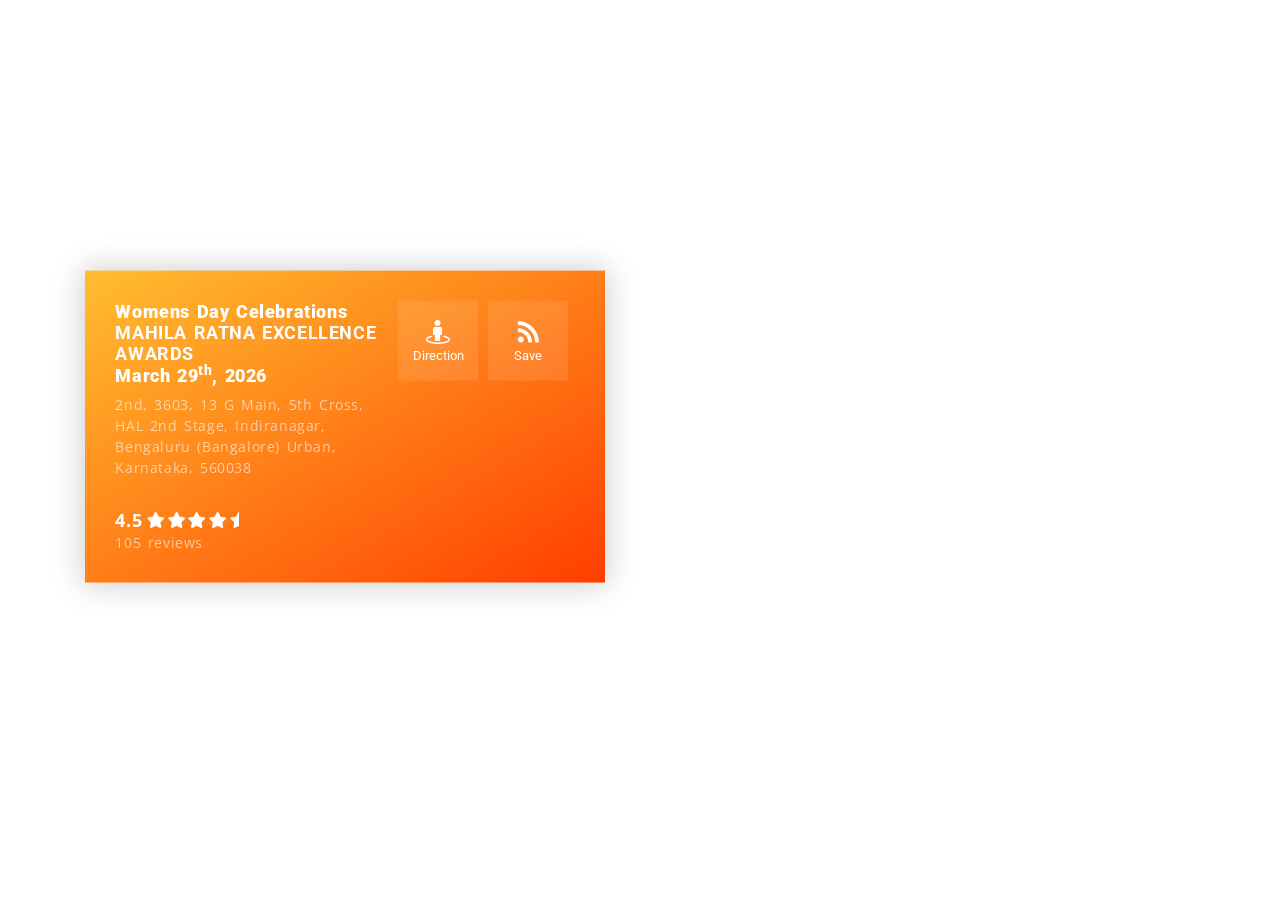
==== commit 5b280871: "Refactor preloader implementation and footer layout; enhance responsiveness and add map section" ====
--- a/test.html
+++ b/test.html
@@ -64,169 +64,109 @@
     <title>Document</title>
   </head>
   <body>
-    <footer id="footer-section" class="footer-section footer-section3 clearfix">
-      <!-- footer-top - start -->
-      <div class="footer-top sec-ptb-100 clearfix">
-        <div class="container">
-          <div class="row justify-content-center">
-            <!-- about-wrapper - start -->
-            <div class="col-lg-6 col-md-12 col-sm-12">
-              <div class="about-wrapper text-center mb-50 clearfix">
-                <!-- site-logo-wrapper - start -->
-                <div class="site-logo-wrapper mb-30">
-                  <a href="index-1.html" class="logo">
-                    <img
-                      src="assets/images/logo.png"
-                      alt="logo_footer"
-                      style="
-                        width: 100px;
-                        height: 100px;
-                        display: block;
-                        border-radius: 100px;
-                      " />
-                  </a>
-                </div>
-                <!-- site-logo-wrapper - end -->
-
-                <p class="mb-30 text-muted">
-                  A visionary leader and passionate event organizer, Dr. Rajini
-                  Santosh has been instrumental in building Sunrisers Event
-                  Planners into a trusted name in the event management industry.
-                </p>
-
-                <!-- social-links - start -->
-                <div class="social-links ul-li">
-                  <h3 class="social-title">network</h3>
-                  <ul>
-                    <li>
-                      <a href="#!"
-                        ><i class="fab fa-facebook-f"></i>
-                        <span class="visually-hidden">facebook</span>
-                      </a>
-                    </li>
-                    <li>
-                      <a href="#!"
-                        ><i class="fab fa-twitter"></i>
-                        <span class="visually-hidden">twitter</span></a
-                      >
-                    </li>
-                    <li>
-                      <a href="#!"
-                        ><i class="fab fa-twitch"></i>
-                        <span class="visually-hidden">twitch</span></a
-                      >
-                    </li>
-                    <li>
-                      <a href="#!"
-                        ><i class="fab fa-google-plus-g"></i>
-                        <span class="visually-hidden">google</span></a
-                      >
-                    </li>
-                    <li>
-                      <a href="#!"
-                        ><i class="fab fa-instagram"></i
-                        ><span class="visually-hidden">instagram</span></a
-                      >
-                    </li>
-                  </ul>
-                </div>
-                <!-- social-links - end -->
-              </div>
-            </div>
-            <!-- about-wrapper - end -->
-
-            <div class="col-lg-12 col-md-12 col-sm-12 gap-1">
-              <div class="">
-                <div class="basic-info clearfix">
-                  <div class="row g-0">
-                    <div class="col">
-                      <div class="basic-info-item">
-                        <span class="icon">
-                          <i class="fas fa-map-marker-alt"></i>
-                        </span>
-                        <div class="info-content">
-                          <p>Location</p>
-                          <h3>Indira nagar, Bangalore</h3>
-                        </div>
-                      </div>
-                    </div>
-                    <div class="col">
-                      <div class="basic-info-item">
-                        <span class="icon">
-                          <i class="fas fa-envelope"></i>
-                        </span>
-                        <div class="info-content">
-                          <p>Mail us at</p>
-                          <h3>
-                            <a href="mailto:sungroup.bangalore@gmail.com"
-                              >sungroup.bangalore@gmail.com</a
-                            >
-                          </h3>
-                        </div>
-                      </div>
-                    </div>
-                    <div class="col">
-                      <div class="basic-info-item">
-                        <span class="icon">
-                          <i class="fas fa-phone"></i>
-                        </span>
-                        <div class="info-content">
-                          <p>Call us at</p>
-                          <h3><a href="tel:98457 32329">98457 32329</a></h3>
-                        </div>
-                      </div>
-                    </div>
-                    <div class="col">
-                      <div class="basic-info-item">
-                        <span class="icon">
-                          <i class="fas fa-phone"></i>
-                        </span>
-                        <div class="info-content">
-                          <p>Call us at</p>
-                          <h3><a href="tel:97399 32329">97399 32329</a></h3>
-                        </div>
-                      </div>
-                    </div>
-                  </div>
-                </div>
-              </div>
-            </div>
+    <section id="map-section" class="map-section clearfix">
+      <div class="address-wrapper">
+        <!-- address-info-topbar - start -->
+        <div class="address-info-topbar mb-30 clearfix">
+          <div class="address-info-left">
+            <h3 class="title-text">
+              Womens day celebrations
+              <strong>MAHILA RATNA EXCELLENCE AWARDS</strong> march
+              29<sup>th</sup>, 2026
+            </h3>
+            <!-- <p class="m-0">Indira nagar, Bangalore, India</p> -->
+            <p class="m-0">
+              2nd, 3603, 13 G Main, 5th Cross, HAL 2nd Stage, Indiranagar,
+              Bengaluru (Bangalore) Urban, Karnataka, 560038
+            </p>
+          </div>
+
+          <div class="address-info-right">
+            <ul>
+              <li>
+                <button type="button">
+                  <span class="icon"><i class="fas fa-street-view"></i></span>
+                  <small>Direction</small>
+                </button>
+              </li>
+              <li>
+                <button type="button">
+                  <span class="icon"><i class="fas fa-rss"></i></span>
+                  <small>Save</small>
+                </button>
+              </li>
+            </ul>
           </div>
         </div>
+        <!-- address-info-topbar - end -->
+
+        <!-- address-info-bottombar - start -->
+        <div class="address-info-bottombar clearfix">
+          <div class="address-info-left">
+            <div class="rating-star">
+              <span class="rating-point">4.5</span>
+              <ul>
+                <li><i class="fas fa-star"></i></li>
+                <li><i class="fas fa-star"></i></li>
+                <li><i class="fas fa-star"></i></li>
+                <li><i class="fas fa-star"></i></li>
+                <li><i class="fas fa-star-half"></i></li>
+              </ul>
+            </div>
+            <p class="m-0">105 reviews</p>
+          </div>
+
+          <!-- <div class="address-info-right">
+            <button type="button" class="map-larger-btn">
+              view larger map
+            </button>
+          </div> -->
+        </div>
+        <!-- address-info-bottombar - end -->
       </div>
-      <!-- footer-top - end -->
-
-      <div class="footer-bottom">
-        <div class="container">
-          <div class="row">
-            <!-- copyright-text - start -->
-            <div class="col-lg-7 col-md-12 col-sm-12">
-              <div class="copyright-text">
-                <p class="m-0">
-                  ©2026
-                  <a href="/" class="site-link">Sunriserseventplanner.com</a>
-                  all right reserved.
-                </p>
-              </div>
-            </div>
-            <!-- copyright-text - end -->
-
-            <!-- footer-menu - start -->
-            <div class="col-lg-5 col-md-12 col-sm-12">
-              <div class="footer-menu">
-                <ul>
-                  <li><a href="#contact">Contact us</a></li>
-                  <li><a href="#about">About us</a></li>
-                  <li><a href="#!">Site map</a></li>
-                  <li><a href="#!">Privacy policy</a></li>
-                </ul>
-              </div>
-            </div>
-            <!-- footer-menu - end -->
-          </div>
+
+      <div class="embed-map-responsive">
+        <div class="embed-map-container">
+          <iframe
+            class="embed-map-frame"
+            title="google-name"
+            name="google-map"
+            frameborder="0"
+            scrolling="no"
+            marginheight="0"
+            marginwidth="0"
+            src="https://maps.google.com/maps?width=600&height=400&hl=en&q=Indira%20nagar%2C%20Bangalore%2C%20India&t=&z=14&ie=UTF8&iwloc=B&output=embed"></iframe>
         </div>
+        <style>
+          .embed-map-responsive {
+            position: relative;
+            text-align: right;
+            width: 100%;
+            height: 0;
+            padding-bottom: 66.66666666666666%;
+          }
+          .embed-map-container {
+            overflow: hidden;
+            background: none !important;
+            width: 100%;
+            height: 100%;
+            position: absolute;
+            top: 0;
+            left: 0;
+          }
+          .embed-map-frame {
+            width: 100% !important;
+            height: 100% !important;
+            position: absolute;
+            top: 0;
+            left: 0;
+          }
+        </style>
       </div>
-    </footer>
+      <!-- <div id="google-map">
+        <div id="googleMaps" class="google-map-container"></div>
+      </div> -->
+    </section>
 
     <!-- fraimwork - jquery include -->
     <script src="assets/js/jquery-3.3.1.min.js"></script>
--- a/assets/css/style.css
+++ b/assets/css/style.css
@@ -544,7 +544,7 @@
 }
 
 .backtotop {
-  right: 15px;
+  left: 15px;
   width: 40px;
   bottom: 15px;
   height: 60px;
@@ -615,7 +615,7 @@
 ================================================== */
 /* preloader - start
 ================================================== */
-#preloader {
+/* #preloader {
   top: 0;
   left: 0;
   width: 100%;
@@ -624,8 +624,78 @@
   position: fixed;
   overflow: visible;
   background: #fff url('../images/preloader.gif') no-repeat center center;
-}
-
+} */
+
+.loader-container {
+  top: 0;
+  left: 0;
+  right: 0;
+  bottom: 0;
+  z-index: 1005;
+  position: fixed;
+  display: flex;
+  width: 100%;
+  height: 100%;
+  justify-content: center;
+  align-items: center;
+  background: rgba(255, 255, 255, 0.1);
+  backdrop-filter: blur(10px);
+  overflow: hidden !important;
+}
+
+.loader {
+  width: 48px;
+  height: 48px;
+  border-radius: 50%;
+  display: inline-block;
+  position: relative;
+  border: 3px solid;
+  border-color: #FFF #FFF transparent transparent;
+  box-sizing: border-box;
+  animation: rotation 1s linear infinite;
+}
+.loader::after,
+.loader::before {
+  content: '';  
+  box-sizing: border-box;
+  position: absolute;
+  left: 0;
+  right: 0;
+  top: 0;
+  bottom: 0;
+  margin: auto;
+  border: 3px solid;
+  border-color: transparent transparent #FF3D00 #FF3D00;
+  width: 40px;
+  height: 40px;
+  border-radius: 50%;
+  box-sizing: border-box;
+  animation: rotationBack 0.5s linear infinite;
+  transform-origin: center center;
+}
+.loader::before {
+  width: 32px;
+  height: 32px;
+  border-color: #FFF #FFF transparent transparent;
+  animation: rotation 1.5s linear infinite;
+}
+    
+@keyframes rotation {
+  0% {
+    transform: rotate(0deg);
+  }
+  100% {
+    transform: rotate(360deg);
+  }
+} 
+@keyframes rotationBack {
+  0% {
+    transform: rotate(0deg);
+  }
+  100% {
+    transform: rotate(-360deg);
+  }
+}
 /* preloader - end
 ================================================== */
 /* plus hover effect - start
@@ -2709,7 +2779,7 @@
 }
 .footer-section3 .footer-top .basic-info .basic-info-item {
   width: 100%;
-  height: 80px;
+  height: 100%;
   /* display: table; */
   display: flex;
   align-items: center;
@@ -2717,8 +2787,8 @@
 }
 .footer-section3 .footer-top .basic-info .basic-info-item .icon {
   float: left;
-  width: 80px;
-  height: 80px;
+  /* width: 100%;
+  height: 100%; */
   line-height: 80px;
   margin-right: 15px;
   text-align: center;
@@ -11190,9 +11260,9 @@
     max-width: 360px;
     margin-bottom: 30px;
   }
-  .footer-section3 .footer-top .basic-info .basic-info-item {
+  /* .footer-section3 .footer-top .basic-info .basic-info-item {
     margin-bottom: 30px;
-  }
+  } */
   .default-header-p {
     padding-top: 98px;
   }
